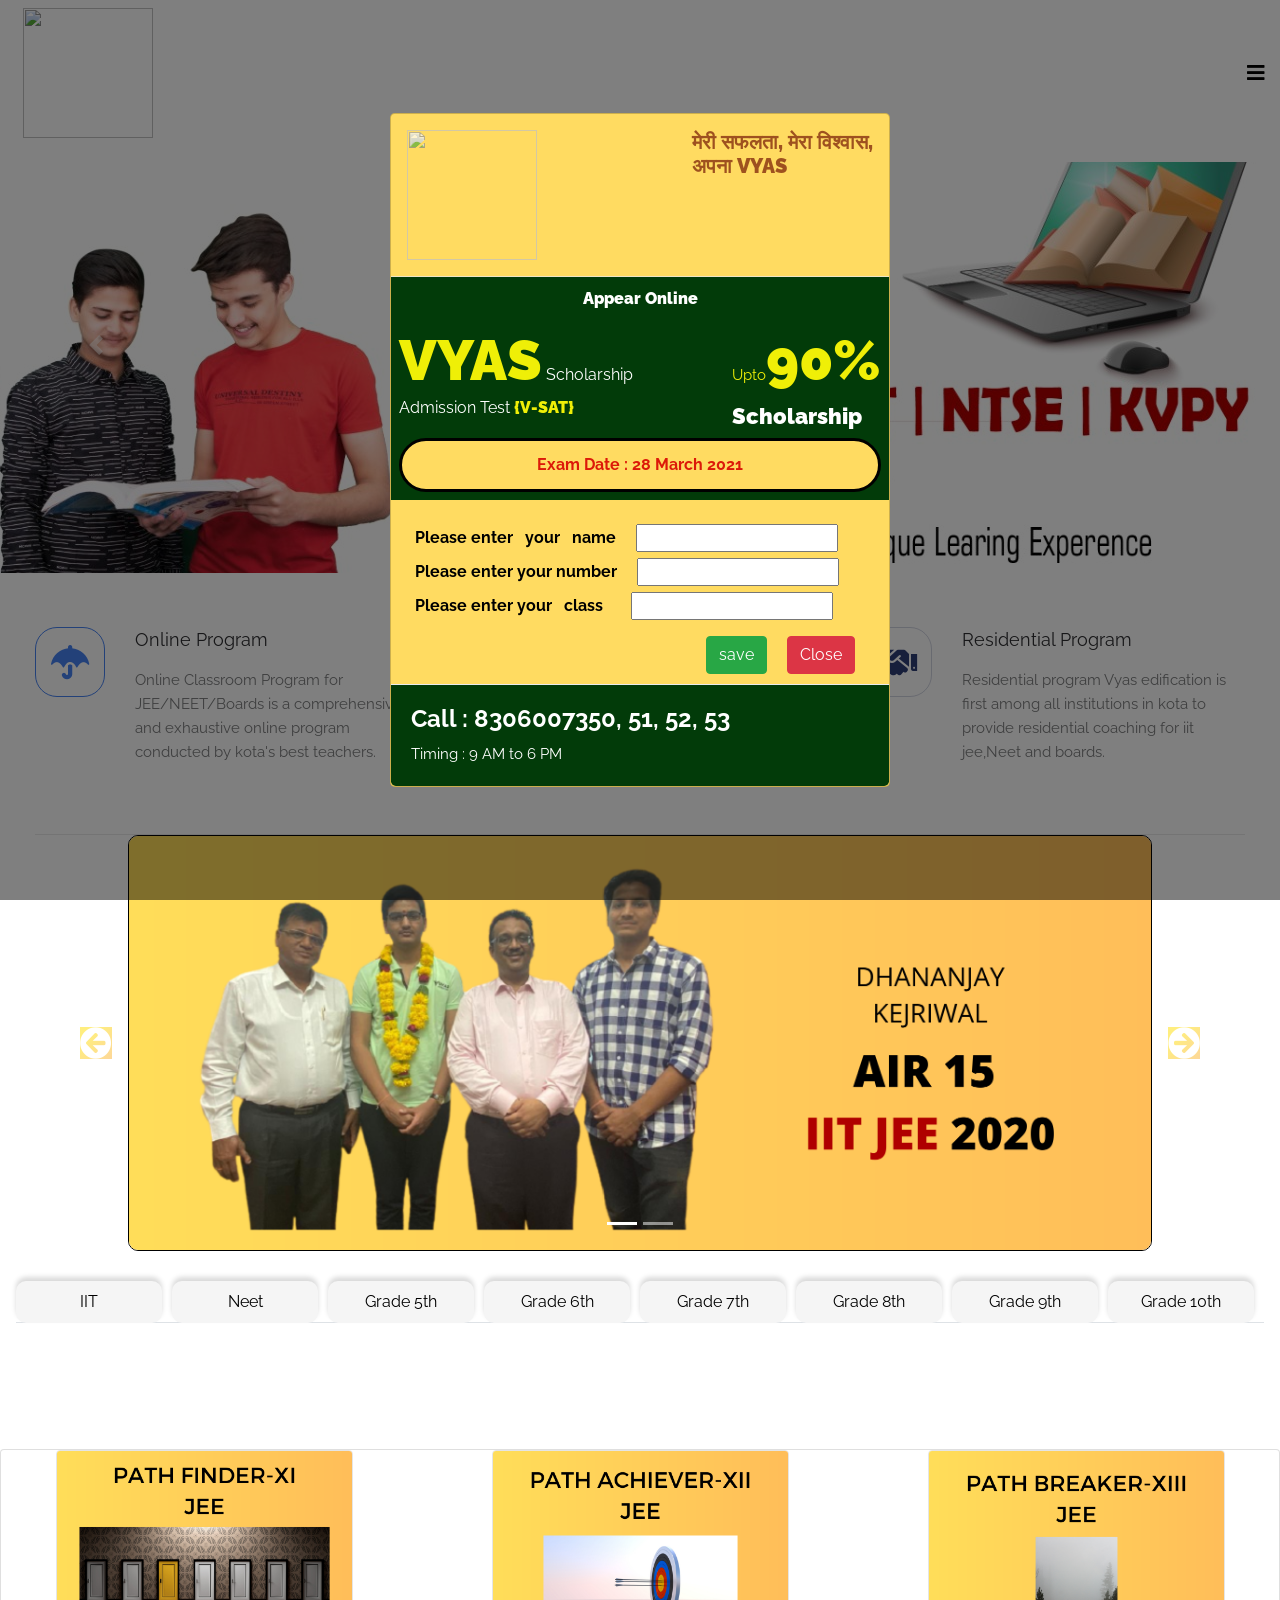
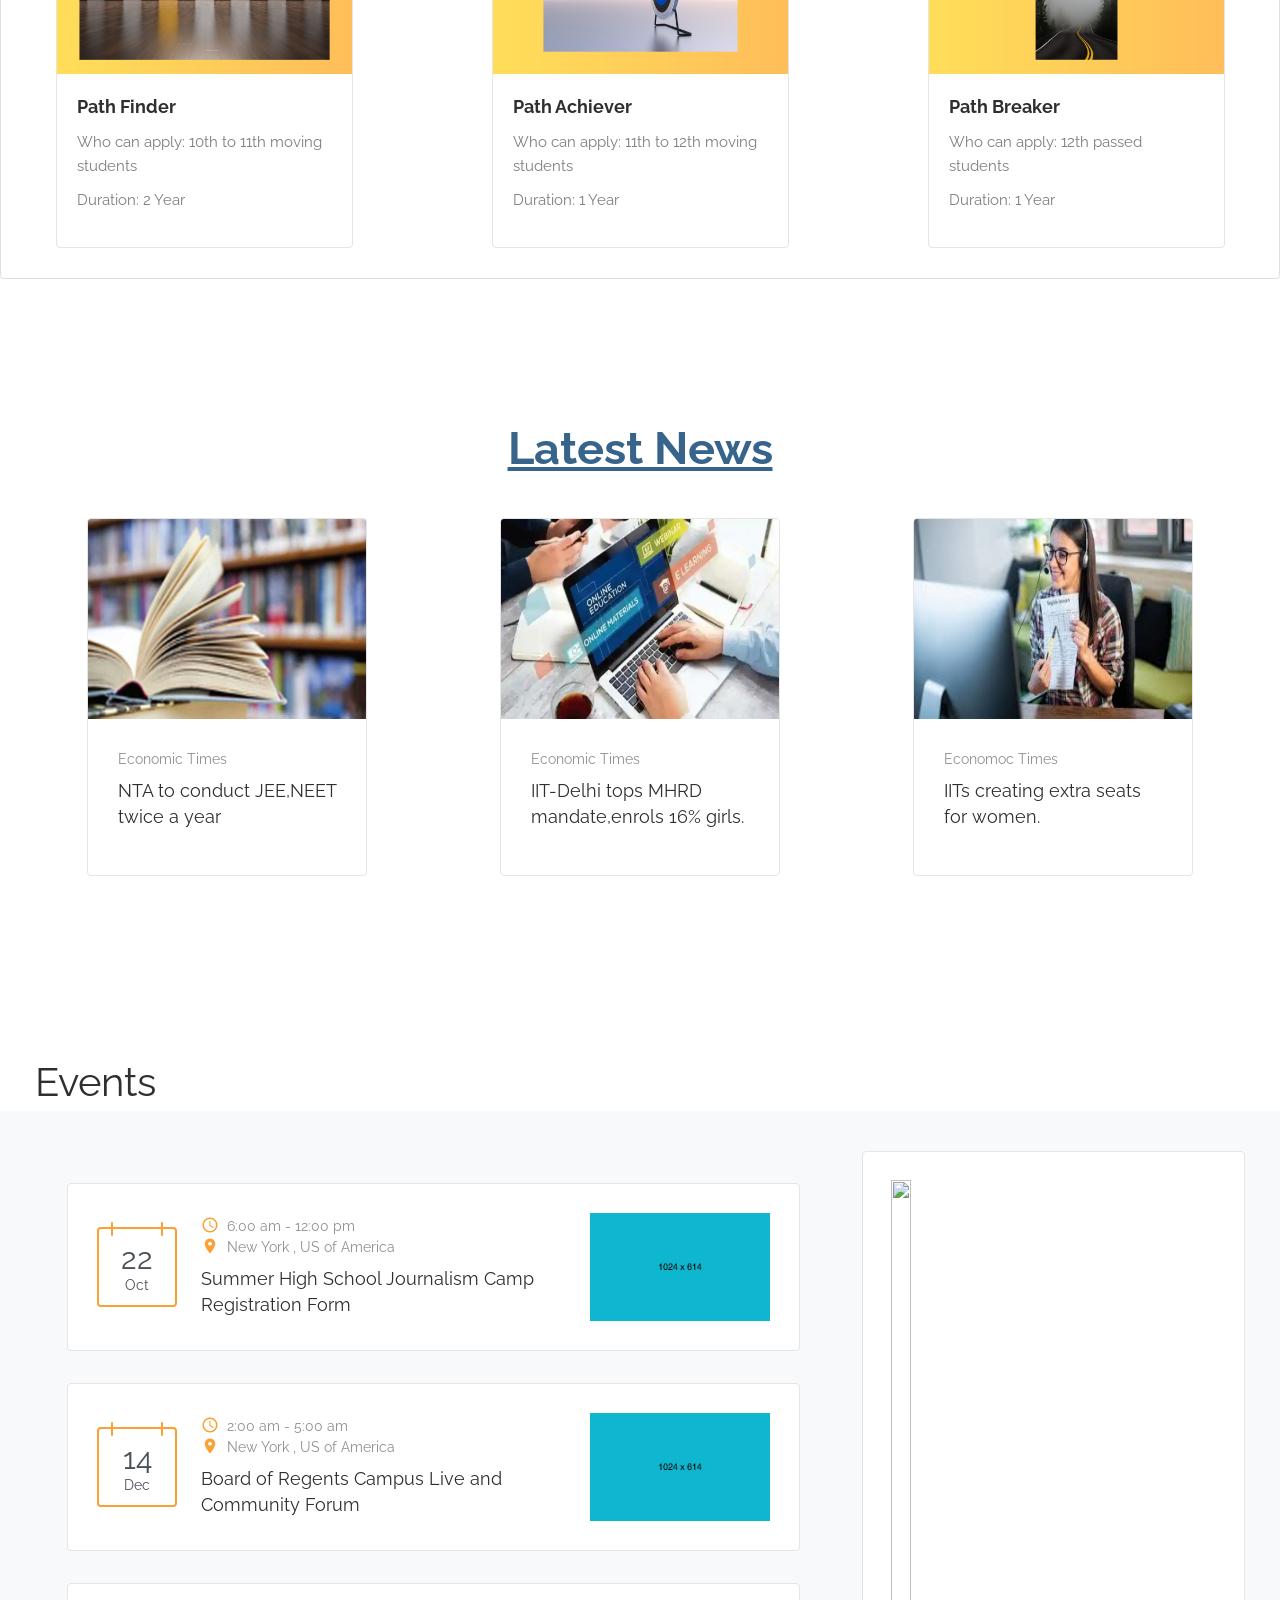
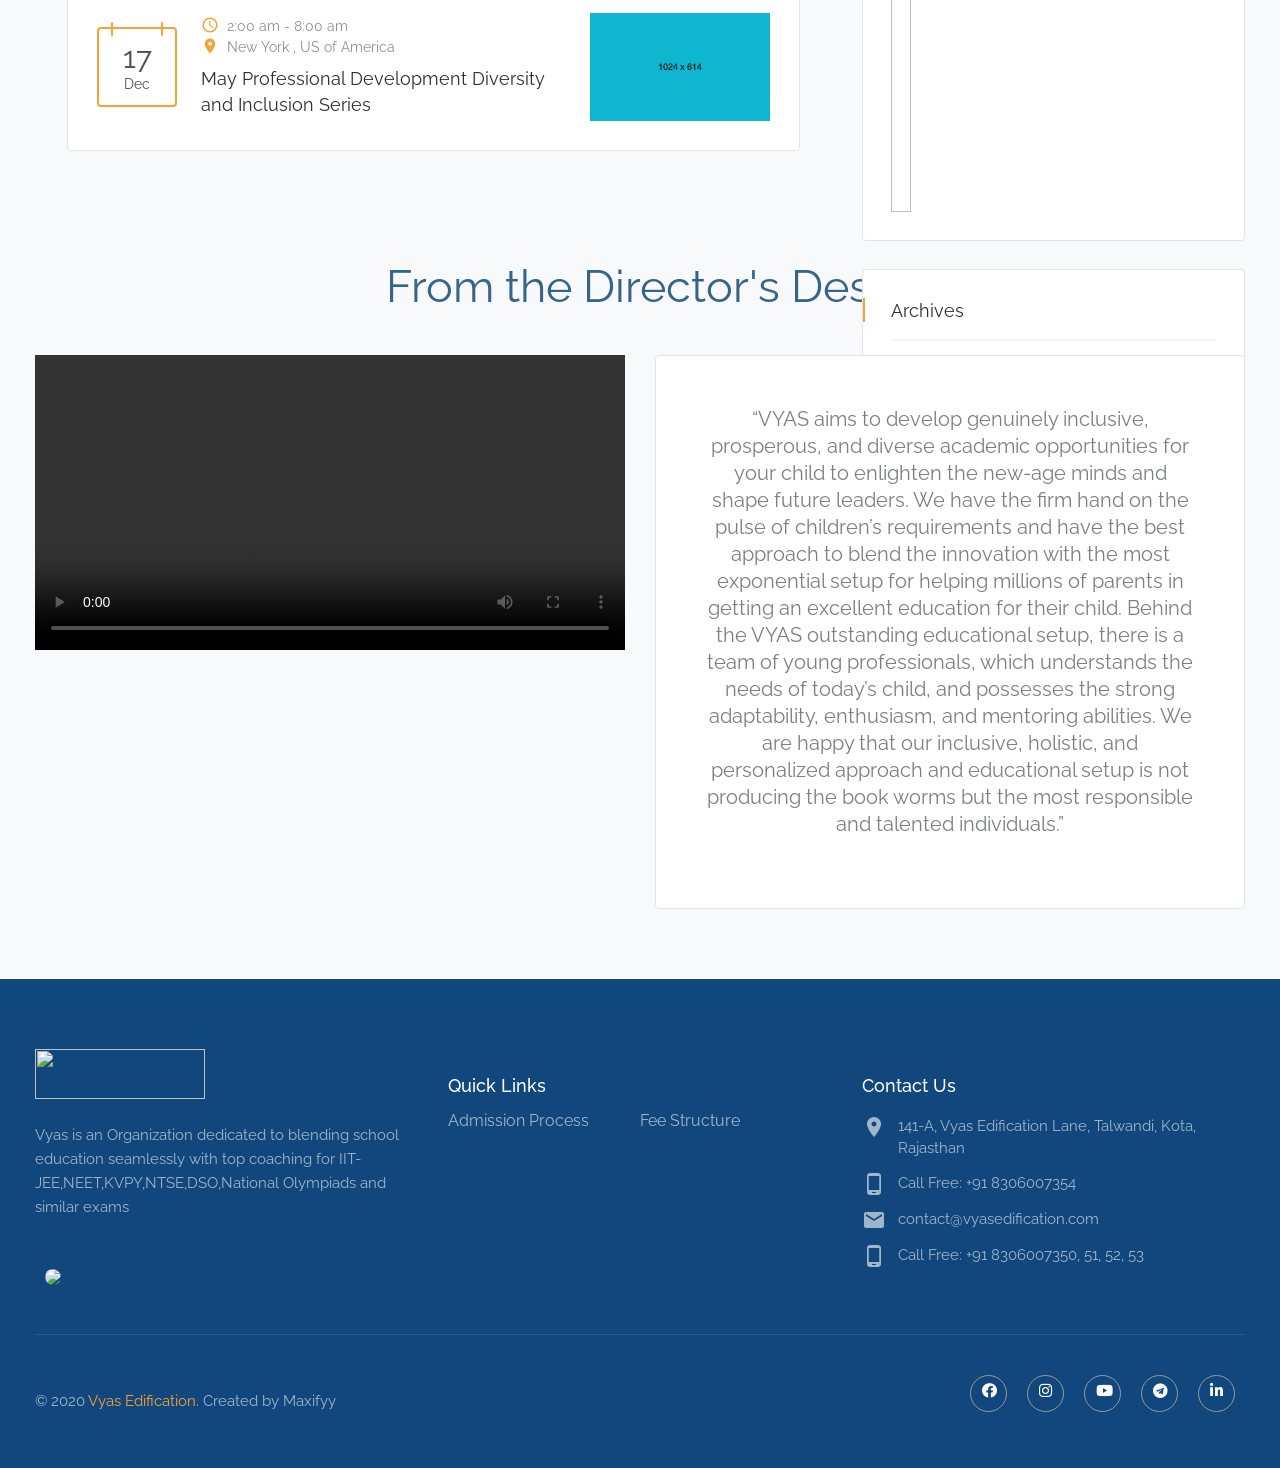
==== Vyas/index.html @ 94a443e4 "first commit" ====
<html>
<title>Vyas edification, Kota’s Best Coaching for IIT-JEE Main + Advanced, NEET-UG, , NTSE, Olympiad, KVPY, CLAT, Competitive Exams.</title>
<meta charset="utf-8">

<meta name="Keywords" content="IIT-JEE, NEET, JEE Main and Advanced Coaching in Kota, Best coaching for IITJEE|NEET in Kota, Vyas Edification Kota, Vyas Kota, Shishir Mittal, SM Sir, IIT,NEET, Chemistry, Physics, Maths, Biology, best medical coaching in India, best Engineering coaching in India, Kota IITJEE|NEET coaching centre, Best coaching institute in India
">
<meta name="description" content="Enrol Now Vyas Edification, Kota, India’s Top Coaching Institute for IIT-JEE (Main and Advanced), NEET, NEET-UG, KVPY, NTSE, IJSO, Olympiads, CLAT, Best and Trusted Faculty Members, Online, Classroom, Residential and Day Boarding Coaching">


<meta property="og:title" content=" Vyas Edification, Kota– Best Coaching for Pre medical NEET-UG,  JEE Main & Advanced, IIT JEE, NTSE, Olympiad & Other Competitive Exams Classroom Courses (Online + Offline), Residential and Day Boarding Coaching ">


<meta property="og:description" content=" Join Vyas Edification Kota, India's Top Most Coaching for, IIT-JEE, JEE Main + Advanced, NEET-UG, NTSE, Board, CLAT, KVPY, Olympiads & Other science and non-science subject exams. Competitive Exam Courses (Online + Classrooms + Residential and Day Boarding Coaching)
">

  <meta name="viewport" content="width=device-width, initial-scale=1">
  <link rel="stylesheet" href="https://maxcdn.bootstrapcdn.com/bootstrap/4.5.2/css/bootstrap.min.css">
  <script src="https://ajax.googleapis.com/ajax/libs/jquery/3.5.1/jquery.min.js"></script>
 
  <script src="https://cdnjs.cloudflare.com/ajax/libs/popper.js/1.16.0/umd/popper.min.js"></script>
  <script src="https://maxcdn.bootstrapcdn.com/bootstrap/4.5.2/js/bootstrap.min.js"></script>
  <script src="https://cdnjs.cloudflare.com/ajax/libs/waypoints/4.0.1/jquery.waypoints.min.js" integrity="sha512-CEiA+78TpP9KAIPzqBvxUv8hy41jyI3f2uHi7DGp/Y/Ka973qgSdybNegWFciqh6GrN2UePx2KkflnQUbUhNIA==" crossorigin="anonymous"></script>
  <script src="https://cdnjs.cloudflare.com/ajax/libs/Counter-Up/1.0.0/jquery.counterup.min.js" integrity="sha512-d8F1J2kyiRowBB/8/pAWsqUl0wSEOkG5KATkVV4slfblq9VRQ6MyDZVxWl2tWd+mPhuCbpTB4M7uU/x9FlgQ9Q==" crossorigin="anonymous"></script>
  <link href="https://fonts.googleapis.com/css?family=Raleway:300,400,400i,500,500i,600,700&display=swap" rel="stylesheet">
  <!-- Global site tag (gtag.js) - Google Analytics -->

  <link rel="stylesheet" href="css/studiare-assets.min.css">
  <link rel="stylesheet" type="text/css" href="css/fonts/font-awesome/font-awesome.min.css" media="screen">
  <link rel="stylesheet" type="text/css" href="css/fonts/elegant-icons/style.css" media="screen">
  <link rel="stylesheet" type="text/css" href="css/fonts/iconfont/material-icons.css" media="screen">
  <link rel="stylesheet" type="text/css" href="css/style.css">
  <link rel="stylesheet" href="https://use.fontawesome.com/releases/v5.7.0/css/all.css" integrity="sha384-lZN37f5QGtY3VHgisS14W3ExzMWZxybE1SJSEsQp9S+oqd12jhcu+A56Ebc1zFSJ" crossorigin="anonymous">
<link rel="stylesheet" href="https://fonts.googleapis.com/icon?family=Material+Icons">
<script async src="https://www.googletagmanager.com/gtag/js?id=UA-159651659-2"></script>
<script>
  window.dataLayer = window.dataLayer || [];
  function gtag(){dataLayer.push(arguments);}
  gtag('js', new Date());

  gtag('config', 'UA-159651659-2');
</script>
<link rel="stylesheet" href="css/studiare-assets.min.css">
  <link rel="stylesheet" type="text/css" href="css/fonts/font-awesome/font-awesome.min.css" media="screen">
  <link rel="stylesheet" type="text/css" href="css/fonts/elegant-icons/style.css" media="screen">
  <link rel="stylesheet" type="text/css" href="css/fonts/iconfont/material-icons.css" media="screen">
  <link rel="stylesheet" type="text/css" href="css/style.css">
  <link rel="stylesheet" href="https://use.fontawesome.com/releases/v5.7.0/css/all.css" integrity="sha384-lZN37f5QGtY3VHgisS14W3ExzMWZxybE1SJSEsQp9S+oqd12jhcu+A56Ebc1zFSJ" crossorigin="anonymous">
<link rel="stylesheet" href="https://fonts.googleapis.com/icon?family=Material+Icons">
<script>
  gtag('event', 'conversion', {'send_to': 'AW-627002268/zt03CK6yrPMBEJyX_aoC'});
</script>
<script async src="https://www.googletagmanager.com/gtag/js?id=AW-627002268"></script>
<script>
  window.dataLayer = window.dataLayer || [];
  function gtag(){dataLayer.push(arguments);}
  gtag('js', new Date());

  gtag('config', 'AW-627002268');
</script>
</head>


<script type="text/javascript">
var Tawk_API=Tawk_API||{}, Tawk_LoadStart=new Date();
(function(){
var s1=document.createElement("script"),s0=document.getElementsByTagName("script")[0];
s1.async=true;
s1.src='https://embed.tawk.to/5faabf480a68960861bda619/default';
s1.charset='UTF-8';
s1.setAttribute('crossorigin','*');
s0.parentNode.insertBefore(s1,s0);
})();
</script>

</head>
<style>
  *{
    box-sizing: border-box;
    margin:0px;
    padding:0px;
  }
  body{
    font-family: "Raleway", sans-serif;
    font-size: 16px;
  }
  .fa-times{
    color:black;
  }
.item{
    padding: 0.5rem;
}
 #imgg{
     cursor: pointer;
    }
    .fa-whatsapp  {

  background:
  linear-gradient(#25d366,#25d366)10px 84%/10px 15px no-repeat,
  radial-gradient(#25d366 60%,transparent 0);
}

/* li > a i{
  color:#ffffff !important;
}*/


/*#navtab li{
            margin-right:10px;
            background-color:#f5f5f5;
            border-radius:10px;
            width:20px;
            box-shadow:0px -4px 5px 0px rgba(0,0,0,0.15);
          }
          #navtab li a{
            color:black;

          }
          #navtab li a:hover{
            background-color:white;
            color: #ff6200;
            font-weight:bold;
          }
    nav{
    background: #fff;
    color:black;
    padding:0 15px;
  }
  nav a{
    text-decoration: none;
    color:white;
  }
 .menu, .submenu{
  list-style: none;
 }
.logo , .item, .item .button{
  padding:1rem;
}
.item:not(.button) a:hover,
.item a:hover::after{
  color:#d97e07;
  font-weight: 1000;
}
/* Mobile viwe*/
/**/
 body{
    font-family: "Raleway", sans-serif;
    font-size: 16px;
  }
#mnav
          {
          height:10vh;

        }
        #navmob{
          margin-top:10vh;
        }
          #navmob nav ul li{
                  height:60px;

            }
            #navmob nav ul li a{
              color:black;
            }
        .fa-whatsapp  {

  background:
  linear-gradient(#25d366,#25d366)10px 84%/10px 15px no-repeat,
  radial-gradient(#25d366 60%,transparent 0);
}
.navbar-nav > li > a i{
  color:#ffffff !important;
}
              
          #navtab li{
            margin-right:10px;
            background-color:#f5f5f5;
            border-radius:10px;
            width:20px;
            box-shadow:0px -4px 5px 0px rgba(0,0,0,0.15);
          }
          #navtab li a{
            color:black;

          }
          #navtab li a:hover{
            background-color:white;
            color: #ff6200;
            font-weight:bold;
          }
          
          
          @media (max-width:768px)

          {
            #mnav
            {
              height:12vh;

          }
          
            #home-section
            {
              margin-top:20px;
              margin-bottom: 50px;
            }
            .grade
            {
              width:100vw;
              overflow-x: scroll;
            }
                      .nav{
                            width:2000px;
                          white-space: nowrap;
                          overflow-x: auto;
                         }
                         .nav li{
                          background-color: #f5f5f5;
                          width:5px;
                          margin-right:10px;
                          box-shadow:0px -4px 5px 0px rgba(0,0,0,0.15);
                         }
                         #contact{
                          display:none;
                         }
                         #logo{
                          position: relative;
                          top:-10px;
                         }
                         #pp{
                          display: block;
                         }
          }
        
nav{
    background: #fff;
    color:black;
    padding:0 15px;
  }
  nav a{
    text-decoration: none;
    color:white;
  }
 .menu, .submenu{
  list-style: none;
 }
.logo , .item, .item .button{
  padding:1rem;
}
.item:not(.button) a:hover,
.item a:hover::after{
  color:#d97e07;
  font-weight: 1000;
}
/* Mobile viwe*/
.menu{
  display: flex;
  flex-wrap: wrap;
  justify-content: space-between;
  align-items: center;
}
.menu li a{
  display: contents;
  padding:  5px;
  color:black;
  font-weight: 400;

}
.menu li.subitem a{
  display: block;
  padding:5px;
}
.toggle{
  font-size: 20px;
  order:1;
}
.item.button{
  order:2;
}
.item{
  order:3;
  width:100%;
  text-align:center;
  display: none;

}
.active .item{

  display: block;
}
.button.secondary{
  border-bottom:2px solid #444;
}
/* Style Submenu */
.submenu{
  display: none;
}
.submenu-active .submenu{
  display: block;
  padding:10px;
}
.has-submenu > a::after{
  font-family: "font Awesome 5 Free";
  font-size: 14px;
  line-height: 6px;
  font-weight: 900;
  content:"\f078";
  padding:0.4rem;
  color:black !important;
  text-decoration: none !important;
}
.subitem a{
  padding:10px;
  
}
.submenu-active {
  background-color:#fff;
  border-radius:3px;
}
.events-post{
  margin:2em;
}
.submenu li:hover .submenu2{
  opacity: 1;
}
@media all and (min-width:1500px){
  
  .menu{
    justify-content: center;
    z-index: 99999;
  }
  .logo{
    flex: 1;
  }
  .item.button{
     width:auto;
     order:1;
    display: block;
   

  }
  .toggle{
    flex:1;
    text-align: right;
    order:2;
  }
  .menu li .button a{
    padding:10px 15px;
    margin:5px 0;
  }
 
  .button.secondary{
    border:0px;
  }
  .button.secondary a{
     background:transparent;
     
  }
  .button a:hover{
    text-decoration: none;
  }
  .button:not(.secondary)a:hover{
    background: royalblue;
    border:darkblue;
  }
   #secsub a:hover .submenu2{
    display: block;
  }

}
@media all and (min-width:1410px){
  #sub2{
    display:block; 
    position:absolute; 
    left:110%; 
    list-style: none;
     padding:20px; 
     background:#fff;
     display: none;
  }
  .item{
    order:1;
    position: relative;
    display: block;
    width: auto;
  }
  .button
  {
    order: 2;
  }
  .submenu-active .submenu{
    display: block;
    position: absolute;
    left: 0px;
    top:68px;
    background: #fff;
    color:black;
  }
  .toggle{
    display: none;
  }
  .submenu-active{
    border-radius:0px;

  }
  #secsub a:hover .submenu2{
    display: block;
  }
}
  .item{
    padding: 0.5rem;
  }     
  .logo{
    padding: 0.5rem;
  }

 
</style>
<body>
  <div class="modal fade" id="mymodal">
  <div class="modal-dialog modal-dialog-centered">
    <div class="modal-content" style="background:rgb(255, 219, 97);">
      <div class="modal-header" style="color:white; opacity:0.7;">
        <h5 class="modal-title"><img src="images/edifi.png.png" style="width:130px;"></h5>
        <h5 style="display:block; margin-left:auto; font-weight:1000; color:rgb(117, 24, 4 )">मेरी सफलता, मेरा विश्वास,<br> अपना VYAS</h5>
       
      </div>
      <div class="modal-body text-white"  style="font-weight:bold; margin:0px; padding:0px">
        <div class="top p-2" style="background-color:#023B09;">
                      <h3 style="text-align:center; color:white; font-weight:1000;">Appear Online</h3>
          <div class="to" style="display:flex; justify-content: space-between; box-sizing:border-box">
          <div class="left">

            <h3><span class="display-4" style="color:rgb(239, 239, 7 ); font-weight:1000">VYAS</span> <span style="color:white"> Scholarship <br>Admission Test<span style="color:rgb(239, 239, 7 ); font-weight:900"> {V-SAT}</span></h3>
          </div>
          <div class="right" style="margin-left:auto"><p style="color:rgb(239, 239, 7)">Upto<span class="display-4" style="font-weight:1000">90%</span></p><p style="color:white; font-weight:1000; font-size:22px">Scholarship</p></div>
          </div>
          <h3 id="date" style="border:3px solid black; border-radius:50px; padding:10px;  margin:auto; background-color:rgb(255, 219, 97); text-align:center; color:rgb(220, 25, 9); font-weight:bold">Exam Date : 28 March 2021</h3>
        </div>
        <form  action="form/rv.php" method="POST" class="p-4" style="color:black; font-weight:bold">
            <div class="formm">
            <label>Please enter &nbsp; your &nbsp; name</label> &nbsp; &nbsp;
            <input type="text" name="name">
              </div class="fonmm">
              <div>
              <label>Please enter your number</label> &nbsp; &nbsp;
              <input type="number" name="mobile">
              </div>
             <div class="formm">
              <label>Please enter your &nbsp; class</label> &nbsp; &nbsp; &nbsp;
              <input type="text" name="email">
             </div>    
           <button type="button" class="btn btn-danger" data-dismiss="modal" style="float:right; margin:10px">Close</button>
        <input type="submit" name="submit" value="save" class="btn btn-success"  style="float:right; margin:10px" onclick="validate()">
       
      </div>
      <div class="modal-footer" style="background-color:#023B09; color:white;">     
   
        <h4 style="color:white; font-weight:bold; margin-right:auto">Call : 8306007350, 51, 52, 53</h4>
        <p  style="color:white; margin-right:auto">Timing : 9 AM to 6 PM </p>
      </div>
  </form>
    </div>
  </div>
</div>


  <nav class="fixed-top">
    <ul class="menu">
      <li class="logo" style="margin-right: -20px;"><a href="index.html"><img src="images/edifi.png.png" style="width:130px"></a></li>
      <li class="item" ><a href="about.html">About</a></li>
      <li class="item has-submenu" ><a href="#">Why Vyas</a>
         <ul class="submenu">
            <li class="subitem"><a href="ideas.html">Idea Behind Vyas</a></li>
            <li class="subitem"><a href="edge.html">Vyas Edge</a></li>
        </ul>
      </li>
      <li class="item has-submenu" ><a href="#">Courses Fee</a>
        <ul class="submenu">
          <li class="subitem"><a href="blog-grid-rightsidebar.html">Fee Classroom Program</a></li>
          <li class="subitem"><a href="blog-list-rightsidebar.html">Web Scholarship</a></li>
        </ul>
      </li>
      <li class="item has-submenu"><a href="#">Courses</a>
        <ul class="submenu">
          <li class="subitem"><a href="courses.html">Classroom</a></li>

             <li class="item has-submenu"style="padding: 0.5rem"><a href="#">Marathan</a>
            <ul class="submenu">
         
              <li class="subitem"><a href="iit.html">IIT</a></li>
              <li class="subitem"><a href="neet.html">Neet</a></li>
            </ul>

          </li>
        </ul>
      </li>
      <li class="item has-submenu">
        <a href="#">Students & Parents</a>
        <ul class="submenu">
          <li class="subitem"><a href="blog.html">Message to students</a></li>
          <li class="subitem"><a href="messagetoparent.html">Message to parents</a></li>
          <li class="subitem"><a href="dayatvyas.html">A day At Vyas</a></li>
          <li class="subitem"><a href="vyas-vs-novyas.html">Vyas vs no Vyas</a></li>
        </ul>
      </li>
      <li class="item"><a href="contact.html">Contact</a></li>
      <li class="item"><a href="https://pages.razorpay.com/pl_GLVCwbhcyDeCrL/view">V-sat</a></li>
       <li class="item"><a href="https://online.vyasedification.com/">Vyas Online</a></li>
        <li class="item"><a href="https://forms.gle/yFkV6HrR3YQwnwPt5">Career Tab</a></li>
      <li class="item button btn btn-primary p-1 m-2" style="border-radius:10px"><a href="form/form.php">Apply Now</a></li>
      <li class="item button  btn btn-success p-1" style="border-radius:10px"><a href="https://rzp.io/l/WlTsUbi">Pay Fee</a></li>
      <li class="toggle"><a href="#"><i class="fas fa-bars" style="color:black !important"></i></a></li>
      <li class="item"><a href="https://wa.me/message/FLAQUTPF7353K1" target="_blank"><i class="fab fa-whatsapp fa-7x" style="font-size:32px; color:white"></i></a></li>
    </ul>
  </nav>
  <style type="text/css">
     @media (min-width:1301px) and (max-width: 1600px){
      #home-section{
       margin-top:12vh;height: 550px;
      }
    }
     @media (min-width:800px) and (max-width: 1300px){
      #home-section{
       margin-top:12vh;height: 465px;
      }
    }
    
    @media (min-width: 150px) and (max-width: 568px){
      #home-section{
       margin-top:12vh;height: 155px;
      }
    }
     @media (min-width: 569px) and(max-width: 799px){
      #home-section{
       margin-top:12vh;height: 598px;
      }
    }
  </style>

      <!-- END REVOLUTION SLIDER -->
      <section id="home-section">
      <div id="demo" class="carousel slide" data-ride="carousel">
  <ul class="carousel-indicators">
    <li data-target="#demo" data-slide-to="0" class="active"></li>
    <li data-target="#demo" data-slide-to="1"></li>
    <li data-target="#demo" data-slide-to="2"></li>
    <li data-target="#demo" data-slide-to="3"></li>
  </ul>
  <div class="carousel-inner coli" style="margin-bottom: 65px;">
    <div class="carousel-item active">
      <img src="images/slidea.jpeg" class="d-block"  style="width:100vw;">
       
    </div>
    <div class="carousel-item">
      <img src="images/slideb.jpeg" class="d-block"  style="width:100vw;">
        
    </div>
    <div class="carousel-item">
      <img src="images/slidec.jpeg" class="d-block"  style="width:100vw;">
      
    </div>
    <div class="carousel-item">
      <img src="slided.jpeg" class="d-block"  style="width:100vw;">
      
    </div>
  </div>
  <a class="carousel-control-prev" href="#demo" data-slide="prev">
    <span class="carousel-control-prev-icon"></span>
  </a>
  <a class="carousel-control-next" href="#demo" data-slide="next">
    <span class="carousel-control-next-icon"></span>
  </a>
</div>

       </section>
    <section class="feature-section" style="padding-top:6vh">
      <div class="container">
        <div class="feature-box">
          <div class="row">
            <div class="col-lg-4 col-md-6">
              <div class="feature-post">
                <div class="icon-holder">
                  <i class="fa fa-umbrella"></i>
                </div>
                <div class="feature-content">
                  <h2>
                    Online Program
                  </h2>
                  <p>Online Classroom Program for JEE/NEET/Boards is a comprehensive and exhaustive online program conducted by kota's best teachers.</p>
                </div>
              </div>
            </div>
            <div class="col-lg-4 col-md-6">
              <div class="feature-post">
                <div class="icon-holder color2">
                  <i class="fas fa-vr-cardboard"></i>
                </div>
                <div class="feature-content">
                  <h2>
                    Classroom Program
                  </h2>
                  <p>Year long classroom program for iit jee, neet and pre foundation</p>
                </div>
              </div>
            </div>
            <div class="col-lg-4 col-md-6">
              <div class="feature-post">
                <div class="icon-holder color3">
                  <i class="fa fa-handshake-o"></i>
                </div>
                <div class="feature-content">
                  <h2>
                    Residential Program
                  </h2>
                  <p>Residential program 
Vyas edification is first among all institutions in kota to provide residential coaching for iit jee,Neet and boards.</p>
                </div>
              </div>
            </div>
          </div>
        </div>
      </div>
    </section>

      
<div id="second" class="carousel slide" data-ride="carousel">
        <ol class="carousel-indicators">
              <li data-target="#second" data-slide-to="0" class="active"></li>
              <li data-target="#second" data-slide-to="1"></li>
            
           
        </ol>
        
        <div class="carousel-inner m-auto" style="width:80vw; height:auto; border:solid 1px black; border-radius:10px">
          <div class="carousel-item active" data-interval="2000">
            <img src="images/s1.png" class="d-block w-100" style="width:100%; height:auto">
          </div>
          <div class="carousel-item" data-interval="2000">
            <img src="images/v22.png" class="d-block w-100" style="width:100%; height:auto">
          </div>
          
        </div>
        <div>
        <a href="#second" class="carousel-control-prev" data-slide="prev">
          <i class="fas fa-arrow-circle-left" style="background-color: #fbb034; background-image: linear-gradient(315deg, #fbb034 0%, #ffdd00 74%); font-size:32px"></i>
           </a>
           <a href="#second" class="carousel-control-next" data-slide="next">
          <i class="fas fa-arrow-circle-right" style="background-color: #fbb034; background-image: linear-gradient(315deg, #fbb034 0%, #ffdd00 74%); font-size:32px"></i> 
           </a>
        </div>

      </div>
      
  
     <div class="grade" style="margin:30px 0px">
    <ul class="nav nav-tabs nav-justified mx-3" id="navtab">
        <li class="nav-item">
          <a class="nav-link" data-toggle="tab"  href="#iit">IIT </a>
        </li>
        <li class="nav-item">
          <a class="nav-link" data-toggle="tab" href="#neet">Neet </a>
        </li>
         <li class="nav-item">
          <a class="nav-link" data-toggle="tab" href="#fivethh">Grade 5th</a>
        </li>
        <li class="nav-item">
          <a class="nav-link" data-toggle="tab" href="#fiveth">Grade 6th  </a>
        </li>
         <li class="nav-item">
          <a class="nav-link" data-toggle="tab" href="#sevthh">Grade 7th  </a>
        </li>
        
        <li class="nav-item">
          <a class="nav-link" data-toggle="tab"  href="#sevth">Grade 8th</a>
        </li>
        <li class="nav-item">
          <a class="nav-link" data-toggle="tab" href="#expo"> Grade 9th</a>
        </li>
        <li class="nav-item">
          <a class="nav-link" data-toggle="tab" href="#expoo">Grade 10th</a>
        </li>    
    </ul>
         </div>


      
      <div class="tab-content py-3">  
        <div class="tab-pane fade show active" id="iit">
    <section class="popular-courses-section">

      
          <!----------------------------------------------IIT courses start-------------------------------------------------------------------->
          <div class="card" id="iit1" style="padding:none">
            <div class="row">
              <div class="col-12 col-lg-3 col-md-6 center">
                <div class="course-post">
                  <div class="course-thumbnail-holder">
                    <a href="pathfinder.html">
                      <img src="images/pathfinderj.png" alt="">
                    </a>
                  </div>
                  <div class="course-content-holder">
                    <div class="course-content-main">
                      <h2 class="course-title">
                        <a href="pathfinder.html"><b>Path Finder</b></a>
                        <p>Who can apply: 10th to 11th moving students</p>
                        <p>Duration:  2 Year</p>
                      </h2>
                      
                    </div>
                    
                  </div>
                </div>
              </div>
                       <!---------------------------------------------First column end---------------------------------------------------------------------->
              <div class="col-12 col-lg-3 col-md-6 center">
                <div class="course-post">
                  <div class="course-thumbnail-holder">
                    <a href="pathachiever.html">
                      <img src="images/pathachieverj.png" alt="">
                    </a>
                  </div>
                  <div class="course-content-holder">
                    <div class="course-content-main">
                      <h2 class="course-title">
                        <a href="single-course.html"><b>Path Achiever</b></a>
                        <p>Who can apply: 11th to 12th moving students</p>
                        <p>Duration:  1 Year</p>
                      
                      </h2>
                      
                    </div>
                    
                  </div>
                </div>
              </div>
                        <!--------------------------------------Second column end---------------------------------------------------------------------------->
              <div class="col-12 col-lg-3 col-md-6 center">
                <div class="course-post">
                  <div class="course-thumbnail-holder">
                    <a href="pathbreaker.html">
                      <img src="images/pathbreakerj.png" alt="">
                    </a>
                  </div>
                  <div class="course-content-holder">
                    <div class="course-content-main">
                      <h2 class="course-title">
                        <a href="pathbreaker.html"><b>Path Breaker</b></a>
                        <p>Who can apply: 12th passed students</p>
                        <p>Duration:  1 Year</p>
                      
                      </h2>
                      
                    </div>
                    
                  </div>
                </div>
              </div>        
               </div>
        <!------------------------------------------------------------------Row end------------------------------------------------------------------>
        <!---------------------------------------------------------------Row start----------------------------------------------------------------->
        <!-------------------------------------------------------------Col start--------------------------------------------------------------------->
            
          </div>
          <!-----------------------------------------------------Col end-------------------------------------------------------------------->
                    
    </section>
  </div>
  
    <!------------------------------------------------------------------IIT courses End------------------------------------------------------------------>
    <!---------------------------------------------------------------------Neet Section Start------------------------------------------------------------>
    <div class="tab-pane" id="neet">
    <section class="popular-courses-section">

      
          <!----------------------------------------------IIT courses start-------------------------------------------------------------------->
          <div class="card" id="neet1" style="padding:none">
            <div class="row">
              <div class="col-12 col-lg-3 col-md-6 center">
                <div class="course-post">
                  <div class="course-thumbnail-holder">
                    <a href="pathfinderr.html">
                      <img src="images/pathfindern.png" alt="">
                    </a>
                  </div>
                  <div class="course-content-holder">
                    <div class="course-content-main">
                      <h2 class="course-title">
                        <a href="pathfinder.html"><b>Path Finder</b></a>
                        
                        <p>Who can apply: 10th to 11th moving students</p>
                        <p>Duration:  2 Year</p>
                      </h2>
                      </h2>
                      
                    </div>
                    
                  </div>
                </div>
              </div>
                       <!---------------------------------------------First column end---------------------------------------------------------------------->
              <div class="col-12 col-lg-3 col-md-6 center">
                <div class="course-post">
                  <div class="course-thumbnail-holder">
                    <a href="pathachieverr.html">
                      <img src="images/pathachievern.png" alt="">
                    </a>
                  </div>
                  <div class="course-content-holder">
                    <div class="course-content-main">
                      <h2 class="course-title">
                        <a href="single-course.html"><b>Path Achiever</b></a>
                        <p>Who can apply: 11th to 12th moving students</p>
                        <p>Duration:  1 Year</p>
                      
                      </h2>
                      
                    </div>
                    
                  </div>
                </div>
              </div>
                        <!--------------------------------------Second column end---------------------------------------------------------------------------->
              <div class="col-12 col-lg-3 col-md-6 center">
                <div class="course-post">
                  <div class="course-thumbnail-holder">
                    <a href="pathbreakerr.html">
                      <img src="images/pathbreakern.png" alt="">
                    </a>
                  </div>
                  <div class="course-content-holder">
                    <div class="course-content-main">
                      <h2 class="course-title">
                        <a href="pathbreaker.html"><b>Path Breaker</b></a>
                        <p>Who can apply: 12th passed students</p><br>
                        <p>Duration:  1 Year</p>
                      
                      </h2>
                      
                    </div>
                    
                  </div>
                </div>
              </div>        
               </div>
        <!------------------------------------------------------------------Row end------------------------------------------------------------------>
        <!---------------------------------------------------------------Row start----------------------------------------------------------------->
        <!-------------------------------------------------------------Col start--------------------------------------------------------------------->
            
          </div>
          <!-----------------------------------------------------Col end-------------------------------------------------------------------->
                    
    </section>
      </div>
    <!------------------------------------------------------------------Neet Section over--------------------------------------------------------------->
    <!------------------------------------------------------------------Nature Section Start------------------------------------------------------------>
    <div class="tab-pane" id="nature">
          <section class="popular-courses-section">
                <div class="card" id="nature">
                <div class="row">
                  <div class="col-12 col-lg-3 col-md-6 center">
                    <div class="course-post">
                      <div class="course-thumbnail-holder">
                        <a href="pathbignner.html">
                          <img src="images/beginner.png" alt="">
                        </a>
                      </div>
                      <div class="course-content-holder">
                        <div class="course-content-main">
                          <h2 class="course-title">
                            <a href="pathbignner.html">Path bigenner</a>
                          </h2>
                          
                        </div>
                        
                      </div>
                    </div>
                  </div>
      
                  <div class="col-12 col-lg-3 col-md-6 center">
                    <div class="course-post">
                      <div class="course-thumbnail-holder">
                        <a href="pathachiever.html">
                          <img src="images/pivi.png" alt="">
                        </a>
                      </div>
                      <div class="course-content-holder">
                        <div class="course-content-main">
                          <h2 class="course-title">
                            <a href="single-course.html">Path Initator</a>
                          </h2>
                          <div class="course-rating-teacher">
                            <div class="star-rating has-ratings" title="Rated 5.00 out of 5">
                              <span style="width:100%">
                                <span class=""></span>
                                <span class="votes-number"></span>
                              </span>
                            </div>
                            <a href="#" class="course-loop-teacher"></a>
                          </div>
                        </div>
                        
                      </div>
                    </div>
                  </div>
      
                  <div class="col-12 col-lg-3 col-md-6 center">
                    <div class="course-post">
                      <div class="course-thumbnail-holder">
                        <a href="single-course.html">
                          <img src="images/explorer.png" alt="">
                        </a>
                      </div>
                      <div class="course-content-holder">
                        <div class="course-content-main">
                          <h2 class="course-title">
                            <a href="single-course.html">Path explorer</a>
                          </h2>
                          <div class="course-rating-teacher">
                            <div class="star-rating has-ratings" title="Rated 5.00 out of 5">
                              <span style="width:100%">
                                <span class=""></span>
                              </span>
                            </div>
                            <a href="#" class="course-loop-teacher"></a>
                          </div>
                        </div>
                        
                      </div>
                    </div>
                  </div>
                </div>
              </div>
      </section>
    </div>
    <div class="tab-pane" id="fiveth">
          <section class="popular-courses-section">
                <div class="card" id="fiveth">
                <div class="row">
                  <div class="col-12 col-lg-3 col-md-6 center">
                    <div class="course-post">
                      <div class="course-thumbnail-holder">
                        <a href="pathbignnerr.html">
                          <img src="images/pbvi.png" alt="">
                        </a>
                      </div>
                      <div class="course-content-holder">
                        <div class="course-content-main">
                          <h2 class="course-title">
                            <a href="pathbignnerr.html"><b>Path bigenner</b></a>
                              <p>Who can apply: 5th to 6th moving students</p>
                                   <p>Duration:1 Year</p>

                          </h2>
                          
                        </div>
                        
                      </div>
                    </div>
                  </div>
      
                  
                  
                </div>
              </div>
      </section>
    </div>
    <div class="tab-pane" id="fivethh">
          <section class="popular-courses-section">
                <div class="card" id="fivethh">
                <div class="row">
                  <div class="col-12 col-lg-3 col-md-6 center">
                    <div class="course-post">
                      <div class="course-thumbnail-holder">
                        <a href="pathbignner.html">
                          <img src="images/pbv.png" alt="">
                        </a>
                      </div>
                      <div class="course-content-holder">
                        <div class="course-content-main">
                          <h2 class="course-title">
                            <a href="pathbignner.html"><b>Path bigenner</b></a>
                            <p>Who can apply: 4th to 5th moving students</p>
                        <p>Duration: 1 Year</p>
                          </h2>
                          
                        </div>
                        
                      </div>
                    </div>
                  </div>
      
                  
                  
                </div>
              </div>
      </section>
    </div>
    <div class="tab-pane" id="sevth">
          <section class="popular-courses-section">
                <div class="card" id="sevth">
                <div class="row">
                    <div class="col-12 col-lg-3 col-md-6 center">
                    <div class="course-post">
                      <div class="course-thumbnail-holder">
                        <a href="pathintiatorr.html">
                          <img src="images/pivii.png" alt="">
                        </a>
                      </div>
                      <div class="course-content-holder">
                        <div class="course-content-main">
                          <h2 class="course-title">
                            <a href="pathintiatorr.html"><b>Path Initator</b></a>
                              <p>Who can apply: 7th to 8th moving students</p>
                        <p>Duration: 1 Year</p>
                          </h2>
                          
                        </div>
                        
                      </div>
                    </div>
                  
                  
                </div>
              </div>
      </section>
    </div>
    <div class="tab-pane" id="sevthh">
          <section class="popular-courses-section">
                <div class="card" id="sevthh">
                <div class="row">
                    <div class="col-12 col-lg-3 col-md-6 center">
                    <div class="course-post">
                      <div class="course-thumbnail-holder">
                        <a href="pathintiator.html">
                          <img src="images/pivi.png" alt="">
                        </a>
                      </div>
                      <div class="course-content-holder">
                        <div class="course-content-main">
                          <h2 class="course-title">
                            <a href="pathintiator.html"><b>Path Initator</b></a>
                              <p>Who can apply: 6th to 7th moving students</p>
                        <p>Duration: 1 Year</p>
                          </h2>
                          
                        </div>
                        
                      </div>
                    </div>
                  
                  
                </div>
              </div>
      </section>
    </div>
    <div class="tab-pane" id="expo">
          <section class="popular-courses-section">
                <div class="card" id="expo">
                <div class="row">
                    <div class="col-12 col-lg-3 col-md-6 center">
                    <div class="course-post">
                      <div class="course-thumbnail-holder">
                        <a href="pathexploro.html">
                          <img src="images/expoix.png" alt="">
                        </a>
                      </div>
                      <div class="course-content-holder">
                        <div class="course-content-main">
                          <h2 class="course-title">
                            <a href="pathexploro.html"><b>Path Exploror</b></a>
                              <p>Who can apply: 8th to 9th moving students</p>
                        <p>Duration:1 Year</p>
                          </h2>
                          
                        </div>
                        
                      </div>
                    </div>
                  
                  
                </div>
              </div>
      </section>
    </div>
    <div class="tab-pane" id="expoo">
          <section class="popular-courses-section">
                <div class="card" id="expoo">
                <div class="row">
                    <div class="col-12 col-lg-3 col-md-6 center">
                    <div class="course-post">
                      <div class="course-thumbnail-holder">
                        <a href="pathexploroo.html">
                          <img src="images/expox.png" alt="">
                        </a>
                      </div>
                      <div class="course-content-holder">
                        <div class="course-content-main">
                          <h2 class="course-title">
                            <a href="pathexploroo.html"><b>Path Exploror</b></a>
                              <p>Who can apply: 9th to 10th moving students</p>
                        <p>Duration: 1 Year</p>
                          </h2>
                          
                        </div>
                        
                      </div>
                    </div>
                  
                  
                </div>
              </div>
      </section>
    </div>
    <div class="tab-pane" id="nature">
          <section class="popular-courses-section">
                <div class="card" id="nature">
                <div class="row">
                  <div class="col-12 col-lg-3 col-md-6 center">
                    <div class="course-post">
                      <div class="course-thumbnail-holder">
                        <a href="single-course.html">
                          <img src="images/beginner.png" alt="">
                        </a>
                      </div>
                      <div class="course-content-holder">
                        <div class="course-content-main">
                          <h2 class="course-title">
                            <a href="pathfinder.html">Path bigenner</a>
                          </h2>
                          <div class="course-rating-teacher">
                            <div class="star-rating has-ratings" title="Rated 5.00 out of 5">
                              <span style="width:100%">
                                <span class=""></span>
                                <span class="votes-number"></span>
                              </span>
                            </div>
                            <a href="#" class="course-loop-teacher"></a>
                          </div>
                        </div>
                        <div class="course-content-bottom">
                          <div class="course-students">
                            <i class="material-icons"></i>
                            <span></span>
                          </div>
                          <div class="course-price">
                            <span></span>
                          </div>
                        </div>
                      </div>
                    </div>
                  </div>
      
                  <div class="col-12 col-lg-3 col-md-6 center">
                    <div class="course-post">
                      <div class="course-thumbnail-holder">
                        <a href="pathachiever.html">
                          <img src="images/pi1.png" alt="">
                        </a>
                      </div>
                      <div class="course-content-holder">
                        <div class="course-content-main">
                          <h2 class="course-title">
                            <a href="single-course.html">Path Initator</a>
                          </h2>
                          <div class="course-rating-teacher">
                            <div class="star-rating has-ratings" title="Rated 5.00 out of 5">
                              <span style="width:100%">
                                <span class=""></span>
                                <span class="votes-number"></span>
                              </span>
                            </div>
                            <a href="#" class="course-loop-teacher"></a>
                          </div>
                        </div>
                        <div class="course-content-bottom">
                          <div class="course-students">
                            <i class="material-icons"></i>
                            <span></span>
                          </div>
                          <div class="course-price">
                            <span></span>
                          </div>
                        </div>
                      </div>
                    </div>
                  </div>
      
                  <div class="col-12 col-lg-3 col-md-6 center">
                    <div class="course-post">
                      <div class="course-thumbnail-holder">
                        <a href="single-course.html">
                          <img src="images/explorer.png" alt="">
                        </a>
                      </div>
                      <div class="course-content-holder">
                        <div class="course-content-main">
                          <h2 class="course-title">
                            <a href="single-course.html">Path explorer</a>
                          </h2>
                          <div class="course-rating-teacher">
                            <div class="star-rating has-ratings" title="Rated 5.00 out of 5">
                              <span style="width:100%">
                                <span class=""></span>
                              </span>
                            </div>
                            <a href="#" class="course-loop-teacher"></a>
                          </div>
                        </div>
                        <div class="course-content-bottom">
                          <div class="course-students">
                            <i class="material-icons"></i>
                            <span></span>
                          </div>
                          <div class="course-price">
                            <span></span>
                          </div>
                        </div>
                      </div>
                    </div>
                  </div>
                </div>
              </div>
      </section>
    </div>
  </div>
       <section class="news-section">
      <div class="container">
        <h1 class="text-center"style="color:#36648B;font-size:45px"><b><u>Latest News</u></b></h1>
        <div class="title-section">
          <div class="left-part">
            
          </div>
          <div class="right-part">
            
          </div>
        </div>
        <div class="news-box">
          <div class="row">
            <div class="col-lg-3 col-md-6 center">
              <div class="blog-post">
                <img src="images/slide33.jpg" style="height:200px" alt="">
                <div class="post-content">
                  <a class="category" href="#">Economic Times</a>
                  <h2><a href="https://economictimes.indiatimes.com/industry/services/education/nta-to-conduct-net-neet-jee-mains-exams/articleshow/64896793.cms" target="_blank">NTA to conduct JEE,NEET twice a year</a></h2>
                  <div class="post-meta date">
                    <i class="material-icons"></i> 
                  </div>
                </div>
              </div>
            </div>
            <div class="col-lg-3 col-md-6 center">
              <div class="blog-post">
                <img src="images/slide4.jpg" style="height:200px" alt="">
                <div class="post-content">
                  <a class="category" href="#">Economic Times</a>
                  <h2><a href="https://economictimes.indiatimes.com/industry/services/education/iit-delhi-tops-mhrd-mandate-enrols-16-girls-in-all-its-courses/articleshow/64864166.cms?utm_source=contentofinterest&utm_medium=text&utm_campaign=cppst" target="_blank">IIT-Delhi tops MHRD mandate,enrols 16% girls.</a></h2>
                  <div class="post-meta date">
                    <i class="material-icons"></i> 
                  </div>
                </div>
              </div>
            </div>
            <div class="col-lg-3 col-md-6 center">
              <div class="blog-post">
                <img src="images/slide3.jpg" style="height:200px" alt="">
                <div class="post-content">
                  <a class="category" href="#">Economoc Times</a>
                  <h2><a href="https://economictimes.indiatimes.com/industry/services/education/page-1-iits-creating-seats-to-lift-gender-ratio-_-industry-welcomes-move-to-lift-gender-ratio/articleshow/62547957.cms?utm_source=contentofinterest&utm_medium=text&utm_campaign=cppst" target="_blank">IITs creating extra seats for women.</a></h2>
                  <div class="post-meta date">
                    <i class="material-icons"></i> 
                  </div>
                </div>
              </div>
            </div>
            
            
        </div>
      </div>
    </section>

<section class="page-banner-section">
      <div class="container">
        <h1 style="font-size:40px;margin-top: 0px;">Events</h1>
      </div>
    </section>
    <!-- End page-banner-section -->

    <!-- events-section 
      ================================================== -->
    <section class="events-section events-page">
      <div class="container">
        <div class="row">
          <div class="col-lg-8">
            <div class="events-box">

              <div class="events-post">
                <div class="event-inner-content">
                  <div class="top-part">
                    <div class="date-holder">
                      <div class="date">
                        <span class="date-day">22</span>
                        <span class="date-month">Oct</span>
                      </div>
                    </div>
                    <div class="content">
                      <div class="event-meta">
                        <span class="event-meta-piece start-time">
                          <i class="material-icons">access_time</i> 6:00 am - 12:00 pm
                        </span>
                        <span class="event-meta-piece location">
                          <i class="material-icons">location_on</i> New York , US of America
                        </span>
                      </div>
                      <h2 class="title"><a href="single-event.html">Summer High School Journalism Camp Registration Form</a></h2>
                    </div>
                    <a href="single-event.html" class="events-image"><img src="upload/events/events7.jpg" alt=""></a>
                  </div>
                </div>
              </div>

              <div class="events-post">
                <div class="event-inner-content">
                  <div class="top-part">
                    <div class="date-holder">
                      <div class="date">
                        <span class="date-day">14</span>
                        <span class="date-month">Dec</span>
                      </div>
                    </div>
                    <div class="content">
                      <div class="event-meta">
                        <span class="event-meta-piece start-time">
                          <i class="material-icons">access_time</i> 2:00 am - 5:00 am
                        </span>
                        <span class="event-meta-piece location">
                          <i class="material-icons">location_on</i> New York , US of America
                        </span>
                      </div>
                      <h2 class="title"><a href="single-event.html">Board of Regents Campus Live and Community Forum</a></h2>
                    </div>
                    <a href="single-event.html" class="events-image"><img src="upload/events/events6.jpg" alt=""></a>
                  </div>
                </div>
              </div>

              <div class="events-post">
                <div class="event-inner-content">
                  <div class="top-part">
                    <div class="date-holder">
                      <div class="date">
                        <span class="date-day">17</span>
                        <span class="date-month">Dec</span>
                      </div>
                    </div>
                    <div class="content">
                      <div class="event-meta">
                        <span class="event-meta-piece start-time">
                          <i class="material-icons">access_time</i> 2:00 am - 8:00 am
                        </span>
                        <span class="event-meta-piece location">
                          <i class="material-icons">location_on</i> New York , US of America
                        </span>
                      </div>
                      <h2 class="title"><a href="single-event.html">May Professional Development Diversity and Inclusion Series</a></h2>
                    </div>
                    <a href="single-event.html" class="events-image"><img src="upload/events/events5.jpg" alt=""></a>
                  </div>
                </div>
              </div>

              

            </div>
          </div>

          <div class="col-lg-4">
            <div class="sidebar">

              <div class="ads-widget widget">
                <a href="#">
                  <img src="upload/blog/ad-banner.jpg" alt="">
                </a>
              </div>

              <div class="archives-widget widget">
                <h2>Archives</h2>
                <ul class="archives-list">
                  <li><a href="#">September 2019</a></li>
                  <li><a href="#">October 2019</a></li>
                  <li><a href="#">November 2019</a></li>
                  <li><a href="#">December 2019</a></li>
                </ul>
              </div>

            </div>
          </div>

        </div>
            
      </div>
    </section>
      <section class="about-section">
      <div class="container">
        <h1 class="text-center"style="color:#36648B;font-size:45px">From the Director's Desk</h1>
        <br>
        <div class="about-article">
          <div class="row">
            <div class="col-lg-6">
              <video style="width:100%"  loop autoplay controls playsinline src="sir.mp4"></video>
            </div>
            <div class="col-lg-6">
              <div class="article-content" style="width:100%">
                
                
                              <p style="text-align:center; font-size:20px; line-height: 1.35em"> 
                  “VYAS aims to develop genuinely inclusive, prosperous, and diverse academic opportunities for your child to enlighten the new-age minds and shape future leaders. We have the firm hand on the pulse of children’s requirements and have the best approach to blend the innovation with the most exponential setup for helping millions of parents in getting an excellent education for their child. Behind the VYAS outstanding educational setup, there is a team of young professionals, which understands the needs of today’s child, and possesses the strong adaptability, enthusiasm, and mentoring abilities. We are happy that our inclusive, holistic, and personalized approach and educational setup is not producing the book worms but the most responsible and talented individuals.”</p>
                
              </div>
            </div>
          </div>
        </div>
      </div>
    </div>
        </section>

    <!-- footer 
      ================================================== -->
      <footer style="background-color: #11477c;">
        <div class="container">
  
          <div class="up-footer">
            <div class="row">
  
              <div class="col-lg-4 col-md-6">
                <div class="footer-widget text-widget">
                  <a href="index.php" class="footer-logo"> <img src="images/edifi.png.png" style="width:170px; height:50px" alt=""></a>
                  <br>
                  <br>
                  <p>Vyas is an Organization dedicated to blending school education seamlessly with top coaching for IIT-JEE,NEET,KVPY,NTSE,DSO,National Olympiads and similar exams</p>
                  
                  
                </div>
                <a href="https://play.google.com/store/apps/details?id=com.vyasedification.online"><img src="images/play3.svg" style="border-radius:10px; margin:10px"></a>
              </div>
  
              <div class="col-lg-4 col-md-6 mt-4">
                <div class="footer-widget quick-widget">
                  <h2 class="">Quick Links</h2>
                  <ul class="quick-list">
                    <li><a href="https://rzp.io/l/z43ppg1nV">Admission Process</a></li>
                
                    <li><a href="blog-grid-rightsidebar.html">Fee Structure</a></li>
                
                    
                  </ul>
                </div>
              </div>
              <div class="col-lg-4 col-md-6 mt-4">
                <div class="footer-widget text-widget">
                  <h2>Contact Us</h2>
                  
                  
                  <ul>
                    <li>
                      <div class="contact-info-icon">
                        <i class="material-icons">location_on</i>
                      </div>
                      <div class="contact-info-value">141-A, Vyas Edification Lane, Talwandi, Kota, Rajasthan</div>
                    </li>
                    <li>
                      <div class="contact-info-icon">
                        <i class="material-icons">phone_android</i>
                      </div>
                      <div class="contact-info-value">Call Free:  +91 8306007354</div>
                    </li>
                    <li>
                      <div class="contact-info-icon">
                        <i class="material-icons">email</i>
                      </div>
                      <div class="contact-info-value">contact@vyasedification.com</div>
                    </li>
                    <li>
                      <div class="contact-info-icon">
                        <i class="material-icons">phone_android</i>
                      </div>
                      <div class="contact-info-value">Call Free:  +91 8306007350, 51, 52,  53 </div>
                    </li>
                    
                    
                  </ul>
                </div>
              </div>
  
              
  
            </div>
          </div>
  
        </div>
  
        <div class="footer-copyright copyrights-layout-default">
          <div class="container">
            <div class="copyright-inner" >
              <div class="copyright-cell" style="display:inline-block"> &copy; 2020 <span class="highlight">Vyas Edification</span>. Created by Maxifyy</div>
              <div class="social-icon">
                <ul>
                  <li><a href="https://www.facebook.com/vyasedification" class="facebook"><i class="fab fa-facebook"></i></a></li>
              
                  <li><a href="https://www.instagram.com/vyas_edification/"><i class="fab fa-instagram"></i></a></li>
                  <li><a href="https://www.youtube.com/c/VyasEdification/videos"><i class="fab fa-youtube"></i></a></li>

                  <li><a href="https://t.me/vyased"><i class="fab fa-telegram"></i></a></li>
                  <li><a href="https://www.linkedin.com/company/vyas-edification"><i class="fab fa-linkedin-in" style="font-weight:32px"></i></a></li>

                  
                  
                </ul>
              </div>
            </div>
          </div>
        </div>
  
      </footer>
    <!-- End footer -->

  </div>
  <!-- End Container -->
 

 
  <script>

  function dis(){
    document.getElementById("sub2").style.display= "block";
  }
  function hid()
  {
    document.getElementById("sub2").style.dispaly= "none";
  }


    const toggle= document.querySelector('.toggle');
    const menu= document.querySelector('.menu');
    function toggleMenu(){
      if(menu.classList.contains("active"))
      {
        menu.classList.remove("active");
        toggle.querySelector("a").innerHTML = "<i class= 'fas fa-bars'></i>";
        
      }
      else
      {
        menu.classList.add("active");
        toggle.querySelector("a").innerHTML = "<i class = 'fas fa-times'></i>";
      }

    }
    toggle.addEventListener('click', toggleMenu, false);
//submenu
const items = document.querySelectorAll('.item');
function toggleItem()
{
  if(this.classList.contains("submenu-active"))

  {
    this.classList.remove("submenu-active");
  }
  else if(menu.querySelector(".submenu-active"))
  {
    menu.querySelector(".submenu-active").classList.remove(".submenu-active");
    this.classList.add("submenu-active");
  }
  else 
  {
    this.classList.add("submenu-active");
  }

}
for (let item of items)
{
  if(item.querySelector('.submenu'))
  {
    item.addEventListener('click', toggleItem, false);
    item.addEventListener('keypress', toggleItem, false);
  }
}
//close submenu form anywhere in the page
function closeSubmenu(e)
{
  let isClickInside = menu.contains(e.target);
  if(!isClickInside && menu.querySelector('.submenu-active'))
  {
    menu.querySelector('.submenu-active').classList.remove('submenu-active');
  }
}
document.addEventListener('click', closeSubmenu, false);
$(document).ready(function(){
    $("#imgg").click(function(){
      window.open("https://rzp.io/l/WlTsUbi");
    });
   });
 $(window).on('load', function(){
    $("#mymodal").modal('show');
  });
    $("#ff").submit(function(e) {
    e.preventDefault();
});
    if ( window.history.replaceState ) {
       document.getElementById("mymodal").style="none";
    }
  </script>
</body>
</html>
---- Vyas/css/fonts/elegant-icons/style.css ----
@font-face {
  font-family: 'eleganticons';
  src:  url('fonts/eleganticons.eot?xkqqe9');
  src:  url('fonts/eleganticons.eot?xkqqe9#iefix') format('embedded-opentype'),
    url('fonts/Elegant.ttf?xkqqe9') format('truetype'),
    url('fonts/eleganticons.woff?xkqqe9') format('woff'),
    url('fonts/eleganticons.svg?xkqqe9#eleganticons') format('svg');
  font-weight: normal;
  font-style: normal;
}

[class^="icon-"], [class*=" icon-"] {
  /* use !important to prevent issues with browser extensions that change fonts */
  font-family: 'eleganticons' !important;
  speak: none;
  font-style: normal;
  font-weight: normal;
  font-variant: normal;
  text-transform: none;
  line-height: 1;

  /* Better Font Rendering =========== */
  -webkit-font-smoothing: antialiased;
  -moz-osx-font-smoothing: grayscale;
}

.icon-x3-grid:before {
  content: "\e900";
}
.icon-access-denied:before {
  content: "\e901";
}
.icon-add-circular-mini-button:before {
  content: "\e902";
}
.icon-add-folder-silhouette:before {
  content: "\e903";
}
.icon-archive-box:before {
  content: "\e904";
}
.icon-arrow-in-circle-point-to-up:before {
  content: "\e905";
}
.icon-arrow-left-and-right:before {
  content: "\e906";
}
.icon-arrow-left-in-circle:before {
  content: "\e907";
}
.icon-arrow-pointing-to-up:before {
  content: "\e908";
}
.icon-arrow-right-circle:before {
  content: "\e909";
}
.icon-arrow-right-down:before {
  content: "\e90a";
}
.icon-arrow-up-1:before {
  content: "\e90b";
}
.icon-arrow-up:before {
  content: "\e90c";
}
.icon-arrows-inside-a-circle-pointing-up:before {
  content: "\e90d";
}
.icon-arrows-pointing-down:before {
  content: "\e90e";
}
.icon-atomic-symbol-outline:before {
  content: "\e90f";
}
.icon-attention-sign-outline:before {
  content: "\e910";
}
.icon-back-arrow-button:before {
  content: "\e911";
}
.icon-backward-arrow-1:before {
  content: "\e912";
}
.icon-backward-arrow:before {
  content: "\e913";
}
.icon-basket-ball-dribbble-logo:before {
  content: "\e914";
}
.icon-black-arrow:before {
  content: "\e915";
}
.icon-black-cart:before {
  content: "\e916";
}
.icon-black-gallon:before {
  content: "\e917";
}
.icon-blogger-botton:before {
  content: "\e918";
}
.icon-blogger-logo-silhouette:before {
  content: "\e919";
}
.icon-blogger-logo:before {
  content: "\e91a";
}
.icon-boat-lifesaver:before {
  content: "\e91b";
}
.icon-bolt-silhouette:before {
  content: "\e91c";
}
.icon-book-information:before {
  content: "\e91d";
}
.icon-box-outline:before {
  content: "\e91e";
}
.icon-calendar:before {
  content: "\e91f";
}
.icon-caution-sign:before {
  content: "\e920";
}
.icon-chat-conversation:before {
  content: "\e921";
}
.icon-check-button:before {
  content: "\e922";
}
.icon-check-sign-1:before {
  content: "\e923";
}
.icon-check-sign:before {
  content: "\e924";
}
.icon-checked-box:before {
  content: "\e925";
}
.icon-circle-with-a-down-arrow:before {
  content: "\e926";
}
.icon-circle:before {
  content: "\e927";
}
.icon-circular-clock:before {
  content: "\e928";
}
.icon-circular-light-bulb:before {
  content: "\e929";
}
.icon-circular-menu-button:before {
  content: "\e92a";
}
.icon-circular-pie-chart:before {
  content: "\e92b";
}
.icon-close-button-1:before {
  content: "\e92c";
}
.icon-close-button:before {
  content: "\e92d";
}
.icon-closed-lock:before {
  content: "\e92e";
}
.icon-cloud-arrow-donwload:before {
  content: "\e92f";
}
.icon-compass-east:before {
  content: "\e930";
}
.icon-computer-mouse-cursor:before {
  content: "\e931";
}
.icon-computer-screen:before {
  content: "\e932";
}
.icon-condense-button-arrows-in-a-square:before {
  content: "\e933";
}
.icon-condensing-arrows:before {
  content: "\e934";
}
.icon-contacts-agenda:before {
  content: "\e935";
}
.icon-dark-black-lightbulb:before {
  content: "\e936";
}
.icon-delicious-logo-button:before {
  content: "\e937";
}
.icon-delicious-logo-in-a-circle:before {
  content: "\e938";
}
.icon-delicious-social-button:before {
  content: "\e939";
}
.icon-deviantart-logo-square:before {
  content: "\e93a";
}
.icon-deviantart-logo:before {
  content: "\e93b";
}
.icon-deviantart-social-buttton:before {
  content: "\e93c";
}
.icon-document-page-with-text-lines:before {
  content: "\e93d";
}
.icon-documents-button:before {
  content: "\e93e";
}
.icon-double-arrow-left:before {
  content: "\e93f";
}
.icon-double-chat:before {
  content: "\e940";
}
.icon-down-arrow-1:before {
  content: "\e941";
}
.icon-down-arrow-button:before {
  content: "\e942";
}
.icon-down-arrow-directional:before {
  content: "\e943";
}
.icon-down-arrow-in-small-circle:before {
  content: "\e944";
}
.icon-down-arrow-outline-1:before {
  content: "\e945";
}
.icon-down-arrow-outline:before {
  content: "\e946";
}
.icon-down-arrow:before {
  content: "\e947";
}
.icon-download-archive-tray:before {
  content: "\e948";
}
.icon-download-folder:before {
  content: "\e949";
}
.icon-download-from-the-cloud:before {
  content: "\e94a";
}
.icon-downloading-drawer:before {
  content: "\e94b";
}
.icon-dribble-logo-1:before {
  content: "\e94c";
}
.icon-dribble-logo:before {
  content: "\e94d";
}
.icon-earphones:before {
  content: "\e94e";
}
.icon-edition-box:before {
  content: "\e94f";
}
.icon-edition-pencil:before {
  content: "\e950";
}
.icon-email-envelope:before {
  content: "\e951";
}
.icon-error-advice-sign:before {
  content: "\e952";
}
.icon-error-advise:before {
  content: "\e953";
}
.icon-error-triangle:before {
  content: "\e954";
}
.icon-exclamation-button:before {
  content: "\e955";
}
.icon-expand-arrows:before {
  content: "\e956";
}
.icon-expand-interface:before {
  content: "\e957";
}
.icon-expand:before {
  content: "\e958";
}
.icon-extent-option-arrows:before {
  content: "\e959";
}
.icon-facebook-logo-button:before {
  content: "\e95a";
}
.icon-facebook-logotype-button:before {
  content: "\e95b";
}
.icon-facebook-social-symbol:before {
  content: "\e95c";
}
.icon-fast-forward-button-1:before {
  content: "\e95d";
}
.icon-fast-forward-button-outline:before {
  content: "\e95e";
}
.icon-fast-forward-button:before {
  content: "\e95f";
}
.icon-film-strip-silhouette:before {
  content: "\e960";
}
.icon-flickr-circle-logo:before {
  content: "\e961";
}
.icon-flickr:before {
  content: "\e962";
}
.icon-folded-map:before {
  content: "\e963";
}
.icon-four-squares:before {
  content: "\e964";
}
.icon-gear-settings:before {
  content: "\e965";
}
.icon-gift-box:before {
  content: "\e966";
}
.icon-gift:before {
  content: "\e967";
}
.icon-go-back-arrow:before {
  content: "\e968";
}
.icon-go-to-back-track-button:before {
  content: "\e969";
}
.icon-google-drive-logo-1:before {
  content: "\e96a";
}
.icon-google-drive-logo:before {
  content: "\e96b";
}
.icon-google-plus-symbol:before {
  content: "\e96c";
}
.icon-googleplus-logo:before {
  content: "\e96d";
}
.icon-half-black-and-half-white-star-shape:before {
  content: "\e96e";
}
.icon-half-star:before {
  content: "\e96f";
}
.icon-hard-cover-book:before {
  content: "\e970";
}
.icon-high-volume-outline:before {
  content: "\e971";
}
.icon-high-volume:before {
  content: "\e972";
}
.icon-home-interface:before {
  content: "\e973";
}
.icon-house-outline:before {
  content: "\e974";
}
.icon-inbox:before {
  content: "\e975";
}
.icon-information-button:before {
  content: "\e976";
}
.icon-instagram-logo:before {
  content: "\e977";
}
.icon-key-outline:before {
  content: "\e978";
}
.icon-laptop-silhouette:before {
  content: "\e979";
}
.icon-left-arrow:before {
  content: "\e97a";
}
.icon-left-up-arrow-in-a-circle:before {
  content: "\e97b";
}
.icon-levels-adjust:before {
  content: "\e97c";
}
.icon-levels-adjustment:before {
  content: "\e97d";
}
.icon-line-button:before {
  content: "\e97e";
}
.icon-link-chain:before {
  content: "\e97f";
}
.icon-linkedin-button:before {
  content: "\e980";
}
.icon-linkedin-logotype-button:before {
  content: "\e981";
}
.icon-linkedin:before {
  content: "\e982";
}
.icon-links:before {
  content: "\e983";
}
.icon-list-button:before {
  content: "\e984";
}
.icon-list:before {
  content: "\e985";
}
.icon-little-black-folder:before {
  content: "\e986";
}
.icon-little-black-star:before {
  content: "\e987";
}
.icon-little-circular-button-with-up-arrow-triangle:before {
  content: "\e988";
}
.icon-little-down-triangular-arrow:before {
  content: "\e989";
}
.icon-little-envelope:before {
  content: "\e98a";
}
.icon-little-folder:before {
  content: "\e98b";
}
.icon-little-mobile:before {
  content: "\e98c";
}
.icon-little-pushpin:before {
  content: "\e98d";
}
.icon-little-table-grid:before {
  content: "\e98e";
}
.icon-little-thin-expand-arrows:before {
  content: "\e98f";
}
.icon-little-thin-left-arrow:before {
  content: "\e990";
}
.icon-little-toolbox:before {
  content: "\e991";
}
.icon-loud-shape:before {
  content: "\e992";
}
.icon-lovers-heart:before {
  content: "\e993";
}
.icon-loving-heart-shape:before {
  content: "\e994";
}
.icon-low-volume-1:before {
  content: "\e995";
}
.icon-low-volume:before {
  content: "\e996";
}
.icon-magnifying-glass-searcher:before {
  content: "\e997";
}
.icon-magnifying-glass-zoom-in:before {
  content: "\e998";
}
.icon-magnifying-glass-zoom-out:before {
  content: "\e999";
}
.icon-map-pin-silhouette:before {
  content: "\e99a";
}
.icon-mathematical-addition-sign:before {
  content: "\e99b";
}
.icon-menu-button:before {
  content: "\e99c";
}
.icon-menu-lines:before {
  content: "\e99d";
}
.icon-menu-square-button:before {
  content: "\e99e";
}
.icon-menu-square:before {
  content: "\e99f";
}
.icon-microphone-outline:before {
  content: "\e9a0";
}
.icon-mini-creditcard:before {
  content: "\e9a1";
}
.icon-minus-button:before {
  content: "\e9a2";
}
.icon-minus-key:before {
  content: "\e9a3";
}
.icon-minus-symbol:before {
  content: "\e9a4";
}
.icon-move-arrows:before {
  content: "\e9a5";
}
.icon-msn-user-profile:before {
  content: "\e9a6";
}
.icon-multimedia-down-arrow:before {
  content: "\e9a7";
}
.icon-multimedia-play-key:before {
  content: "\e9a8";
}
.icon-mute-volume-interface-symbol:before {
  content: "\e9a9";
}
.icon-mute-volume:before {
  content: "\e9aa";
}
.icon-myspace-logo-1:before {
  content: "\e9ab";
}
.icon-myspace-logo-silhouette:before {
  content: "\e9ac";
}
.icon-myspace-logo:before {
  content: "\e9ad";
}
.icon-new-add-folder:before {
  content: "\e9ae";
}
.icon-north-south-pointing-arrows:before {
  content: "\e9af";
}
.icon-old-camera:before {
  content: "\e9b0";
}
.icon-open-folder:before {
  content: "\e9b1";
}
.icon-open-lock:before {
  content: "\e9b2";
}
.icon-padlock:before {
  content: "\e9b3";
}
.icon-paper-bin:before {
  content: "\e9b4";
}
.icon-paperclip-document-outline:before {
  content: "\e9b5";
}
.icon-pause-button-1:before {
  content: "\e9b6";
}
.icon-pause-button-outline:before {
  content: "\e9b7";
}
.icon-pause-button:before {
  content: "\e9b8";
}
.icon-pencil-edit-square:before {
  content: "\e9b9";
}
.icon-pencil:before {
  content: "\e9ba";
}
.icon-picasa-logo-1:before {
  content: "\e9bb";
}
.icon-picasa-logo:before {
  content: "\e9bc";
}
.icon-picassa-symbol:before {
  content: "\e9bd";
}
.icon-pinterest-logo-button:before {
  content: "\e9be";
}
.icon-pinterest-logo:before {
  content: "\e9bf";
}
.icon-pinterest:before {
  content: "\e9c0";
}
.icon-play-button-silhouette-1:before {
  content: "\e9c1";
}
.icon-play-button-silhouette:before {
  content: "\e9c2";
}
.icon-play-button:before {
  content: "\e9c3";
}
.icon-plus-button-1:before {
  content: "\e9c4";
}
.icon-plus-button:before {
  content: "\e9c5";
}
.icon-previous-tracl:before {
  content: "\e9c6";
}
.icon-price-tag:before {
  content: "\e9c7";
}
.icon-prior-track:before {
  content: "\e9c8";
}
.icon-prohibited:before {
  content: "\e9c9";
}
.icon-push-pin-pointing-down:before {
  content: "\e9ca";
}
.icon-question-mark-button:before {
  content: "\e9cb";
}
.icon-quotations-button-1:before {
  content: "\e9cc";
}
.icon-quotations-button:before {
  content: "\e9cd";
}
.icon-quotations:before {
  content: "\e9ce";
}
.icon-refresh-circular-arrow:before {
  content: "\e9cf";
}
.icon-rewind-button:before {
  content: "\e9d0";
}
.icon-right-arrow-button:before {
  content: "\e9d1";
}
.icon-right-chevron:before {
  content: "\e9d2";
}
.icon-road-cone-silhoette:before {
  content: "\e9d3";
}
.icon-road-map:before {
  content: "\e9d4";
}
.icon-rss:before {
  content: "\e9d5";
}
.icon-screwdriver-and-wrench-crossed:before {
  content: "\e9d6";
}
.icon-selected-box:before {
  content: "\e9d7";
}
.icon-share-button:before {
  content: "\e9d8";
}
.icon-share-circle:before {
  content: "\e9d9";
}
.icon-shopping-paper-bag:before {
  content: "\e9da";
}
.icon-shopping-store-price-tag:before {
  content: "\e9db";
}
.icon-single-folder:before {
  content: "\e9dc";
}
.icon-skype-logo-square:before {
  content: "\e9dd";
}
.icon-skype-logo:before {
  content: "\e9de";
}
.icon-small-ascending-thin-arrow:before {
  content: "\e9df";
}
.icon-small-black-cloud:before {
  content: "\e9e0";
}
.icon-small-black-key:before {
  content: "\e9e1";
}
.icon-small-circular-compass:before {
  content: "\e9e2";
}
.icon-small-circular-dark-button-with-down-thinny-arrow:before {
  content: "\e9e3";
}
.icon-small-cloud-upload-symbol:before {
  content: "\e9e4";
}
.icon-small-document-button:before {
  content: "\e9e5";
}
.icon-small-google-drive-social-button:before {
  content: "\e9e6";
}
.icon-small-pin-shape:before {
  content: "\e9e7";
}
.icon-small-ribbon:before {
  content: "\e9e8";
}
.icon-small-up-arrows-in-a-circle:before {
  content: "\e9e9";
}
.icon-small-upload-button-with-an-arrow:before {
  content: "\e9ea";
}
.icon-social-buttons-skype:before {
  content: "\e9eb";
}
.icon-social-google-plus-square-button:before {
  content: "\e9ec";
}
.icon-social-instagram-circle:before {
  content: "\e9ed";
}
.icon-social-network-group:before {
  content: "\e9ee";
}
.icon-social-rss-circle-internet:before {
  content: "\e9ef";
}
.icon-social-rss:before {
  content: "\e9f0";
}
.icon-social-share-symbol:before {
  content: "\e9f1";
}
.icon-social-vimeo-in-a-circle-logo:before {
  content: "\e9f2";
}
.icon-speech-balloon-note:before {
  content: "\e9f3";
}
.icon-speech-bubble-outline:before {
  content: "\e9f4";
}
.icon-spotify-logo-button-1:before {
  content: "\e9f5";
}
.icon-spotify-logo-button:before {
  content: "\e9f6";
}
.icon-spotify-logo:before {
  content: "\e9f7";
}
.icon-star-sign:before {
  content: "\e9f8";
}
.icon-stop-button-1:before {
  content: "\e9f9";
}
.icon-stop-button-2:before {
  content: "\e9fa";
}
.icon-stop-button:before {
  content: "\e9fb";
}
.icon-stumbleupon-logo-button:before {
  content: "\e9fc";
}
.icon-stumbleupon-logo:before {
  content: "\e9fd";
}
.icon-stumbleupon:before {
  content: "\e9fe";
}
.icon-tablet-outline:before {
  content: "\e9ff";
}
.icon-tags-outline-1:before {
  content: "\ea00";
}
.icon-tags-outline:before {
  content: "\ea01";
}
.icon-telephone-handset:before {
  content: "\ea02";
}
.icon-text-lines-file:before {
  content: "\ea03";
}
.icon-thin-left-down-arrow:before {
  content: "\ea04";
}
.icon-thin-left-up-arrow:before {
  content: "\ea05";
}
.icon-thin-little-up-arrow-in-a-circle:before {
  content: "\ea06";
}
.icon-thin-right-arrow:before {
  content: "\ea07";
}
.icon-time-watch:before {
  content: "\ea08";
}
.icon-toolbox:before {
  content: "\ea09";
}
.icon-trash-container:before {
  content: "\ea0a";
}
.icon-tumblr-logo:before {
  content: "\ea0b";
}
.icon-tumblr-quadrate:before {
  content: "\ea0c";
}
.icon-tumblr-symbol:before {
  content: "\ea0d";
}
.icon-twitter-logo-silhouette:before {
  content: "\ea0e";
}
.icon-twitter-logo:before {
  content: "\ea0f";
}
.icon-twitter:before {
  content: "\ea10";
}
.icon-two-down-chevron:before {
  content: "\ea11";
}
.icon-two-small-arrows-to-right-in-a-little-circle:before {
  content: "\ea12";
}
.icon-unlocked-lock:before {
  content: "\ea13";
}
.icon-up-and-down-arrow:before {
  content: "\ea14";
}
.icon-up-and-right-arrow-button:before {
  content: "\ea15";
}
.icon-up-arrow-1:before {
  content: "\ea16";
}
.icon-up-arrow:before {
  content: "\ea17";
}
.icon-up-sign:before {
  content: "\ea18";
}
.icon-upload-folder:before {
  content: "\ea19";
}
.icon-upload-to-the-cloud:before {
  content: "\ea1a";
}
.icon-video-play-button:before {
  content: "\ea1b";
}
.icon-vimeo-logo-square:before {
  content: "\ea1c";
}
.icon-vimeo:before {
  content: "\ea1d";
}
.icon-voice-mic:before {
  content: "\ea1e";
}
.icon-wordpress-logo:before {
  content: "\ea1f";
}
.icon-wordpress-square-logo:before {
  content: "\ea20";
}
.icon-working-cone:before {
  content: "\ea21";
}
.icon-wrench-tool:before {
  content: "\ea22";
}
.icon-youtube-logo:before {
  content: "\ea23";
}
.icon-zoom-interface:before {
  content: "\ea24";
}
.icon-zoom-out-symbol:before {
  content: "\ea25";
}
---- Vyas/css/style.css ----
/*-------------------------------------------------
 =  Table of Css

 1.Some default basic style of template
 2.Header
 3.Isotope filtering
 4.General
 5.Slider
 6.feature section
 7.Collection section
 8.Countdown section
 9.popular courses section
 10.course-post
 11.Events
 12.events-posts
 13.video-post
 14.News sections
 15.blog post
 16.testimonial section
 17.Sidebar
 18.single post
 19.teachers section
 20.about section
 21.portfolio section
 22.pricing section
 23.single event section
 24.single course section
 25.cart section
 26.Contact
 27.Footer
-------------------------------------------------*/
body {
  font-family: "Raleway", sans-serif; }

.reset-elem, .top-line .right-top-line ul, .dropdown, .mobile-menu nav.mobile-nav ul, section.page-banner-section ul.page-depth, section.blog-section ul.page-pagination, .sidebar .category-widget ul.category-list,
.sidebar .category-widget ul.archives-list,
.sidebar .category-widget ul.filter,
.sidebar .archives-widget ul.category-list,
.sidebar .archives-widget ul.archives-list,
.sidebar .archives-widget ul.filter,
.sidebar .filter-widget ul.category-list,
.sidebar .filter-widget ul.archives-list,
.sidebar .filter-widget ul.filter, .sidebar .tags-widget ul.tags-list, .sidebar .products-widget ul.products-list, .sidebar div.course-widget ul.share-list, .blog-post.single-post .tags-share-box ul, .comments-holder .comment-list, .comments-holder .comment-list li ul.depth-comment, section.clients-section ul.clients-list, section.pricing-section .pricing-table .pricing-content ul.pricing-list, section.single-event-section .single-event-box .event-content ul, section.single-event-section .single-event-box .event-content ul.share-list, section.single-course-section .single-course-content ul.list, section.single-course-section .course-reviews .course-reviews-inner .ratings-box .detailed-box ul.detailed-lines, section.single-course-section .course-reviews .course-reviews-inner ul.comments, footer .up-footer .footer-widget.text-widget ul, footer .up-footer .footer-widget ul.quick-list, footer .copyright-inner ul.studiare-social-links {
  margin: 0;
  padding: 0; }

p, .paragraph, .blog-post.single-post ul.text-list li {
  font-size: 15px;
  color: #7d7e7f;
  font-weight: 400;
  line-height: 24px;
  margin: 0 0 10px; }

h1, .heading1 {
  color: #2f2f32;
  font-size: 28px;
  font-weight: 400;
  line-height: 48px;
  margin: 0 0 20px; }

h2, .heading2 {
  color: #2f2f32;
  font-size: 18px;
  font-weight: 400;
  margin: 0 0 15px;
  line-height: 26px; }

h3, .heading3 {
  color: #2f2f32;
  font-size: 16px;
  font-weight: 400;
  margin: 0 0 14px;
  line-height: 28px; }

.back-cover {
  background-size: cover !important;
  -webkit-background-size: cover !important;
  -moz-background-size: cover !important;
  -o-background-size: cover !important; }

a, .anchor {
  display: inline-block;
  text-decoration: none !important;
  transition: all 0.2s ease-in-out;
  -moz-transition: all 0.2s ease-in-out;
  -webkit-transition: all 0.2s ease-in-out;
  -o-transition: all 0.2s ease-in-out; }

/*------------------------------------------------- */
/* =  Header
 *------------------------------------------------- */
header {
  position: sticky;
  position: -webkit-sticky;
  top: 0;
  background: #fff;
  box-shadow: 0 0.125rem 0.25rem rgba(0, 0, 0, 0.075);
  -webkit-box-shadow: 0 0.125rem 0.25rem rgba(0, 0, 0, 0.075);
  -moz-box-shadow: 0 0.125rem 0.25rem rgba(0, 0, 0, 0.075);
  -o-box-shadow: 0 0.125rem 0.25rem rgba(0, 0, 0, 0.075);
  z-index: 999998; }

.top-line {
  background-color: #2e3e77; }
  .top-line p {
    display: inline-block;
    margin-right: 25px;
    font-size: 14px;
    color: rgba(255, 255, 255, 0.75);
    padding: 18px 0;
    margin-bottom: 0; }
    .top-line p i {
      font-size: 18px;
      float: left;
      margin-right: 7px;
      line-height: 24px; }
  .top-line .right-top-line {
    display: flex;
    width: 100%;
    justify-content: flex-end;
    align-items: center; }
    .top-line .right-top-line ul {
      display: inline-block; }
      .top-line .right-top-line ul li {
        display: inline-block;
        margin-right: 15px; }
        .top-line .right-top-line ul li a {
          font-size: 14px;
          font-weight: 400;
          color: rgba(255, 255, 255, 0.75); }
    .top-line .right-top-line button {
      display: inline-block;
      width: 56px;
      heght: 56px;
      text-align: center;
      color: rgba(255, 255, 255, 0.75);
      background-color: rgba(0, 0, 0, 0.15);
      border: none;
      outline: none;
      cursor: pointer;
      margin: 0;
      position: relative; }
      .top-line .right-top-line button i {
        line-height: 60px; }
        .top-line .right-top-line button i.close-search {
          display: none; }
      .top-line .right-top-line button.shop-icon {
        background-color: rgba(0, 0, 0, 0.3); }
      .top-line .right-top-line button span.studiare-cart-number {
        position: absolute;
        font-size: 10px;
        top: 10px;
        right: 10px;
        width: 16px;
        line-height: 16px;
        height: 16px;
        border-radius: 50%;
        background-color: #4783f3;
        color: #fff; }

.search_bar {
  position: absolute;
  top: 63px;
  bottom: 0;
  width: 100%;
  z-index: 9999999;
  background-color: #fff;
  display: none; }
  .search_bar .container {
    position: relative; }
  .search_bar input[type='search'] {
    width: 100%;
    padding: 33px 45px 32px 0;
    font-size: 26px;
    border: 0;
    background-color: transparent;
    outline: 0;
    box-shadow: none !important;
    font-weight: 300; }
  .search_bar button {
    position: absolute;
    top: 42px;
    right: 15px;
    background-color: transparent;
    border: none;
    outline: none;
    color: #2f2f32;
    cursor: pointer; }

.navbar {
  padding: 0;
  transition: all 0.2s ease-in-out;
  -moz-transition: all 0.2s ease-in-out;
  -webkit-transition: all 0.2s ease-in-out;
  -o-transition: all 0.2s ease-in-out;
  border-bottom: none;
  width: 100%;
  z-index: 999999;
  background-color: #fff !important;
  border-bottom: 1px solid rgba(204, 204, 204, 0.3); }
  .navbar a.navbar-brand {
    float: none;
    margin-right: 30px; }
    .navbar a.navbar-brand img {
      margin-bottom: 5px; }
  .navbar .login-button {
    color: #fff;
    text-align: center;
    border: 0;
    padding: 11px 22px;
    vertical-align: bottom;
    font-weight: 400;
    font-size: 16px;
    text-shadow: none;
    display: inline-block;
    background-color: #f9a134;
    -webkit-border-radius: 50px;
    -moz-border-radius: 50px;
    -ms-border-radius: 50px;
    border-radius: 50px;
    transition: all 0.2s ease-in-out;
    -moz-transition: all 0.2s ease-in-out;
    -webkit-transition: all 0.2s ease-in-out;
    -o-transition: all 0.2s ease-in-out; }
    .navbar .login-button i {
      font-size: 22px;
      float: left;
      margin-right: 5px; }

.navbar-nav {
  transition: all 0.2s ease-in-out;
  -moz-transition: all 0.2s ease-in-out;
  -webkit-transition: all 0.2s ease-in-out;
  -o-transition: all 0.2s ease-in-out;
  margin-right: -15px; }
  .navbar-nav > li > a {
    color: #2f2f32 !important;
    font-size: 16px;
    font-weight: 400 !important;
    transition: all 0.2s ease-in-out;
    -moz-transition: all 0.2s ease-in-out;
    -webkit-transition: all 0.2s ease-in-out;
    -o-transition: all 0.2s ease-in-out;
    padding: 40px 10px 40px !important;
    margin: 0 7px -1px;
    position: relative; }
    .navbar-nav > li > a i {
      color: #454545 !important;
      font-size: 16px;
      margin-left: 6px; }
  .navbar-nav > li:last-child > a {
    padding-right: 0 !important;
    margin-right: 0; }
  .navbar-nav > li > a.active,
  .navbar-nav > li > a:hover {
    color: #4783f3 !important; }
  .navbar-nav li.drop-link {
    position: relative; }

.navbar-nav.active > li > a {
  opacity: 0;
  visibility: hidden; }

.navbar-collapse {
  position: relative; }

.dropdown {
  position: absolute;
  top: 100%;
  left: 0;
  background: #fff;
  width: 240px;
  -webkit-box-shadow: 0 0 10px 0 rgba(0, 0, 0, 0.12);
  box-shadow: 0 0 10px 0 rgba(0, 0, 0, 0.12);
  background-color: #fff;
  border-radius: 4px;
  visibility: hidden;
  opacity: 0;
  z-index: 2;
  transition: all 0.15s ease-in-out;
  -moz-transition: all 0.15s ease-in-out;
  -webkit-transition: all 0.15s ease-in-out;
  -o-transition: all 0.15s ease-in-out; }
  .dropdown li {
    position: relative;
    display: block;
    padding: 0px 20px;
    border: none; }
    .dropdown li a {
      position: relative;
      display: block;
      padding: 12px 0;
      color: #464749;
      font-size: 14px;
      font-weight: 400;
      line-height: 20px;
      border-bottom: 1px solid #e9ecef; }
    .dropdown li a:hover {
      color: #4783f3; }
    .dropdown li .dropdown.level2 {
      top: 0px;
      margin-top: 0;
      left: 100%;
      margin-left: 10px; }
    .dropdown li:hover .dropdown.level2 {
      margin-left: 0; }
    .dropdown li:last-child a {
      border-bottom: none; }
    .dropdown li.drop-link > a:after {
      content: '';
      display: block;
      position: absolute;
      right: 0px;
      top: 50%;
      margin-top: -4px;
      width: 0;
      height: 0;
      border-style: solid;
      border-width: 4px 0 4px 6px;
      border-color: transparent transparent transparent #dee2e6; }

li:hover > .dropdown {
  visibility: visible;
  opacity: 1;
  margin-top: -20px; }

a.mobile-nav-toggle {
  position: relative;
  padding: 10px;
  display: none;
  margin-right: 15px; }
  a.mobile-nav-toggle span {
    vertical-align: middle;
    position: relative;
    margin-top: 6px;
    margin-bottom: 6px;
    display: inline-block;
    width: 18px;
    height: 2px;
    background-color: #343a40;
    -webkit-transition: all .5s;
    transition: all .5s; }
    a.mobile-nav-toggle span:before, a.mobile-nav-toggle span:after {
      position: absolute;
      content: "";
      left: 0;
      display: inline-block;
      width: 18px;
      height: 2px;
      background-color: #343a40;
      -webkit-transition: all .5s;
      transition: all .5s; }
    a.mobile-nav-toggle span:before {
      top: -6px; }
    a.mobile-nav-toggle span:after {
      top: 6px; }
  a.mobile-nav-toggle.opened span {
    background-color: transparent; }
    a.mobile-nav-toggle.opened span:before {
      -webkit-transform: translateY(6px) rotateZ(-45deg);
      transform: translateY(6px) rotateZ(-45deg); }
    a.mobile-nav-toggle.opened span:after {
      -webkit-transform: translateY(-6px) rotateZ(45deg);
      transform: translateY(-6px) rotateZ(45deg); }

.mobile-menu {
  position: fixed;
  top: 0;
  right: -300px;
  width: 300px;
  background-color: #212529;
  height: 100%;
  z-index: 999999;
  overflow-y: scroll;
  transition: all 0.5s ease-in-out;
  -moz-transition: all 0.5s ease-in-out;
  -webkit-transition: all 0.5s ease-in-out;
  -o-transition: all 0.5s ease-in-out; }
  .mobile-menu.open {
    right: 0; }
  .mobile-menu .search-form-box {
    padding: 24px 20px; }
    .mobile-menu .search-form-box form {
      position: relative; }
      .mobile-menu .search-form-box form input {
        width: 100%;
        background-color: rgba(0, 0, 0, 0.3);
        border-color: transparent;
        color: #6c757d;
        padding: 8px 12px;
        font-size: 14px;
        outline: none; }
      .mobile-menu .search-form-box form button {
        position: absolute;
        background-color: transparent;
        border: none;
        outline: none;
        color: #6c757d;
        top: 7px;
        right: 4px; }
  .mobile-menu .shopping-cart-box {
    padding: 0 20px 24px;
    border-bottom: 1px solid #2c3237; }
    .mobile-menu .shopping-cart-box a {
      color: #fff;
      display: flex;
      align-items: center;
      font-size: 15px;
      text-transform: uppercase; }
      .mobile-menu .shopping-cart-box a i {
        margin-right: 6px; }
      .mobile-menu .shopping-cart-box a span {
        margin-left: 10px;
        background-color: #4783f3;
        min-width: 15px;
        height: 15px;
        line-height: 15px;
        font-size: 11px;
        border-radius: 3px;
        margin-top: -20px;
        margin-left: 8px;
        text-align: center; }
      .mobile-menu .shopping-cart-box a:hover {
        color: #fff; }
  .mobile-menu nav.mobile-nav {
    padding: 24px 20px; }
    .mobile-menu nav.mobile-nav ul li {
      display: block; }
      .mobile-menu nav.mobile-nav ul li a {
        
        font-size: 18px;
        padding: 6px 0; }
        .mobile-menu nav.mobile-nav ul li a:hover {
          color: #4783f3 !important; }
    .mobile-menu nav.mobile-nav ul.drop-level {
      padding-left: 16px;
      border-left: 1px solid #333940; }
      .mobile-menu nav.mobile-nav ul.drop-level li a {
        font-size: 14px;
        color: #adb5bd; }

@media (max-width: 991px) {
  .right-top-line {
    display: none !important; }
  .top-line {
    text-align: center; }
    .top-line p {
      padding: 10px 0; }
  header .search_bar {
    display: none; }
  header .navbar-brand {
    padding: 25px; }
  a.mobile-nav-toggle {
    display: flex;
    justify-content: flex-end; } }
    
    

/**
 * Allows you to use retina images at various pixel densities.
 * Examples:
 *
 *   @include retina(/images/mypic.jpg, 2);
 *   @include retina(/images/mypic.jpg, 3, 100px 100px, left top no-repeat transparent);
 *
 * @param  {Value}  $path               The path to the file name minus extension.
 * @param  {Number} $cap:    2          The highest pixel density level images exist for.
 * @param  {Value}  $size:   auto auto  The intended width of the rendered image.
 * @param  {Value}  $extras: null       Any other `background` values to be added.
 */
/*-------------------------------------------------- */
/* Isotope filtering */
/*------------------------------------------------- */
.isotope-item {
  z-index: 2; }

.isotope-hidden.isotope-item {
  pointer-events: none;
  z-index: 1; }

.isotope, .isotope .isotope-item {
  -webkit-transition-duration: 0.8s;
  -moz-transition-duration: 0.8s;
  transition-duration: 0.8s; }

.isotope {
  -webkit-transition-property: height, width;
  -moz-transition-property: height, width;
  transition-property: height, width; }

.isotope .isotope-item {
  -webkit-transition-property: -webkit-transform, opacity;
  -moz-transition-property: -moz-transform, opacity;
  transition-property: transform, opacity; }

/*------------------------------------------------- */
/* =  General */
/*------------------------------------------------- */
.blog{
  margin-top:7vh;
  background-image:url("../images/blog.jpg");
  background-size:cover;

 
}
.jumbotron{
  background-color:#55ad06;
  opacity: 0.4;
  width:100vw;
  height: 80vh;
  display: flex;
  flex-direction: column;
  justify-content: center;
  align-items: center;
  color:white;
}
.Analysis{
  margin-top:11vh;
}

#container {
  opacity: 0;
  transition: all 0.5s ease-in-out;
  -moz-transition: all 0.5s ease-in-out;
  -webkit-transition: all 0.5s ease-in-out;
  -o-transition: all 0.5s ease-in-out; }
  #container.move {
    margin-left: -300px;
    margin-right: 300px; }
  #container.active {
    opacity: 1; }

.container {
  max-width: 1240px; }

.title-section {
  display: flex;
  justify-content: space-between;
  margin-bottom: 10px; }
  .title-section p {
    font-size: 18px;
    color: #7d7e7f; }
  .title-section span {
    display: inline-block;
    color: #4783f3;
    font-size: 15px;
    margin: 0; }
  .title-section .right-part {
    padding-top: 15px; }

.title-section.white-style h1 {
  color: #ffffff; }

a.button-one {
  color: #4783f3;
  font-size: 15px;
  padding: 10px 25px;
  border: 1px solid #4783f3;
  font-weight: 400;
  -webkit-border-radius: 24px;
  -moz-border-radius: 24px;
  -ms-border-radius: 24px;
  border-radius: 24px;
  transition: all 0.2s ease-in-out;
  -moz-transition: all 0.2s ease-in-out;
  -webkit-transition: all 0.2s ease-in-out;
  -o-transition: all 0.2s ease-in-out;
  margin: 0; }
  a.button-one:hover {
    background: #4783f3;
    color: #fff;
    box-shadow: 0 10px 16px rgba(0, 0, 0, 0.1);
    -webkit-box-shadow: 0 10px 16px rgba(0, 0, 0, 0.1);
    -moz-box-shadow: 0 10px 16px rgba(0, 0, 0, 0.1);
    -o-box-shadow: 0 10px 16px rgba(0, 0, 0, 0.1); }

a.button-two {
  color: #ffffff;
  font-size: 15px;
  padding: 10px 25px;
  border: 1px solid #f9a134;
  background: #f9a134;
  font-weight: 400;
  -webkit-border-radius: 24px;
  -moz-border-radius: 24px;
  -ms-border-radius: 24px;
  border-radius: 24px;
  transition: all 0.2s ease-in-out;
  -moz-transition: all 0.2s ease-in-out;
  -webkit-transition: all 0.2s ease-in-out;
  -o-transition: all 0.2s ease-in-out;
  margin: 0; }
  a.button-two:hover {
    opacity: 0.95;
    box-shadow: 0 5px 10px rgba(0, 0, 0, 0.1);
    -webkit-box-shadow: 0 5px 10px rgba(0, 0, 0, 0.1);
    -moz-box-shadow: 0 5px 10px rgba(0, 0, 0, 0.1);
    -o-box-shadow: 0 5px 10px rgba(0, 0, 0, 0.1); }

a.text-link {
  color: #4783f3;
  font-size: 15px;
  padding: 0 0 5px 0;
  line-height: 26px;
  border-bottom: 1px solid #e5e5e5; }
  a.text-link:hover {
    color: #2f2f32; }

.center-button {
  text-align: center; }

button.mfp-close, button.mfp-arrow, a.zoom {
  outline: none; }

section.page-banner-section {
 margin-top:8vh; }
  section.page-banner-section h1 {
    margin-bottom: 5px; }
  section.page-banner-section ul.page-depth li {
    display: inline-block;
    margin-right: 5px; }
    section.page-banner-section ul.page-depth li a {
      color: #36648B;
      font-size: 45px; }
      section.page-banner-section ul.page-depth li a:hover {
        color: #4783f3; }
    section.page-banner-section ul.page-depth li:before {
      content: "\f105";
      font-family: 'FontAwesome';
      color: #8f8f8f;
      font-size: 14px;
      margin-right: 8px; }
    section.page-banner-section ul.page-depth li:first-child:before {
      display: none; }
      section.page-banner-section ul.page-depth p  {
        color: #36648B;
        font-size: 25px; }

/*------------------------------------------------- */
/* =  Slider */
/*------------------------------------------------- */
.boxedcontainer {
  max-width: 1170px;
  margin: auto;
  padding: 0px 30px; }

.tp-banner-container {
  width: 100%;
  position: relative;
  padding: 0; }

.tp-banner {
  width: 100%;
  position: relative; }

.tp-banner-fullscreen-container {
  width: 100%;
  position: relative;
  padding: 0; }

#home-section {
  height: 600px;
 /* background-image: url('upload/slider/slider-image-n.png');*/
  overflow: hidden;
  background: ; }
  #home-section .tp-shapewrapper {
    -webkit-border-radius: 6px;
    -moz-border-radius: 6px;
    -ms-border-radius: 6px;
    border-radius: 6px; }
  #home-section .tp-line-shape {
    background-color: #f9a134; }
  #home-section .Woo-PriceLarge {
    padding: 10px 0;
    text-align: center;
    color: #fff;
    background-color: #f9a134;
    font-size: 24px;
    line-height: 24px;
    font-family: "Raleway", sans-serif;
    font-weight: 400;
    transform: rotate(-45deg) !important; }
  #home-section .tp-caption.Woo-TitleLarge {
    font-size: 41px;
    line-height: 48px;
    font-family: "Raleway", sans-serif;
    font-weight: 300 !important;
    color: #2f2f32; }
  #home-section .tp-caption.Woo-Rating {
    font-family: "Raleway", sans-serif;
    font-style: normal !important;
    font-size: 17px !important;
    font-weight: 400 !important;
    color: #7d7e7f; }
  #home-section .persephone .tp-bullet {
    width: 30px;
    height: 3px;
    background: rgba(255, 255, 255, 0.5);
    border: none; }
  #home-section .persephone .tp-bullet:hover, #home-section .persephone .tp-bullet.selected {
    background: #fff; }
  #home-section a.rev-btn {
    z-index: 9;
    white-space: nowrap;
    font-size: 16px;
    line-height: 20px;
    font-weight: 400;
    color: white;
    letter-spacing: 0px;
    font-family: Raleway;
    background-color: #4783f3;
    -webkit-border-radius: 3px;
    -moz-border-radius: 3px;
    -ms-border-radius: 3px;
    border-radius: 3px;
    outline: none;
    box-sizing: border-box;
    cursor: pointer;
    box-shadow: rgba(0, 0, 0, 0.098) 0px -3px 0px 0px inset;
    -webkit-box-shadow: rgba(0, 0, 0, 0.098) 0px -3px 0px 0px inset;
    -moz-box-shadow: rgba(0, 0, 0, 0.098) 0px -3px 0px 0px inset;
    -o-box-shadow: rgba(0, 0, 0, 0.098) 0px -3px 0px 0px inset;
    visibility: inherit;
    transition: none 0s ease 0s;
    text-align: inherit;
    margin: 0px;
    padding: 12px 25px 13px;
    min-height: 0px;
    min-width: 0px;
    max-height: none;
    max-width: none;
    border: none;
    opacity: 1;
    transform-origin: 50% 50% 0px;
    transform: matrix3d(1, 0, 0, 0, 0, 1, 0, 0, 0, 0, 1, 0, 0, 0, 0, 1); }
    #home-section a.rev-btn:hover {
      background-color: #4783f3 !important;
      color: #fff !important;
      opacity: 0.7 !important; }
  #home-section .tparrows {
    background-color: #2e3e77;
    color: #fff;
    -webkit-border-radius: 3px;
    -moz-border-radius: 3px;
    -ms-border-radius: 3px;
    border-radius: 3px; }
    .center {
      display: block;
      margin-left: auto;
      margin-right: auto;
      width: 50%;
    }

@media (max-width: 991px) {
  #home-section {
    height: auto; }
  .tp-caption {
    display: none !important; } }

/*------------------------------------------------- */
/* =  feature section */
/*------------------------------------------------- */
section.feature-section {
  padding: 80px 0 0; }
  section.feature-section .feature-box {
    padding-bottom: 30px;
    border-bottom: 1px solid #e9e9e9; }
    section.feature-section .feature-box .feature-post {
      margin-bottom: 40px;
      display: flex; }
      section.feature-section .feature-box .feature-post div.icon-holder {
        margin-right: 30px; }
        section.feature-section .feature-box .feature-post div.icon-holder i {
          width: 70px !important;
          height: 70px !important;
          line-height: 68px;
          text-align: center;
          color: #4783f3;
          font-size: 34px;
          -webkit-border-radius: 22px;
          -moz-border-radius: 22px;
          -ms-border-radius: 22px;
          border-radius: 22px;
          position: relative;
          border: 1px solid #4783f3; }
        section.feature-section .feature-box .feature-post div.icon-holder.color2 i {
          color: #f9a134;
          border-color: #f9a134; }
        section.feature-section .feature-box .feature-post div.icon-holder.color3 i {
          color: #2e3e77;
          border-color: rgba(46, 62, 119, 0.22); }
      section.feature-section .feature-box .feature-post .feature-content p {
        margin-bottom: 0px; }

/*------------------------------------------------- */
/* =  Collection section */
/*------------------------------------------------- */
section.collection-section {
  padding: 80px 0; }
  section.collection-section .collection-box .collection-post {
    margin-bottom: 30px;
    -webkit-border-radius: 5px;
    -moz-border-radius: 5px;
    -ms-border-radius: 5px;
    border-radius: 5px;
    overflow: hidden;
    position: relative; }
    section.collection-section .collection-box .collection-post .inner-collection {
      position: relative; }
    section.collection-section .collection-box .collection-post img {
      -webkit-border-radius: 5px;
      -moz-border-radius: 5px;
      -ms-border-radius: 5px;
      border-radius: 5px;
      margin-top: -7px;
      width: 105%;
      height: auto;
      margin-left: -5%;
      transition: all 0.2s ease-in-out;
      -moz-transition: all 0.2s ease-in-out;
      -webkit-transition: all 0.2s ease-in-out;
      -o-transition: all 0.2s ease-in-out; }
    section.collection-section .collection-box .collection-post:first-child img {
      margin-top: 0; }
    section.collection-section .collection-box .collection-post a.hover-post {
      position: absolute;
      left: 0;
      bottom: 0;
      right: 0;
      color: #fff;
      text-align: center;
      padding: 20px 10px 20px;
      transition: all 0.2s ease-in-out;
      -moz-transition: all 0.2s ease-in-out;
      -webkit-transition: all 0.2s ease-in-out;
      -o-transition: all 0.2s ease-in-out;
      background: -webkit-gradient(linear, left bottom, left top, from(rgba(0, 0, 0, 0.8)), to(transparent));
      background: linear-gradient(0deg, rgba(0, 0, 0, 0.8) 0, transparent 100%);
      z-index: 2; }
      section.collection-section .collection-box .collection-post a.hover-post span {
        display: block;
        transition: all 0.2s ease-in-out;
        -moz-transition: all 0.2s ease-in-out;
        -webkit-transition: all 0.2s ease-in-out;
        -o-transition: all 0.2s ease-in-out; }
        section.collection-section .collection-box .collection-post a.hover-post span.title {
          font-size: 18px;
          font-weight: 500;
          margin-bottom: 40px; }
        section.collection-section .collection-box .collection-post a.hover-post span.numb-courses {
          margin-bottom: -60px; }
    section.collection-section .collection-box .collection-post:after {
      content: '';
      position: absolute;
      top: 0;
      left: 0;
      bottom: 0;
      right: 0;
      background-color: transparent;
      transition: all 0.2s ease-in-out;
      -moz-transition: all 0.2s ease-in-out;
      -webkit-transition: all 0.2s ease-in-out;
      -o-transition: all 0.2s ease-in-out; }
    section.collection-section .collection-box .collection-post:hover:after {
      background-color: rgba(0, 0, 0, 0.2); }
    section.collection-section .collection-box .collection-post:hover img {
      margin-left: 0; }
    section.collection-section .collection-box .collection-post:hover a.hover-post span.title {
      margin-bottom: 4px; }
    section.collection-section .collection-box .collection-post:hover a.hover-post span.numb-courses {
      margin-bottom: 0; }

/*------------------------------------------------- */
/* =  Countdown section */
/*------------------------------------------------- */
section.countdown-section {
  padding: 80px 0;
  background-color: #f8f9fa;
  text-align: center; }
  section.countdown-section h1 {
    margin-bottom: 5px; }
  section.countdown-section .countdown-box {
    max-width: 800px;
    margin: 0 auto; }
  section.countdown-section .countdown-item {
    display: flex;
    justify-content: center;
    align-items: center;
    margin: 35px 0; }
    section.countdown-section .countdown-item .countdown-unit {
      min-width: 100px;
      background-color: #fff;
      border: 1px solid #e5e5e5;
      border-radius: 4px;
      display: block;
      margin-right: 10px;
      margin-left: 10px;
      text-align: center; }
      section.countdown-section .countdown-item .countdown-unit .number {
        display: block;
        color: #f9a134;
        padding: 25px 15px;
        border-bottom: 1px solid #efefef;
        font-size: 38px;
        font-weight: 300;
        letter-spacing: -2px;
        line-height: 1; }
      section.countdown-section .countdown-item .countdown-unit .text {
        color: #7d7e7f;
        font-size: 13px;
        display: block;
        line-height: 1;
        padding: 8px 15px; }
  section.countdown-section a.button-two {
    margin-top: 20px; }

@media (max-width: 767px) {
  .countdown-item {
    flex-wrap: wrap;
    margin-bottom: 10px !important; }
  .countdown-col {
    flex: 2;
    margin-bottom: 20px; } }

/*------------------------------------------------- */
/* =  popular courses section */
/*------------------------------------------------- */
section.popular-courses-section {
  padding: 80px 0 50px; }

section.courses-section {
  padding: 40px 0;
  background-color: #f8f9fa; }
  section.courses-section .courses-top-bar {
    background-color: #fff;
    border: 1px solid #e5e5e5;
    border-radius: 4px;
    margin-bottom: 1.875rem;
    padding: 1rem 1.25rem;
    display: flex;
    align-items: center;
    justify-content: space-between; }
    section.courses-section .courses-top-bar .courses-view a {
      display: inline-flex;
      justify-content: center;
      align-items: center;
      border: 1px solid #e5e5e5;
      border-radius: 2px;
      padding: 10px 12px;
      margin-right: 6px;
      color: #2f2f32;
      font-size: 15px; }
      section.courses-section .courses-top-bar .courses-view a.active, section.courses-section .courses-top-bar .courses-view a:hover {
        border-color: transparent;
        background-color: #4783f3;
        color: #fff; }
    section.courses-section .courses-top-bar .courses-view span {
      color: #7d7e7f;
      margin-left: 15px; }
    section.courses-section .courses-top-bar form {
      position: relative; }
      section.courses-section .courses-top-bar form input {
        width: 100%;
        min-width: 224px;
        padding-right: 42px;
        line-height: 1.6;
        outline: 0;
        padding: 8px 10px;
        border: 1px solid #dcdcdc;
        box-shadow: 0 1px 3px 0 rgba(0, 0, 0, 0.06);
        border-radius: 2px;
        transition: all .2s; }
      section.courses-section .courses-top-bar form button {
        position: absolute;
        top: 0;
        right: 0;
        width: 42px;
        height: 42px;
        display: flex;
        align-items: center;
        justify-content: center;
        background-color: transparent;
        border: 0;
        outline: 0;
        color: #7d7e7f;
        font-size: 15px; }

@media (max-width: 767px) {
  section.courses-section .courses-top-bar .courses-view span {
    display: none; } }

/*------------------------------------------------- */
/* =  course-post */
/*------------------------------------------------- */
.course-post {
  background-color: #fff;
  border: 1px solid #e5e5e5;
  -webkit-border-radius: 4px;
  -moz-border-radius: 4px;
  -ms-border-radius: 4px;
  border-radius: 4px;
  transition: all 0.2s ease-in-out;
  -moz-transition: all 0.2s ease-in-out;
  -webkit-transition: all 0.2s ease-in-out;
  -o-transition: all 0.2s ease-in-out;
  overflow: hidden;
  margin-bottom: 30px; }
  .course-post:hover {
    box-shadow: 0 5px 20px rgba(0, 0, 0, 0.06);
    -webkit-box-shadow: 0 5px 20px rgba(0, 0, 0, 0.06);
    -moz-box-shadow: 0 5px 20px rgba(0, 0, 0, 0.06);
    -o-box-shadow: 0 5px 20px rgba(0, 0, 0, 0.06); }
  .course-post .course-thumbnail-holder img {
    width: 100%;
    height: auto; }
  .course-post .course-content-main {
    padding: 20px;
    overflow: hidden; }
    .course-post .course-content-main h2 a {
      color: #2f2f32; }
      .course-post .course-content-main h2 a:hover {
        color: #f9a134; }
    .course-post .course-content-main .course-rating-teacher {
      display: flex;
      align-items: center;
      font-size: .8125rem; }
      .course-post .course-content-main .course-rating-teacher .star-rating .rating {
        background-color: #8bca48;
        color: #fff;
        padding: 3px 6px;
        margin-right: 2px;
        border-radius: 4px; }
      .course-post .course-content-main .course-rating-teacher .star-rating .votes-number {
        color: #adb5bd;
        margin-right: 8px; }
      .course-post .course-content-main .course-rating-teacher a.course-loop-teacher {
        color: #4783f3;
        display: inline-flex;
        font-size: 14px; }
        .course-post .course-content-main .course-rating-teacher a.course-loop-teacher:before {
          content: '';
          display: inline-flex;
          align-self: center;
          margin-right: 10px;
          width: 1px;
          height: 18px;
          background-color: #e9ecef; }
    .course-post .course-content-main p {
      margin-bottom: 0;
      margin-top: 10px; }
      
  .course-post .course-content-bottom {
    border-top: 1px solid #e5e5e5;
    padding: 10px 20px;
    font-size: .9375rem;
    margin-top: 5px;
    display: flex;
    align-items: center;
    justify-content: space-between; }
    .course-post .course-content-bottom .course-students {
      color: #7d7e7f; }
      .course-post .course-content-bottom .course-students i {
        margin-right: 8px;
        float: left; }
      .course-post .course-content-bottom .course-students span {
        font-size: 15px; }
    .course-post .course-content-bottom .course-price {
      font-size: 15px;
      color: #f9a134; }
  .course-post.list-style {
    display: flex; }
    .course-post.list-style .course-thumbnail-holder {
      width: 43%; }
    .course-post.list-style .course-content-holder {
      width: 57%; }

/*------------------------------------------------- */
/* =  Events */
/*------------------------------------------------- */
section.events-section {
  padding: 80px 0;
  background-color: #f8f9fa; }
  section.events-section.events-page {
    padding: 40px 0; }

/*------------------------------------------------- */
/* =  events-posts */
/*------------------------------------------------- */
.events-post {
  background-color: #fff;
  border: 1px solid #e5e5e5;
  padding: 29px;
  overflow: hidden;
  -webkit-border-radius: 4px;
  -moz-border-radius: 4px;
  -ms-border-radius: 4px;
  border-radius: 4px;
  transition: all 0.2s ease-in-out;
  -moz-transition: all 0.2s ease-in-out;
  -webkit-transition: all 0.2s ease-in-out;
  -o-transition: all 0.2s ease-in-out;
  margin-bottom: 30px; }
  .events-post:hover {
    box-shadow: 0 5px 20px rgba(0, 0, 0, 0.06);
    -webkit-box-shadow: 0 5px 20px rgba(0, 0, 0, 0.06);
    -moz-box-shadow: 0 5px 20px rgba(0, 0, 0, 0.06);
    -o-box-shadow: 0 5px 20px rgba(0, 0, 0, 0.06); }
  .events-post .event-inner-content {
    display: flex;
    align-items: center; }
    .events-post .event-inner-content .top-part {
      display: flex;
      flex-grow: 1;
      align-items: center; }
      .events-post .event-inner-content .top-part .date-holder {
        margin-right: 24px; }
        .events-post .event-inner-content .top-part .date-holder .date {
          position: relative;
          width: 80px;
          height: 80px;
          border: 2px solid #f9a134;
          -webkit-border-radius: 4px;
          -moz-border-radius: 4px;
          -ms-border-radius: 4px;
          border-radius: 4px;
          color: #495057;
          line-height: 1.2;
          display: flex;
          flex-direction: column;
          align-items: center;
          justify-content: center; }
          .events-post .event-inner-content .top-part .date-holder .date:before, .events-post .event-inner-content .top-part .date-holder .date:after {
            content: "";
            position: absolute;
            top: -7px;
            width: 2px;
            height: 14px;
            border-radius: 2px;
            left: 12px;
            background-color: #f9a134; }
          .events-post .event-inner-content .top-part .date-holder .date:after {
            right: 12px;
            left: initial; }
          .events-post .event-inner-content .top-part .date-holder .date .date-day {
            font-size: 30px; }
          .events-post .event-inner-content .top-part .date-holder .date .date-month {
            font-size: 14px; }
      .events-post .event-inner-content .top-part .event-meta {
        margin-bottom: 8px; }
        .events-post .event-inner-content .top-part .event-meta .event-meta-piece {
          display: inline-block;
          font-size: 14px;
          padding-right: 15px;
          color: #8f8f8f; }
          .events-post .event-inner-content .top-part .event-meta .event-meta-piece i {
            font-size: 18px;
            margin-right: 8px;
            color: #f9a134;
            float: left; }
      .events-post .event-inner-content .top-part h2 {
        margin-bottom: 0; }
        .events-post .event-inner-content .top-part h2 a {
          color: #2f2f32; }
          .events-post .event-inner-content .top-part h2 a:hover {
            color: #4783f3; }
      .events-post .event-inner-content .top-part .events-image {
        margin-left: 30px; }
        .events-post .event-inner-content .top-part .events-image img {
          max-width: 180px;
          height: auto; }

@media (max-width: 767px) {
  .events-post .event-inner-content .top-part .events-image {
    display: none; } }

/*------------------------------------------------- */
/* =  video-post */
/*------------------------------------------------- */
.video-post {
  position: relative;
  margin-bottom: 30px;
  overflow: hidden;
  -webkit-border-radius: 4px;
  -moz-border-radius: 4px;
  -ms-border-radius: 4px;
  border-radius: 4px; }
  .video-post img {
    width: 100%;
    height: auto;
    -webkit-border-radius: 4px;
    -moz-border-radius: 4px;
    -ms-border-radius: 4px;
    border-radius: 4px; }
  .video-post .hover-post {
    position: absolute;
    left: 0;
    bottom: 0;
    right: 0;
    color: #fff;
    padding: 20px;
    transition: all 0.2s ease-in-out;
    -moz-transition: all 0.2s ease-in-out;
    -webkit-transition: all 0.2s ease-in-out;
    -o-transition: all 0.2s ease-in-out;
    background: -webkit-gradient(linear, left bottom, left top, from(rgba(0, 0, 0, 0.8)), to(transparent));
    background: linear-gradient(0deg, rgba(0, 0, 0, 0.8) 0, transparent 100%); }
    .video-post .hover-post h2 {
      color: #fff;
      font-weight: 500;
      margin-bottom: 0; }
    .video-post .hover-post p {
      color: #fff;
      margin-bottom: 0px;
      margin-top: 5px; }
  .video-post a.video-link {
    position: absolute;
    top: 50%;
    left: 50%;
    margin-left: -27px;
    margin-top: -27px;
    width: 54px;
    height: 54px;
    border: 1px solid #fff;
    -webkit-border-radius: 50%;
    -moz-border-radius: 50%;
    -ms-border-radius: 50%;
    border-radius: 50%;
    text-align: center;
    line-height: 54px;
    color: #fff;
    padding-left: 3px; }
    .video-post a.video-link:hover {
      background-color: #fff;
      color: #2f2f32; }
  .video-post.small-post a.video-link {
    width: 40px;
    height: 40px;
   }

/*------------------------------------------------- */
/* =  News sections */
/*------------------------------------------------- */
section.news-section {
  padding: 80px 0; }

section.blog-section {
  padding: 40px 0;
  background-color: #f8f9fa; }
  section.blog-section ul.page-pagination {
    margin-bottom: 40px; }
    section.blog-section ul.page-pagination li {
      display: inline-block;
      margin-right: 8px; }
      section.blog-section ul.page-pagination li a {
        color: #464749;
        width: 40px;
        height: 40px;
        text-align: center;
        line-height: 40px;
        background-color: #f0f0f1;
        -webkit-border-radius: 50%;
        -moz-border-radius: 50%;
        -ms-border-radius: 50%;
        border-radius: 50%; }
        section.blog-section ul.page-pagination li a:hover, section.blog-section ul.page-pagination li a.active {
          color: #fff;
          background-color: #f9a134; }

/*------------------------------------------------- */
/* =  blog post */
/*------------------------------------------------- */
.blog-post {
  background-color: #fff;
  border: 1px solid #e5e5e5;
  -webkit-border-radius: 4px;
  -moz-border-radius: 4px;
  -ms-border-radius: 4px;
  border-radius: 4px;
  overflow: hidden;
  margin-bottom: 30px; }
  .blog-post img {
    width: 100%;
    height: auto; }
  .blog-post .post-content {
    padding: 30px; }
    .blog-post .post-content a.category {
      font-size: 14px;
      padding-right: 24px;
      color: #8f8f8f;
      margin-bottom: 8px; }
      .blog-post .post-content a.category:hover {
        color: #f9a134; }
    .blog-post .post-content h1 {
      margin-bottom: 5px; }
    .blog-post .post-content h2 a {
      color: #2f2f32; }
      .blog-post .post-content h2 a:hover {
        color: #4783f3; }
    .blog-post .post-content .post-meta {
      display: inline-block;
      font-size: 14px;
      padding-right: 24px;
      line-height: 22px;
      color: #8f8f8f; }
      .blog-post .post-content .post-meta i {
        color: #f9a134;
        margin-right: 8px;
        float: left;
        font-size: 22px; }
      .blog-post .post-content .post-meta a {
        color: #8f8f8f; }
        .blog-post .post-content .post-meta a:hover {
          color: #4783f3; }
  .blog-post.list-style {
    display: flex; }
    .blog-post.list-style > a {
      width: 40%; }
    .blog-post.list-style div.post-content {
      width: 60%; }
  .blog-post.single-post p {
    margin-bottom: 24px;
    line-height: 26px; }
    .blog-post.single-post p span {
      font-weight: 600; }
  .blog-post.single-post blockquote {
    margin: 0 0 25px;
    font-size: 20px;
    color: #464749;
    font-style: normal;
    padding-left: 1em;
    border-left: 3px solid #e5e5e5; }
  .blog-post.single-post ul.text-list {
    margin: 0 0 25px;
    padding-left: 20px; }
    .blog-post.single-post ul.text-list li {
      line-height: 26px; }

@media (max-width: 767px) {
  .blog-post.list-style {
    flex-direction: column; }
    .blog-post.list-style > a {
      width: 100%; }
    .blog-post.list-style div.post-content {
      width: 100%; } }

/*------------------------------------------------- */
/* =  testimonial section
/*------------------------------------------------- */
section.testimonial-section {
  background: #f8f9fa;
  padding: 80px 0; }
  section.testimonial-section .testimonial-box .testimonial-post {
    margin-bottom: 0px;
    display: flex;
    align-items: center;
    margin-bottom: 20px; }
    section.testimonial-section .testimonial-box .testimonial-post .profile-test {
      display: flex;
      align-items: center;
      min-width: 320px;
      margin-left: 20px; }
      section.testimonial-section .testimonial-box .testimonial-post .profile-test h2 {
        font-size: 20px;
        font-weight: 500;
        margin-bottom: 0px; }
      section.testimonial-section .testimonial-box .testimonial-post .profile-test p {
        margin-bottom: 0; }
    section.testimonial-section .testimonial-box .testimonial-post img {
      -webkit-border-radius: 50%;
      -moz-border-radius: 50%;
      -ms-border-radius: 50%;
      border-radius: 50%;
      border: 6px solid rgba(73, 80, 87, 0.1);
      max-width: 90px;
      height: auto;
      margin-right: 20px; }
    section.testimonial-section .testimonial-box .testimonial-post > p {
      font-size: 19px;
      color: #464749;
      margin: 0;
      line-height: 30px; }
  section.testimonial-section .owl-theme .owl-controls .owl-page.active span,
  section.testimonial-section .owl-theme .owl-controls.clickable .owl-page:hover span {
    background: #f9a134; }
  section.testimonial-section .owl-buttons {
    display: none; }

@media (max-width: 767px) {
  section.testimonial-section .testimonial-box .testimonial-post {
    flex-direction: column;
    text-align: center; }
    section.testimonial-section .testimonial-box .testimonial-post p {
      margin-bottom: 30px;
      padding: 0 15px; } }

/*------------------------------------------------- */
/* =  Sidebar */
/*------------------------------------------------- */
.sidebar .widget {
  background-color: #fff;
  border: 1px solid #e5e5e5;
  border-radius: 4px;
  padding: 1.75rem;
  margin-bottom: 1.75rem; }
  .sidebar .widget h2 {
    margin-bottom: 15px;
    padding-bottom: 15px;
    border-bottom: 2px solid #f4f4f4;
    position: relative; }
    .sidebar .widget h2:before {
      content: '';
      display: block;
      position: absolute;
      left: -1.75rem;
      top: 0;
      width: 2px;
      height: 24px;
      background-color: #f9a134; }

.sidebar .search-widget form.search-form {
  position: relative; }

.sidebar .search-widget input[type="search"] {
  width: 100%;
  padding-right: 42px;
  line-height: 1.6;
  outline: 0;
  padding: 8px 10px;
  border: 1px solid #dcdcdc;
  box-shadow: 0 1px 3px 0 rgba(0, 0, 0, 0.06);
  -webkit-border-radius: 2px;
  -moz-border-radius: 2px;
  -ms-border-radius: 2px;
  border-radius: 2px;
  transition: all 0.2s ease-in-out;
  -moz-transition: all 0.2s ease-in-out;
  -webkit-transition: all 0.2s ease-in-out;
  -o-transition: all 0.2s ease-in-out; }

.sidebar .search-widget button {
  position: absolute;
  top: 0;
  right: 0;
  width: 42px;
  height: 42px;
  display: flex;
  align-items: center;
  justify-content: center;
  background-color: transparent;
  border: 0;
  outline: 0;
  color: #7d7e7f;
  font-size: 18px; }

.sidebar .ads-widget img {
  width: 100%;
  height: auto; }

.sidebar .category-widget ul.category-list li,
.sidebar .category-widget ul.archives-list li,
.sidebar .category-widget ul.filter li,
.sidebar .archives-widget ul.category-list li,
.sidebar .archives-widget ul.archives-list li,
.sidebar .archives-widget ul.filter li,
.sidebar .filter-widget ul.category-list li,
.sidebar .filter-widget ul.archives-list li,
.sidebar .filter-widget ul.filter li {
  display: block;
  border-bottom: 1px solid #eeeeee;
  padding: 10px 0; }
  .sidebar .category-widget ul.category-list li a,
  .sidebar .category-widget ul.archives-list li a,
  .sidebar .category-widget ul.filter li a,
  .sidebar .archives-widget ul.category-list li a,
  .sidebar .archives-widget ul.archives-list li a,
  .sidebar .archives-widget ul.filter li a,
  .sidebar .filter-widget ul.category-list li a,
  .sidebar .filter-widget ul.archives-list li a,
  .sidebar .filter-widget ul.filter li a {
    display: block;
    color: #464749;
    font-size: 15px;
    line-height: 24px; }
    .sidebar .category-widget ul.category-list li a:hover, .sidebar .category-widget ul.category-list li a.active,
    .sidebar .category-widget ul.archives-list li a:hover,
    .sidebar .category-widget ul.archives-list li a.active,
    .sidebar .category-widget ul.filter li a:hover,
    .sidebar .category-widget ul.filter li a.active,
    .sidebar .archives-widget ul.category-list li a:hover,
    .sidebar .archives-widget ul.category-list li a.active,
    .sidebar .archives-widget ul.archives-list li a:hover,
    .sidebar .archives-widget ul.archives-list li a.active,
    .sidebar .archives-widget ul.filter li a:hover,
    .sidebar .archives-widget ul.filter li a.active,
    .sidebar .filter-widget ul.category-list li a:hover,
    .sidebar .filter-widget ul.category-list li a.active,
    .sidebar .filter-widget ul.archives-list li a:hover,
    .sidebar .filter-widget ul.archives-list li a.active,
    .sidebar .filter-widget ul.filter li a:hover,
    .sidebar .filter-widget ul.filter li a.active {
      color: #4783f3; }
  .sidebar .category-widget ul.category-list li:last-child,
  .sidebar .category-widget ul.archives-list li:last-child,
  .sidebar .category-widget ul.filter li:last-child,
  .sidebar .archives-widget ul.category-list li:last-child,
  .sidebar .archives-widget ul.archives-list li:last-child,
  .sidebar .archives-widget ul.filter li:last-child,
  .sidebar .filter-widget ul.category-list li:last-child,
  .sidebar .filter-widget ul.archives-list li:last-child,
  .sidebar .filter-widget ul.filter li:last-child {
    border-bottom: none;
    padding-bottom: 0; }

.sidebar .tags-widget ul.tags-list li {
  display: inline-block;
  margin-right: 5px;
  margin-bottom: 8px; }
  .sidebar .tags-widget ul.tags-list li a {
    background-color: #4783f3;
    -webkit-border-radius: 4px;
    -moz-border-radius: 4px;
    -ms-border-radius: 4px;
    border-radius: 4px;
    color: #fff;
    line-height: 1;
    font-size: 14px;
    padding: 6px 10px; }
    .sidebar .tags-widget ul.tags-list li a:hover {
      opacity: 0.85; }

.sidebar .products-widget ul.products-list li {
  display: flex;
  align-items: center;
  padding-bottom: 15px;
  margin-bottom: 15px;
  border-bottom: 1px solid #eeeeee; }
  .sidebar .products-widget ul.products-list li:last-child {
    padding-bottom: 0;
    margin-bottom: 0;
    border-bottom: none; }
  .sidebar .products-widget ul.products-list li > a {
    margin-right: 10px; }
  .sidebar .products-widget ul.products-list li img {
    width: 65px;
    height: 65px; }
  .sidebar .products-widget ul.products-list li h3 {
    font-size: 15px;
    line-height: 22px;
    margin-bottom: 0px; }
    .sidebar .products-widget ul.products-list li h3 a {
      color: #2f2f32; }
      .sidebar .products-widget ul.products-list li h3 a:hover {
        color: #4783f3; }
  .sidebar .products-widget ul.products-list li span {
    font-size: 13px;
    color: #f9a134;
    margin: 0; }

.sidebar .buy-widget table {
  border-collapse: collapse;
  width: 100%;
  margin-bottom: 40px;
  border-radius: 0; }
  .sidebar .buy-widget table tr th {
    padding: 15px 0;
    text-align: left;
    line-height: 1.4;
    font-weight: 400;
    color: #495057;
    font-size: 14px;
    vertical-align: middle;
    border: 0;
    border-bottom: 1px solid #efefef; }
  .sidebar .buy-widget table tr td {
    padding: 9px 0 8px;
    font-size: 15px;
    font-weight: 500;
    color: #888;
    border-bottom: 1px solid #efefef; }
    .sidebar .buy-widget table tr td span {
      color: #f9a134; }
    .sidebar .buy-widget table tr td input {
      width: 60px;
      outline: none;
      border: 1px solid #dfdfdf;
      -webkit-border-radius: 3px;
      -moz-border-radius: 3px;
      -ms-border-radius: 3px;
      border-radius: 3px;
      padding: 8px 10px; }

.sidebar .buy-widget > a {
  width: 100%;
  text-align: center; }

.sidebar div.course-widget p.price {
  margin-bottom: 24px; }
  .sidebar div.course-widget p.price span.price-label {
    display: block;
    color: #adb5bd; }
  .sidebar div.course-widget p.price span.amount {
    color: #464749;
    font-size: 26px;
    line-height: 30px; }
    .sidebar div.course-widget p.price span.amount del {
      font-size: 15px;
      margin-right: 6px; }

.sidebar div.course-widget a.button-one {
  margin-bottom: 26px;
  width: 100%;
  text-align: center; }

.sidebar div.course-widget h3 {
  font-weight: 500;
  margin-bottom: 4px; }

.sidebar div.course-widget .product-meta-info-list .meta-info-unit {
  display: flex;
  align-items: center;
  border-bottom: 1px solid #e9ecef;
  padding-top: 12px;
  padding-bottom: 12px; }
  .sidebar div.course-widget .product-meta-info-list .meta-info-unit .icon {
    color: #f9a134;
    font-size: 16px;
    margin-right: 15px;
    line-height: 10px; }
  .sidebar div.course-widget .product-meta-info-list .meta-info-unit .value {
    color: #7d7e7f;
    font-size: 15px;
    line-height: 26px; }

.sidebar div.course-widget ul.share-list {
  margin-top: 30px;
  text-align: center; }
  .sidebar div.course-widget ul.share-list li {
    display: inline-block;
    margin: 0 2px; }
    .sidebar div.course-widget ul.share-list li a {
      width: 36px;
      height: 36px;
      display: flex;
      color: rgba(0, 0, 0, 0.6);
      align-items: center;
      justify-content: center;
      border: 1px solid #e5e5e5;
      -webkit-border-radius: 50%;
      -moz-border-radius: 50%;
      -ms-border-radius: 50%;
      border-radius: 50%; }
      .sidebar div.course-widget ul.share-list li a :hover {
        border-color: transparent;
        color: #fff; }
     
      .sidebar div.course-widget ul.share-list li a.google:hover {
        background: #e6545f; }
      .sidebar div.course-widget ul.share-list li a.linkedin:hover {
        background: #0077b5; }
      .sidebar div.course-widget ul.share-list li a.twitter:hover {
        background: #63bde3; }

.sidebar .profile-widget .top-part {
  display: flex;
  align-items: center;
  margin-bottom: 10px; }
  .sidebar .profile-widget .top-part img {
    max-width: 100%;
    width: 80px;
    height: auto;
    -webkit-border-radius: 50%;
    -moz-border-radius: 50%;
    -ms-border-radius: 50%;
    border-radius: 50%; }
  .sidebar .profile-widget .top-part .name {
    line-height: normal;
    flex-grow: 1;
    padding-left: 20px; }
    .sidebar .profile-widget .top-part .name h3 {
      margin-bottom: 4px; }
    .sidebar .profile-widget .top-part .name span {
      color: #adb5bd; }

.sidebar .profile-widget p {
  line-height: 28px; }

.sidebar .cart-widget table {
  border-collapse: collapse;
  width: 100%;
  margin-bottom: 30px; }
  .sidebar .cart-widget table tr {
    border-bottom: 1px solid #eaeaea; }
    .sidebar .cart-widget table tr th {
      padding: 15px 0;
      vertical-align: baseline;
      padding-right: 50px;
      width: 60px;
      font-size: 15px;
      color: #2f2f32;
      font-weight: 400; }
    .sidebar .cart-widget table tr td {
      padding: 15px;
      font-size: 15px;
      color: #7d7e7f; }
      .sidebar .cart-widget table tr td.name-pro {
        min-width: 240px; }
      .sidebar .cart-widget table tr td.total-price {
        color: #2f2f32;
        font-size: 22px; }

.sidebar .cart-widget a {
  color: #fff;
  text-align: center;
  border: 0;
  padding: 10px 22px;
  width: 100%;
  vertical-align: bottom;
  font-weight: 400;
  font-size: 16px;
  text-shadow: none;
  display: inline-block;
  background-color: #f9a134;
  -webkit-border-radius: 50px;
  -moz-border-radius: 50px;
  -ms-border-radius: 50px;
  border-radius: 50px;
  transition: all 0.2s ease-in-out;
  -moz-transition: all 0.2s ease-in-out;
  -webkit-transition: all 0.2s ease-in-out;
  -o-transition: all 0.2s ease-in-out;
  cursor: pointer; }
  .sidebar .cart-widget a:hover {
    opacity: 0.86; }

/*------------------------------------------------- */
/* =  single post */
/*------------------------------------------------- */
.blog-post.single-post p {
  margin-bottom: 24px;
  line-height: 26px; }
  .blog-post.single-post p span {
    font-weight: 600; }

.blog-post.single-post blockquote {
  margin: 0 0 25px;
  font-size: 20px;
  color: #464749;
  font-style: normal;
  padding-left: 1em;
  border-left: 3px solid #e5e5e5; }

.blog-post.single-post ul.text-list {
  margin: 0 0 25px;
  padding-left: 20px; }
  .blog-post.single-post ul.text-list li {
    line-height: 26px; }

.blog-post.single-post .tags-share-box {
  display: flex;
  justify-content: space-between;
  border-bottom: 1px solid #e5e5e5;
  padding-top: 10px; }
  .blog-post.single-post .tags-share-box ul {
    margin-bottom: 30px; }
    .blog-post.single-post .tags-share-box ul li {
      display: inline-block;
      color: #7d7e7f;
      font-size: 15px; }
      .blog-post.single-post .tags-share-box ul li:first-child {
        margin-left: 0; }
      .blog-post.single-post .tags-share-box ul li:last-child {
        margin-right: 0; }
      .blog-post.single-post .tags-share-box ul li span {
        margin-right: 4px; }
    .blog-post.single-post .tags-share-box ul.tags-list li a {
      color: #464749;
      padding: 4px 8px;
      line-height: 1.2;
      display: inline-block;
      background-color: #e9ecef;
      -webkit-border-radius: 2px;
      -moz-border-radius: 2px;
      -ms-border-radius: 2px;
      border-radius: 2px;
      margin-left: 4px; }
      .blog-post.single-post .tags-share-box ul.tags-list li a:hover {
        color: #4783f3; }
    .blog-post.single-post .tags-share-box ul.share-list li a {
      width: 36px;
      height: 36px;
      display: flex;
      color: rgba(0, 0, 0, 0.6);
      align-items: center;
      justify-content: center;
      border: 1px solid #e5e5e5;
      -webkit-border-radius: 50%;
      -moz-border-radius: 50%;
      -ms-border-radius: 50%;
      border-radius: 50%; }
      .blog-post.single-post .tags-share-box ul.share-list li a:hover {
        border-color: transparent;
        color: #fff; }
     

.blog-post.single-post .about-author {
  padding-top: 30px;
  display: flex; }
  .blog-post.single-post .about-author .image-holder {
    margin-right: 30px; }
    .blog-post.single-post .about-author .image-holder img {
      width: 110px;
      -webkit-border-radius: 50%;
      -moz-border-radius: 50%;
      -ms-border-radius: 50%;
      border-radius: 50%; }

.post-nav {
  display: flex;
  align-items: center;
  justify-content: space-between;
  margin-bottom: 1.75rem; }
  .post-nav .post-nav-btn {
    max-width: 50%; }
    .post-nav .post-nav-btn .post-nav-link {
      color: #464749;
      display: block;
      position: relative;
      line-height: 1.5;
      padding-top: 10px;
      font-size: 15px;
      padding-bottom: 10px; }
      .post-nav .post-nav-btn .post-nav-link.prev {
        padding-left: 36px; }
      .post-nav .post-nav-btn .post-nav-link.next {
        padding-right: 36px; }
        .post-nav .post-nav-btn .post-nav-link.next i {
          left: initial;
          right: 0; }
      .post-nav .post-nav-btn .post-nav-link i {
        position: absolute;
        top: 50%;
        left: 0;
        margin-top: -10px;
        color: #adb5bd; }
      .post-nav .post-nav-btn .post-nav-link span {
        display: block;
        color: #adb5bd; }

.comments-holder {
  background-color: #fff;
  -webkit-border-radius: 4px;
  -moz-border-radius: 4px;
  -ms-border-radius: 4px;
  border-radius: 4px;
  border: 1px solid #e5e5e5;
  padding: 30px;
  margin-bottom: 30px; }
  .comments-holder > h2 {
    font-size: 24px;
    margin-bottom: 10px; }
  .comments-holder .comment-list {
    margin-top: 30px; }
    .comments-holder .comment-list li {
      display: block;
      border-top: 1px solid #f2f2f2;
      padding-top: 30px;
      overflow: hidden; }
      .comments-holder .comment-list li div.image-holder {
        margin-right: 30px;
        float: left; }
        .comments-holder .comment-list li div.image-holder img {
          width: 75px;
          height: auto;
          -webkit-border-radius: 50%;
          -moz-border-radius: 50%;
          -ms-border-radius: 50%;
          border-radius: 50%; }
      .comments-holder .comment-list li div.comment-content {
        padding-top: 4px; }
        .comments-holder .comment-list li div.comment-content h2 {
          margin-bottom: 10px; }
          .comments-holder .comment-list li div.comment-content h2 span {
            display: inline-block;
            color: #adb5bd;
            font-size: 14px;
            margin: 0 10px; }
          .comments-holder .comment-list li div.comment-content h2 a {
            padding: 5px 10px;
            font-size: 13px;
            background-color: #f8f9fa;
            border-radius: 2px;
            line-height: 1.5;
            font-size: 14px;
            color: #464749; }
            .comments-holder .comment-list li div.comment-content h2 a i {
              color: #adb5bd;
              margin-right: 6px; }
            .comments-holder .comment-list li div.comment-content h2 a:hover {
              color: #4783f3; }
        .comments-holder .comment-list li div.comment-content p {
          margin-bottom: 30px; }
      .comments-holder .comment-list li ul.depth-comment {
        margin-left: 105px; }

.comment-form {
  margin-bottom: 30px; }
  .comment-form h2 {
    font-size: 22px; }
  .comment-form p {
    margin-bottom: 20px; }
  .comment-form label {
    display: block;
    color: #6c757d;
    margin-bottom: 3px; }
  .comment-form textarea {
    display: block;
    width: 100%;
    height: 140px;
    padding: 8px 10px;
    border: 1px solid #dcdcdc;
    box-shadow: 0 1px 3px 0 rgba(0, 0, 0, 0.06);
    outline: none;
    border-radius: 2px;
    margin-bottom: 15px; }
  .comment-form button {
    color: #fff;
    text-align: center;
    border: 0;
    padding: 11px 22px;
    vertical-align: bottom;
    font-weight: 400;
    font-size: 16px;
    text-shadow: none;
    display: inline-block;
    background-color: #f9a134;
    -webkit-border-radius: 50px;
    -moz-border-radius: 50px;
    -ms-border-radius: 50px;
    border-radius: 50px;
    transition: all 0.2s ease-in-out;
    -moz-transition: all 0.2s ease-in-out;
    -webkit-transition: all 0.2s ease-in-out;
    -o-transition: all 0.2s ease-in-out;
    cursor: pointer; }
    .comment-form button:hover {
      opacity: 0.86; }

@media (max-width: 640px) {
  .comments-holder .comment-list li ul.depth-comment {
    margin-left: 0; } }

/*------------------------------------------------- */
/* =  teachers section */
/*------------------------------------------------- */
section.teachers-section {
  padding: 40px 0;
  background-color: #f8f9fa; }
  section.teachers-section .profile-image {
    -webkit-border-radius: 4px;
    -moz-border-radius: 4px;
    -ms-border-radius: 4px;
    border-radius: 4px;
    margin-bottom: 40px;
    overflow: hidden; }
    section.teachers-section .profile-image .image-holder {
      max-height: 490px;
      overflow: hidden; }
      section.teachers-section .profile-image .image-holder img {
        width: 100%;
        height: auto; }
    section.teachers-section .profile-image ul.social-links {
      background-color: #fff;
      padding: 15px 20px;
      text-align: center;
      border: 1px solid #e5e5e5;
      border-bottom-right-radius: 4px;
      border-bottom-left-radius: 4px;
      margin: 0; }
      section.teachers-section .profile-image ul.social-links li {
        display: inline-block;
        margin: 0 2px; }
        section.teachers-section .profile-image ul.social-links li a {
          width: 36px;
          height: 36px;
          display: flex;
          color: rgba(0, 0, 0, 0.6);
          align-items: center;
          justify-content: center;
          border: 1px solid #e5e5e5;
          -webkit-border-radius: 50%;
          -moz-border-radius: 50%;
          -ms-border-radius: 50%;
          border-radius: 50%; }
          section.teachers-section .profile-image ul.social-links li a:hover {
            border-color: transparent;
            color: #fff; }
         

  section.teachers-section .profile-details {
    background-color: #fff;
    padding: 30px;
    border: 1px solid #e5e5e5;
    -webkit-border-radius: 4px;
    -moz-border-radius: 4px;
    -ms-border-radius: 4px;
    border-radius: 4px; }
    section.teachers-section .profile-details p {
      margin-bottom: 30px; }
    section.teachers-section .profile-details .line-details {
      padding: 30px 0;
      border-top: 1px solid #ebebeb; }
    section.teachers-section .profile-details .detail-item {
      display: flex; }
      section.teachers-section .profile-details .detail-item i {
        width: 56px;
        height: 56px;
        font-size: 24px;
        text-align: center;
        line-height: 54px;
        color: #4783f3;
        -webkit-border-radius: 50%;
        -moz-border-radius: 50%;
        -ms-border-radius: 50%;
        border-radius: 50%;
        border: 1px solid #e6e6e6;
        margin-right: 24px; }
      section.teachers-section .profile-details .detail-item h2 {
        font-size: 16px;
        font-weight: 500;
        margin-bottom: 0; }
      section.teachers-section .profile-details .detail-item span, section.teachers-section .profile-details .detail-item a {
        font-size: 14px;
        color: #464749; }
      section.teachers-section .profile-details .detail-item a:hover {
        color: #4783f3; }
  section.teachers-section .teacher-content {
    background-color: #fff;
    padding: 30px;
    border: 1px solid #e5e5e5;
    -webkit-border-radius: 4px;
    -moz-border-radius: 4px;
    -ms-border-radius: 4px;
    border-radius: 4px; }
    section.teachers-section .teacher-content p {
      margin-bottom: 30px; }
    section.teachers-section .teacher-content .skills-box .skill-line {
      background: #f7f7f7;
      position: relative;
      box-shadow: 0 1px 2px rgba(0, 0, 0, 0.1) inset;
      -webkit-border-radius: 3px;
      -moz-border-radius: 3px;
      -ms-border-radius: 3px;
      border-radius: 3px;
      margin-bottom: 15px;
      overflow: hidden; }
      section.teachers-section .teacher-content .skills-box .skill-line span.fill-text {
        display: inline-block;
        color: #fff;
        padding: .5em 1em;
        text-shadow: 0 -1px 0 rgba(0, 0, 0, 0.25);
        font-size: 14px;
        position: relative;
        line-height: 26px;
        z-index: 2; }
      section.teachers-section .teacher-content .skills-box .skill-line span.fill-box {
        background-color: #4cadc9;
        position: absolute;
        top: 0;
        left: 0;
        bottom: 0; }
    section.teachers-section .teacher-content form.contact-form input, section.teachers-section .teacher-content form.contact-form textarea {
      display: block;
      width: 100%;
      margin-bottom: 20px;
      border: 1px solid #dcdcdc;
      line-height: 1.6;
      outline: 0;
      padding: 8px 10px;
      box-shadow: 0 1px 3px 0 rgba(0, 0, 0, 0.06);
      -webkit-border-radius: 2px;
      -moz-border-radius: 2px;
      -ms-border-radius: 2px;
      border-radius: 2px;
      transition: all 0.2s ease-in-out;
      -moz-transition: all 0.2s ease-in-out;
      -webkit-transition: all 0.2s ease-in-out;
      -o-transition: all 0.2s ease-in-out;
      font-size: 14px; }
    section.teachers-section .teacher-content form.contact-form textarea {
      height: 100px; }
    section.teachers-section .teacher-content form.contact-form button {
      color: #fff;
      text-align: center;
      border: 0;
      padding: 11px 22px;
      vertical-align: bottom;
      font-weight: 400;
      font-size: 16px;
      text-shadow: none;
      display: inline-block;
      background-color: #f9a134;
      -webkit-border-radius: 50px;
      -moz-border-radius: 50px;
      -ms-border-radius: 50px;
      border-radius: 50px;
      transition: all 0.2s ease-in-out;
      -moz-transition: all 0.2s ease-in-out;
      -webkit-transition: all 0.2s ease-in-out;
      -o-transition: all 0.2s ease-in-out;
      cursor: pointer; }
      section.teachers-section .teacher-content form.contact-form button:hover {
        opacity: 0.86; }

.teacher-post {
  position: relative;
  -webkit-border-radius: 4px;
  -moz-border-radius: 4px;
  -ms-border-radius: 4px;
  border-radius: 4px;
  overflow: hidden;
  margin-bottom: 30px;
  transition: all 0.2s ease-in-out;
  -moz-transition: all 0.2s ease-in-out;
  -webkit-transition: all 0.2s ease-in-out;
  -o-transition: all 0.2s ease-in-out; }
  .teacher-post:hover {
    box-shadow: 0 15px 20px #cacaca;
    -webkit-box-shadow: 0 15px 20px #cacaca;
    -moz-box-shadow: 0 15px 20px #cacaca;
    -o-box-shadow: 0 15px 20px #cacaca; }
  .teacher-post a {
    position: relative;
    display: block; }
    .teacher-post a:before {
      content: '';
      position: absolute;
      top: 0;
      left: 0;
      bottom: 0;
      right: 0;
      background-color: transparent;
      transition: all 0.2s ease-in-out;
      -moz-transition: all 0.2s ease-in-out;
      -webkit-transition: all 0.2s ease-in-out;
      -o-transition: all 0.2s ease-in-out; }
    .teacher-post a:hover:before {
      background-color: rgba(0, 0, 0, 0.3); }
  .teacher-post img {
    width: 100%;
    height: auto;
    -webkit-border-radius: 4px;
    -moz-border-radius: 4px;
    -ms-border-radius: 4px;
    border-radius: 4px; }
  .teacher-post .hover-post {
    position: absolute;
    left: 0;
    bottom: 0;
    right: 0;
    color: #fff;
    padding: 20px;
    transition: all 0.2s ease-in-out;
    -moz-transition: all 0.2s ease-in-out;
    -webkit-transition: all 0.2s ease-in-out;
    -o-transition: all 0.2s ease-in-out;
    background: -webkit-gradient(linear, left bottom, left top, from(rgba(0, 0, 0, 0.8)), to(transparent));
    background: linear-gradient(0deg, rgba(0, 0, 0, 0.8) 0, transparent 100%);
    z-index: 2; }
    .teacher-post .hover-post h2 {
      color: #fff;
      font-weight: 500;
      margin-bottom: 0; }
    .teacher-post .hover-post span {
      color: #fff;
      margin-bottom: 0px;
      margin-top: 7px; }

@media (max-width: 767px) {
  section.teachers-section .profile-details .detail-item {
    margin-bottom: 10px; } }

/*------------------------------------------------- */
/* =  about section */
/*------------------------------------------------- */
section.about-section {
  padding: 40px 0;
  background-color: #f8f9fa; }

.about-article img {
  width: 100%;
  height: auto;
  margin-bottom: 30px;
  -webkit-border-radius: 4px;
  -moz-border-radius: 4px;
  -ms-border-radius: 4px;
  border-radius: 4px; }

.about-article .article-content {
  margin-bottom: 30px;
  -webkit-border-radius: 4px;
  -moz-border-radius: 4px;
  -ms-border-radius: 4px;
  border-radius: 4px;
  background-color: #fff;
  padding: 50px;
  border: 1px solid #e5e5e5; }
  .about-article .article-content.right-align {
    text-align: right; }
  .about-article .article-content i {
    font-size: 30px;
    color: #f9a134;
    margin-bottom: 30px; }
  .about-article .article-content h2 {
    font-size: 22px;
    margin-bottom: 20px; }
  .about-article .article-content p {
    margin-bottom: 20px;
    line-height: 26px; }

section.statistic-section {
  padding: 50px 0;
  background-color: #4783f3; }
  section.statistic-section .statistic-post {
    display: flex; }
    section.statistic-section .statistic-post span {
      color: #fff;
      font-size: 48px;
      font-weight: 300;
      margin-right: 15px;
      line-height: 48px; }
    section.statistic-section .statistic-post p {
      color: #fff; }

section.clients-section {
  padding: 40px 0;
  background-color: #f8f9fa; }
  section.clients-section h1 {
    font-size: 24px;
    margin-bottom: 0px; }
  section.clients-section p {
    margin-bottom: 30px; }
  section.clients-section ul.clients-list {
    overflow: hidden;
    margin-bottom: 20px; }
    section.clients-section ul.clients-list li {
      width: 20%;
      float: left;
      list-style: none;
      position: relative;
      border: 1px solid #e5e5e5;
      margin-right: -1px; }
      section.clients-section ul.clients-list li img {
        width: 100%;
        height: auto; }
      section.clients-section ul.clients-list li a {
        position: absolute;
        top: 0;
        left: 0;
        right: 0;
        bottom: 0;
        display: flex;
        align-items: center;
        justify-content: center;
        opacity: 0; }
        section.clients-section ul.clients-list li a:hover {
          opacity: 1; }
        section.clients-section ul.clients-list li a:after {
          content: '';
          position: absolute;
          top: 0;
          left: 0;
          right: 0;
          bottom: 0;
          background-color: #4783f3;
          opacity: 0.86; }
        section.clients-section ul.clients-list li a span {
          position: relative;
          color: #fff;
          z-index: 2;
          font-size: 16px; }

@media (max-width: 640px) {
  section.statistic-section {
    padding-bottom: 20px; }
  section.statistic-section .statistic-post {
    justify-content: center;
    margin-bottom: 30px; }
  section.clients-section ul.clients-list li {
    width: 50%;
    margin-bottom: -1px; } }

/*------------------------------------------------- */
/* =  portfolio section */
/*------------------------------------------------- */
section.portfolio-section {
  padding: 40px 0;
  background-color: #f8f9fa; }
  section.portfolio-section .portfolio-box {
    margin: -15px; }
  section.portfolio-section .project-post {
    width: 33.33333%;
    padding: 15px; }
    section.portfolio-section .project-post .inner-project {
      background-color: #fff;
      -webkit-border-radius: 4px;
      -moz-border-radius: 4px;
      -ms-border-radius: 4px;
      border-radius: 4px;
      border: 1px solid #e5e5e5;
      overflow: hidden; }
      section.portfolio-section .project-post .inner-project .image-holder {
        position: relative; }
        section.portfolio-section .project-post .inner-project .image-holder img {
          width: 100%;
          height: auto; }
        section.portfolio-section .project-post .inner-project .image-holder a {
          position: absolute;
          top: 0;
          left: 0;
          bottom: 0;
          right: 0;
          opacity: 0;
          display: flex;
          align-items: center;
          justify-content: center;
          color: #fff; }
          
          section.portfolio-section .project-post .inner-project .image-holder a:after {
            content: '';
            position: absolute;
            top: 0;
            left: 0;
            bottom: 0;
            right: 0;
            background-color: #4783f3;
            opacity: 0.85; }
          section.portfolio-section .project-post .inner-project .image-holder a i {
            position: relative;
            z-index: 2; }
        section.portfolio-section .project-post .inner-project .image-holder:hover a {
          opacity: 1; }
      section.portfolio-section .project-post .inner-project .content-holder {
        padding: 24px; }
        section.portfolio-section .project-post .inner-project .content-holder h2 {
          margin-bottom: 2px;
          font-weight: 500; }
          section.portfolio-section .project-post .inner-project .content-holder h2 a {
            color: #2f2f32; }
            section.portfolio-section .project-post .inner-project .content-holder h2 a:hover {
              color: #4783f3; }
        section.portfolio-section .project-post .inner-project .content-holder span {
          display: inline-block;
          margin: 0;
          font-size: 14px;
          color: #7d7e7f; }
  section.portfolio-section .project-image {
    margin-bottom: 30px; }
    section.portfolio-section .project-image img {
      width: 100%;
      height: auto;
      -webkit-border-radius: 4px;
      -moz-border-radius: 4px;
      -ms-border-radius: 4px;
      border-radius: 4px; }
  section.portfolio-section .project-details {
    background-color: #fff;
    padding: 30px;
    border: 1px solid #e5e5e5;
    -webkit-border-radius: 4px;
    -moz-border-radius: 4px;
    -ms-border-radius: 4px;
    border-radius: 4px;
    margin-bottom: 40px; }
    section.portfolio-section .project-details h1 {
      margin-bottom: 20px; }
    section.portfolio-section .project-details p {
      line-height: 28px;
      margin-bottom: 30px; }
    section.portfolio-section .project-details table {
      border-collapse: collapse;
      width: 100%;
      margin-bottom: 40px;
      border-radius: 0; }
      section.portfolio-section .project-details table tr th {
        padding: 15px 0;
        text-align: left;
        line-height: 1.4;
        font-weight: 500;
        color: #495057;
        vertical-align: middle;
        border: 0;
        border-bottom: 1px solid #efefef; }
      section.portfolio-section .project-details table tr td {
        padding: 9px 0 8px;
        font-size: 12px;
        color: #888;
        border-bottom: 1px solid #efefef; }
    section.portfolio-section .project-details a {
      color: #fff;
      font-size: 15px;
      padding: 10px 25px;
      border: 1px solid #222222;
      background-color: #222222;
      font-weight: 400;
      -webkit-border-radius: 24px;
      -moz-border-radius: 24px;
      -ms-border-radius: 24px;
      border-radius: 24px;
      transition: all 0.2s ease-in-out;
      -moz-transition: all 0.2s ease-in-out;
      -webkit-transition: all 0.2s ease-in-out;
      -o-transition: all 0.2s ease-in-out;
      margin: 0; }
      section.portfolio-section .project-details a:hover {
        opacity: 0.9; }

@media (max-width: 1199px) {
  section.portfolio-section .project-post {
    width: 50%; } }

@media (max-width: 640px) {
  section.portfolio-section .project-post {
    width: 100%; } }

/*------------------------------------------------- */
/* =  pricing section */
/*------------------------------------------------- */
section.pricing-section {
  padding: 40px 0;
  background-color: #f8f9fa; }
  section.pricing-section .pricing-table {
    margin-bottom: 30px;
    background-color: #fff;
    border: 1px solid #e5e5e5;
    -webkit-border-radius: 4px;
    -moz-border-radius: 4px;
    -ms-border-radius: 4px;
    border-radius: 4px;
    text-align: center;
    transition: all 0.2s ease-in-out;
    -moz-transition: all 0.2s ease-in-out;
    -webkit-transition: all 0.2s ease-in-out;
    -o-transition: all 0.2s ease-in-out; }
    section.pricing-section .pricing-table:hover {
      box-shadow: 0 5px 20px rgba(0, 0, 0, 0.06);
      transform: translateY(-4px); }
    section.pricing-section .pricing-table .pricing-head {
      padding: 30px; }
      section.pricing-section .pricing-table .pricing-head h2 {
        margin-bottom: 8px;
        font-weight: 500; }
      section.pricing-section .pricing-table .pricing-head p {
        margin-bottom: 20px; }
      section.pricing-section .pricing-table .pricing-head span {
        font-weight: 300;
        font-size: 48px;
        line-height: 38px;
        color: #f9a134; }
    section.pricing-section .pricing-table .pricing-content {
      padding: 30px;
      border-top: 1px solid #efefef; }
      section.pricing-section .pricing-table .pricing-content ul.pricing-list {
        margin-bottom: 20px; }
        section.pricing-section .pricing-table .pricing-content ul.pricing-list li {
          padding: 10px 0;
          display: block;
          color: #7d7e7f;
          font-size: 15px; }
      section.pricing-section .pricing-table .pricing-content a.button-one {
        margin-bottom: 10px; }

section.question-section {
  padding: 60px 0 30px; }
  section.question-section h3 {
    position: relative;
    text-align: center;
    font-weight: 500;
    font-size: 17px;
    margin-bottom: 50px; }
    section.question-section h3:after {
      content: '';
      position: absolute;
      left: 0;
      right: 0;
      height: 1px;
      top: 50%;
      background-color: #efefef; }
    section.question-section h3 span {
      position: relative;
      z-index: 2;
      padding: 0 20px;
      background-color: #fff; }
  section.question-section .block-content {
    display: flex;
    margin-bottom: 30px; }
    section.question-section .block-content .icon {
      margin-right: 30px; }
      section.question-section .block-content .icon i {
        color: #d1d1d1;
        font-size: 24px; }
    section.question-section .block-content h2 {
      font-weight: 500; }
    section.question-section .block-content p {
      line-height: 26px; }

/*------------------------------------------------- */
/* =  single event section */
/*------------------------------------------------- */
section.single-event-section {
  padding: 40px 0;
  background-color: #f8f9fa; }
  section.single-event-section .single-event-box img {
    width: 100%;
    height: auto; }
  section.single-event-section .single-event-box .event-meta-info {
    background-color: #343a40;
    color: #fff;
    display: flex;
    flex-wrap: wrap;
    margin-bottom: 30px; }
    section.single-event-section .single-event-box .event-meta-info .box-content {
      position: relative;
      width: 100%;
      min-height: 1px;
      display: flex;
      padding-left: 0;
      padding-right: 0;
      flex: 0 0 33.33333%;
      max-width: 33.33333%; }
    section.single-event-section .single-event-box .event-meta-info .inner {
      position: relative;
      display: flex;
      flex: 1;
      justify-content: space-between;
      padding: 1.75rem;
      font-size: .875rem;
      align-items: center;
      z-index: 3; }
      section.single-event-section .single-event-box .event-meta-info .inner span {
        display: block;
        margin-bottom: 4px;
        color: rgba(255, 255, 255, 0.6); }
      section.single-event-section .single-event-box .event-meta-info .inner p {
        margin-bottom: 0;
        color: #fff;
        line-height: 26px; }
      section.single-event-section .single-event-box .event-meta-info .inner .icon {
        margin-left: 20px;
        color: #f9a134;
        font-size: 34px; }
      section.single-event-section .single-event-box .event-meta-info .inner:before {
        content: '';
        background-color: transparent;
        position: absolute;
        top: 0;
        right: 0;
        bottom: 0;
        left: 0;
        z-index: -1; }
    section.single-event-section .single-event-box .event-meta-info div.end-time .inner:before {
      background-color: rgba(0, 0, 0, 0.1); }
    section.single-event-section .single-event-box .event-meta-info div.address .inner:before {
      background-color: rgba(0, 0, 0, 0.2); }
  section.single-event-section .single-event-box .event-content {
    background-color: #fff;
    padding: 30px;
    border: 1px solid #e5e5e5;
    -webkit-border-radius: 4px;
    -moz-border-radius: 4px;
    -ms-border-radius: 4px;
    border-radius: 4px; }
    section.single-event-section .single-event-box .event-content h1 {
      font-size: 22px;
      margin-bottom: 20px;
      line-height: 32px; }
    section.single-event-section .single-event-box .event-content p {
      line-height: 28px;
      margin-bottom: 30px; }
    section.single-event-section .single-event-box .event-content ul {
      padding-left: 20px;
      margin-bottom: 30px; }
      section.single-event-section .single-event-box .event-content ul li {
        color: #7d7e7f;
        line-height: 28px;
        font-size: 15px; }
    section.single-event-section .single-event-box .event-content ul.share-list {
      margin-top: 30px;
      padding-top: 30px;
      border-top: 1px solid #e5e5e5;
      text-align: center; }
      section.single-event-section .single-event-box .event-content ul.share-list li {
        display: inline-block;
        margin: 0 2px; }
        section.single-event-section .single-event-box .event-content ul.share-list li a {
          width: 36px;
          height: 36px;
          display: flex;
          color: rgba(0, 0, 0, 0.6);
          align-items: center;
          justify-content: center;
          border: 1px solid #e5e5e5;
          -webkit-border-radius: 50%;
          -moz-border-radius: 50%;
          -ms-border-radius: 50%;
          border-radius: 50%; }
          section.single-event-section .single-event-box .event-content ul.share-list li a:hover {
            border-color: transparent;
            color: #fff; }
        
  section.single-event-section .single-event-box #map {
    height: 280px; }

/*------------------------------------------------- */
/* =  single course section */
/*------------------------------------------------- */
section.single-course-section {
  padding: 40px 0;
  background-color: #f8f9fa; }
  section.single-course-section .product-single-top-part {
    background-color: #fff;
    border: 1px solid #e5e5e5;
    border-radius: 4px;
    overflow: hidden;
    margin-bottom: 30px; }
    section.single-course-section .product-single-top-part .product-info-before-gallery {
      display: flex;
      align-items: center;
      padding: 30px; }
      section.single-course-section .product-single-top-part .product-info-before-gallery .before-gallery-unit {
        display: flex;
        align-items: center;
        border-right: 1px solid #e5e5e5;
        padding-right: 20px;
        margin-right: 20px;
        font-size: 15px; }
        section.single-course-section .product-single-top-part .product-info-before-gallery .before-gallery-unit:last-child {
          padding-right: 0;
          border-right: 0; }
        section.single-course-section .product-single-top-part .product-info-before-gallery .before-gallery-unit .icon {
          margin-right: 15px;
          font-size: 24px;
          color: #1e83f0; }
        section.single-course-section .product-single-top-part .product-info-before-gallery .before-gallery-unit .info span.label {
          color: #ced4da; }
        section.single-course-section .product-single-top-part .product-info-before-gallery .before-gallery-unit .info div.value a {
          color: #2f2f32; }
          section.single-course-section .product-single-top-part .product-info-before-gallery .before-gallery-unit .info div.value a:hover {
            color: #4783f3; }
        section.single-course-section .product-single-top-part .product-info-before-gallery .before-gallery-unit span.rating {
          background-color: #8bca48;
          color: #fff;
          padding: 3px 6px;
          margin-right: 8px;
          border-radius: 4px; }
        section.single-course-section .product-single-top-part .product-info-before-gallery .before-gallery-unit span.votes-number {
          color: #7d7e7f; }
    section.single-course-section .product-single-top-part .course-single-gallery img {
      width: 100%;
      height: auto; }
  section.single-course-section .single-course-content {
    background-color: #fff;
    padding: 1.75rem;
    padding-bottom: 0;
    border: 1px solid #e5e5e5;
    -webkit-border-radius: 4px;
    -moz-border-radius: 4px;
    -ms-border-radius: 4px;
    border-radius: 4px;
    overflow: hidden;
    margin-bottom: 30px; }
    section.single-course-section .single-course-content h2 {
      font-weight: 500; }
    section.single-course-section .single-course-content p {
      line-height: 28px;
      margin-bottom: 20px; }
    section.single-course-section .single-course-content ul.list {
      padding-left: 20px;
      margin-bottom: 30px; }
      section.single-course-section .single-course-content ul.list li {
        color: #7d7e7f;
        line-height: 28px;
        font-size: 15px; }
  section.single-course-section .course-section {
    margin-bottom: 30px; }
    section.single-course-section .course-section h3 {
      font-weight: 500;
      font-size: 18px;
      margin-bottom: 10px; }
    section.single-course-section .course-section .course-panel-heading {
      border-top: 1px solid #e9ecef;
      display: flex;
      align-items: center;
      padding: 15px;
      cursor: pointer;
      transition: all 0.2s ease-in-out;
      -moz-transition: all 0.2s ease-in-out;
      -webkit-transition: all 0.2s ease-in-out;
      -o-transition: all 0.2s ease-in-out; }
      section.single-course-section .course-section .course-panel-heading .panel-heading-left {
        display: flex;
        align-items: center;
        flex-grow: 1; }
        section.single-course-section .course-section .course-panel-heading .panel-heading-left .course-lesson-icon {
          line-height: 1;
          margin-right: 15px; }
          section.single-course-section .course-section .course-panel-heading .panel-heading-left .course-lesson-icon i {
            color: #d4d9dd;
            font-size: 20px;
            transition: all 0.2s ease-in-out;
            -moz-transition: all 0.2s ease-in-out;
            -webkit-transition: all 0.2s ease-in-out;
            -o-transition: all 0.2s ease-in-out; }
        section.single-course-section .course-section .course-panel-heading .panel-heading-left .title h4 {
          font-size: 16px;
          font-weight: 500;
          margin: 0 0 8px; }
          section.single-course-section .course-section .course-panel-heading .panel-heading-left .title h4 .badge-item {
            background-color: #e9ecef;
            padding: 2px 6px;
            display: inline-block;
            font-size: 12px;
            border-radius: 2px;
            margin-left: 6px;
            line-height: 1.2;
            text-transform: capitalize;
            color: #fff; }
            section.single-course-section .course-section .course-panel-heading .panel-heading-left .title h4 .badge-item.video {
              background-color: #65bded; }
            section.single-course-section .course-section .course-panel-heading .panel-heading-left .title h4 .badge-item.practice {
              background-color: #eada68; }
            section.single-course-section .course-section .course-panel-heading .panel-heading-left .title h4 .badge-item.free {
              background-color: #8be669; }
            section.single-course-section .course-section .course-panel-heading .panel-heading-left .title h4 .badge-item.lecture {
              background-color: #68e8b7; }
            section.single-course-section .course-section .course-panel-heading .panel-heading-left .title h4 .badge-item.quiz {
              background-color: #bd83ef; }
        section.single-course-section .course-section .course-panel-heading .panel-heading-left .title p {
          font-size: 14px;
          color: #adb5bd;
          margin: 0;
          line-height: 1; }
      section.single-course-section .course-section .course-panel-heading .panel-heading-right {
        display: flex;
        justify-content: flex-end; }
        section.single-course-section .course-section .course-panel-heading .panel-heading-right .preview-button {
          font-size: 14px;
          line-height: 1.4;
          padding: 6px 10px;
          background-color: #4783f3;
          color: #fff;
          border-radius: 30px; }
          section.single-course-section .course-section .course-panel-heading .panel-heading-right .preview-button i {
            margin-right: 5px; }
        section.single-course-section .course-section .course-panel-heading .panel-heading-right .private-lesson {
          font-size: 14px;
          line-height: 1.4;
          padding: 6px 10px; }
          section.single-course-section .course-section .course-panel-heading .panel-heading-right .private-lesson i {
            margin-right: 5px; }
    section.single-course-section .course-section .course-panel-heading:hover .panel-heading-left .course-lesson-icon i {
      color: #f9a134; }
    section.single-course-section .course-section .course-panel-heading:hover,
    section.single-course-section .course-section .course-panel-heading.active {
      background-color: #f8f9fa; }
    section.single-course-section .course-section .panel-content {
      max-height: 0;
      overflow: hidden;
      background-color: #f8f9fa;
      transition: all 0.3s ease-in-out;
      -moz-transition: all 0.3s ease-in-out;
      -webkit-transition: all 0.3s ease-in-out;
      -o-transition: all 0.3s ease-in-out; }
      section.single-course-section .course-section .panel-content .panel-content-inner {
        padding: 0 15px 20px 15px;
        font-size: 15px;
        color: #7d7e7f;
        line-height: 26px; }
    section.single-course-section .course-section .course-panel-heading.active + .panel-content {
      max-height: 106px; }
  section.single-course-section .course-reviews {
    background-color: #fff;
    padding-bottom: 0;
    border: 1px solid #e5e5e5;
    -webkit-border-radius: 4px;
    -moz-border-radius: 4px;
    -ms-border-radius: 4px;
    border-radius: 4px;
    overflow: hidden;
    margin-bottom: 30px; }
    section.single-course-section .course-reviews .course-review-title {
      padding: 20px 30px;
      border-bottom: 1px solid #e5e5e5; }
      section.single-course-section .course-reviews .course-review-title h3 {
        margin-bottom: 0;
        position: relative;
        display: inline-block; }
        section.single-course-section .course-reviews .course-review-title h3:after {
          content: '';
          display: block;
          position: absolute;
          bottom: -21px;
          left: 0;
          width: 100%;
          height: 1px;
          background-color: #f9a134; }
        section.single-course-section .course-reviews .course-review-title h3 i {
          margin-right: 10px;
          float: left; }
    section.single-course-section .course-reviews .course-reviews-inner {
      padding: 30px; }
      section.single-course-section .course-reviews .course-reviews-inner .ratings-box {
        display: flex;
        margin-bottom: 20px; }
        section.single-course-section .course-reviews .course-reviews-inner .ratings-box .rating-average,
        section.single-course-section .course-reviews .course-reviews-inner .ratings-box .detailed-rating {
          margin-bottom: 30px; }
          section.single-course-section .course-reviews .course-reviews-inner .ratings-box .rating-average .average-box,
          section.single-course-section .course-reviews .course-reviews-inner .ratings-box .rating-average .detailed-box,
          section.single-course-section .course-reviews .course-reviews-inner .ratings-box .detailed-rating .average-box,
          section.single-course-section .course-reviews .course-reviews-inner .ratings-box .detailed-rating .detailed-box {
            padding: 30px;
            border: 1px solid #e5e5e5;
            border-radius: 4px; }
        section.single-course-section .course-reviews .course-reviews-inner .ratings-box .average-box {
          margin-right: 30px;
          display: flex;
          flex-direction: column;
          text-align: center;
          align-items: center;
          justify-content: center;
          min-width: 180px;
          padding: 40px 30px 50px !important; }
          section.single-course-section .course-reviews .course-reviews-inner .ratings-box .average-box span.num {
            font-size: 65px;
            line-height: 65px;
            color: #464749;
            margin-bottom: 6px; }
          section.single-course-section .course-reviews .course-reviews-inner .ratings-box .average-box span.ratings {
            margin-bottom: 10px;
            color: #f9a134; }
          section.single-course-section .course-reviews .course-reviews-inner .ratings-box .average-box span.txt {
            color: #adb5bd;
            font-size: 15px; }
        section.single-course-section .course-reviews .course-reviews-inner .ratings-box .detailed-box ul.detailed-lines li {
          list-style: none;
          display: flex;
          font-size: 15px;
          color: #7d7e7f;
          margin-bottom: 12px;
          align-items: center; }
          section.single-course-section .course-reviews .course-reviews-inner .ratings-box .detailed-box ul.detailed-lines li:last-child {
            margin-bottom: 0; }
          section.single-course-section .course-reviews .course-reviews-inner .ratings-box .detailed-box ul.detailed-lines li div.outer {
            margin: 0 15px;
            width: 290px;
            position: relative;
            background-color: #e9ecef;
            height: 12px;
            border-radius: 8px; }
            section.single-course-section .course-reviews .course-reviews-inner .ratings-box .detailed-box ul.detailed-lines li div.outer span.inner-fill {
              position: absolute;
              top: 0;
              left: 0;
              display: block;
              height: 100%;
              border-radius: 8px;
              background-color: #f9a134; }
      section.single-course-section .course-reviews .course-reviews-inner ul.comments {
        border-bottom: 1px solid #f2f2f2;
        margin-bottom: 40px; }
        section.single-course-section .course-reviews .course-reviews-inner ul.comments li {
          display: flex;
          list-style: none;
          padding: 30px 0;
          border-top: 1px solid #f2f2f2;
          align-items: center; }
          section.single-course-section .course-reviews .course-reviews-inner ul.comments li .image-holder {
            margin-right: 25px; }
            section.single-course-section .course-reviews .course-reviews-inner ul.comments li .image-holder img {
              max-width: 75px;
              height: auto;
              -webkit-border-radius: 50%;
              -moz-border-radius: 50%;
              -ms-border-radius: 50%;
              border-radius: 50%; }
          section.single-course-section .course-reviews .course-reviews-inner ul.comments li h2 {
            font-weight: 500;
            margin-bottom: 6px; }
            section.single-course-section .course-reviews .course-reviews-inner ul.comments li h2 span {
              margin-left: 10px;
              color: #f9a134; }
      section.single-course-section .course-reviews .course-reviews-inner form.add-review h1 {
        font-size: 22px;
        line-height: 30px;
        margin-bottom: 15px; }
      section.single-course-section .course-reviews .course-reviews-inner form.add-review label {
        display: block;
        color: #7d7e7f;
        font-size: 15px;
        margin-bottom: 3px; }
      section.single-course-section .course-reviews .course-reviews-inner form.add-review select {
        display: block;
        width: 100%;
        height: 50px;
        padding: 10px 20px;
        border: 1px solid #dcdcdc;
        -webkit-box-shadow: 0 1px 3px 0 rgba(0, 0, 0, 0.06);
        box-shadow: 0 1px 3px 0 rgba(0, 0, 0, 0.06);
        border-radius: 2px;
        color: #7d7e7f;
        font-size: 15px;
        margin-bottom: 20px;
        outline: none;
        background-color: #fff; }
      section.single-course-section .course-reviews .course-reviews-inner form.add-review textarea {
        width: 100%;
        padding: 10px 20px;
        height: 120px;
        border: 1px solid #dcdcdc;
        -webkit-box-shadow: 0 1px 3px 0 rgba(0, 0, 0, 0.06);
        box-shadow: 0 1px 3px 0 rgba(0, 0, 0, 0.06);
        border-radius: 2px;
        color: #7d7e7f;
        font-size: 15px;
        margin-bottom: 10px;
        outline: none; }
      section.single-course-section .course-reviews .course-reviews-inner form.add-review button {
        color: #fff;
        text-align: center;
        border: 0;
        padding: 10px 22px;
        vertical-align: bottom;
        font-weight: 400;
        font-size: 16px;
        text-shadow: none;
        display: inline-block;
        background-color: #f9a134;
        -webkit-border-radius: 50px;
        -moz-border-radius: 50px;
        -ms-border-radius: 50px;
        border-radius: 50px;
        transition: all 0.2s ease-in-out;
        -moz-transition: all 0.2s ease-in-out;
        -webkit-transition: all 0.2s ease-in-out;
        -o-transition: all 0.2s ease-in-out;
        cursor: pointer; }
        section.single-course-section .course-reviews .course-reviews-inner form.add-review button:hover {
          opacity: 0.86; }

@media (max-width: 767px) {
  section.single-course-section .course-reviews .course-reviews-inner .ratings-box .detailed-box ul.detailed-lines li div.outer {
    width: 120px; } }

@media (max-width: 560px) {
  section.single-course-section .course-reviews .course-reviews-inner .ratings-box {
    flex-direction: column; }
  section.single-course-section .course-reviews .course-reviews-inner .ratings-box .average-box {
    margin-right: 0; }
  section.single-course-section .course-reviews .course-reviews-inner .ratings-box .detailed-box ul.detailed-lines li div.outer {
    width: 100%; } }

/*------------------------------------------------- */
/* =  cart section */
.table{
  
  border-collapse:collapse:
}
.table td,.table th{
  
  border:1px solid black;
}
.tableyt{
  
  border-collapse:collapse:
}

/*------------------------------------------------- */
section.cart-section {
  padding: 40px 0;
  background-color: #f8f9fa; }
  section.cart-section .cart-box {
    background-color: #fff;
    border: 1px solid #e5e5e5;
    border-radius: 4px;
    padding: 30px;
    margin-bottom: 30px; }
    section.cart-section .cart-box table {
      width: 100%; }
      section.cart-section .cart-box table tr {
        border-bottom: 1px solid #eaeaea; }
        section.cart-section .cart-box table tr th {
          padding: 0 13px 10px;
          color: #7f7e83;
          font-weight: 400;
          font-size: 15px; }
        section.cart-section .cart-box table tr td {
          padding: 30px 13px;
          font-size: 15px;
          color: #7d7e7f; }
          section.cart-section .cart-box table tr td img {
            max-width: 80px;
            height: auto; }
          section.cart-section .cart-box table tr td a {
            font-size: 16px;
            color: #2f2f32; }
            section.cart-section .cart-box table tr td a:hover {
              color: #4783f3; }
          section.cart-section .cart-box table tr td input[type="number"] {
            max-width: 60px;
            border: 0;
            padding: 10px 12px;
            border-bottom: 2px solid #e5e5e5;
            outline: none; }
          section.cart-section .cart-box table tr td input[type="text"] {
            width: 200px;
            padding: 12px 20px;
            border: 1px solid #dcdcdc;
            -webkit-box-shadow: 0 1px 3px 0 rgba(0, 0, 0, 0.06);
            box-shadow: 0 1px 3px 0 rgba(0, 0, 0, 0.06);
            border-radius: 2px;
            outline: none; }
        section.cart-section .cart-box table tr.coupon-line {
          border-bottom: none; }
          section.cart-section .cart-box table tr.coupon-line td {
            padding: 30px 0; }
          section.cart-section .cart-box table tr.coupon-line button {
            float: right;
            color: #4783f3;
            font-size: 15px;
            padding: 10px 25px;
            border: 1px solid #4783f3;
            font-weight: 400;
            -webkit-border-radius: 24px;
            -moz-border-radius: 24px;
            -ms-border-radius: 24px;
            border-radius: 24px;
            transition: all 0.2s ease-in-out;
            -moz-transition: all 0.2s ease-in-out;
            -webkit-transition: all 0.2s ease-in-out;
            -o-transition: all 0.2s ease-in-out;
            margin: 0;
            outline: none; }
            section.cart-section .cart-box table tr.coupon-line button:hover {
              background: #4783f3;
              color: #fff;
              box-shadow: 0 10px 16px rgba(0, 0, 0, 0.1);
              -webkit-box-shadow: 0 10px 16px rgba(0, 0, 0, 0.1);
              -moz-box-shadow: 0 10px 16px rgba(0, 0, 0, 0.1);
              -o-box-shadow: 0 10px 16px rgba(0, 0, 0, 0.1); }
    section.cart-section .cart-box h2 {
      font-size: 22px;
      margin-bottom: 20px; }
    section.cart-section .cart-box form.billing-details label {
      display: block;
      color: #7d7e7f;
      font-size: 15px;
      margin-bottom: 6px; }
    section.cart-section .cart-box form.billing-details input[type="text"], section.cart-section .cart-box form.billing-details select, section.cart-section .cart-box form.billing-details textarea {
      border: 1px solid #dcdcdc;
      outline: none;
      width: 100%;
      font-size: 15px;
      color: #7d7e7f;
      padding: 12px 20px;
      -webkit-box-shadow: 0 1px 3px 0 rgba(0, 0, 0, 0.06);
      box-shadow: 0 1px 3px 0 rgba(0, 0, 0, 0.06);
      border-radius: 2px;
      margin-bottom: 25px; }
    section.cart-section .cart-box form.billing-details select {
      height: 50px;
      background-color: #fff; }
    section.cart-section .cart-box form.billing-details textarea {
      margin-bottom: 0; }

/*------------------------------------------------- */
/* =  Contact */
/*------------------------------------------------- */
#map {
  width: 100%;
  height: 500px; }

section.contact-section {
  padding: 80px 0; }
  section.contact-section .contact-box {
    text-align: center;
    max-width: 790px;
    margin: 0 auto; }
    section.contact-section .contact-box h1 {
      margin-bottom: 10px; }
    section.contact-section .contact-box p {
      margin-bottom: 40px; }
  section.contact-section #contact-form {
    margin: 0;
    text-align: left; }
    section.contact-section #contact-form label {
      font-size: 15px;
      color: #7d7e7f;
      margin: 0 0 5px; }
    section.contact-section #contact-form input[type="text"],
    section.contact-section #contact-form textarea {
      width: 100%;
      padding: 10px 20px;
      background: transparent;
      color: #7d7e7f;
      font-size: 15px;
      font-family: "Raleway", sans-serif;
      font-weight: 300;
      outline: none;
      border: 1px solid #dcdcdc;
      box-shadow: 0 1px 3px 0 rgba(0, 0, 0, 0.06);
      margin: 0 0 30px;
      transition: all 0.2s ease-in-out;
      -moz-transition: all 0.2s ease-in-out;
      -webkit-transition: all 0.2s ease-in-out;
      -o-transition: all 0.2s ease-in-out;
      -webkit-border-radius: 2px;
      -moz-border-radius: 2px;
      -ms-border-radius: 2px;
      border-radius: 2px; }
    section.contact-section #contact-form input[type="text"]:focus,
    section.contact-section #contact-form textarea:focus {
      border: 1px solid #4783f3; }
    section.contact-section #contact-form textarea {
      height: 120px;
      margin-bottom: 20px; }
    section.contact-section #contact-form button {
      color: #fff;
      text-align: center;
      border: 0;
      padding: 11px 22px;
      vertical-align: bottom;
      font-weight: 400;
      font-size: 16px;
      text-shadow: none;
      display: inline-block;
      background-color: #f9a134;
      -webkit-border-radius: 50px;
      -moz-border-radius: 50px;
      -ms-border-radius: 50px;
      border-radius: 50px;
      transition: all 0.2s ease-in-out;
      -moz-transition: all 0.2s ease-in-out;
      -webkit-transition: all 0.2s ease-in-out;
      -o-transition: all 0.2s ease-in-out;
      cursor: pointer; }
      section.contact-section #contact-form button:hover {
        opacity: 0.86; }

section.contact-info-section {
  padding: 70px 0;
  background-color: #f8f9fa; }
  section.contact-info-section .info-post {
    display: flex; }
    section.contact-info-section .info-post i {
      display: inline-block;
      color: #4783f3;
      font-size: 32px;
      margin-right: 30px;
      margin-top: 5px; }
    section.contact-info-section .info-post p {
      font-size: 18px;
      line-height: 32px; }
      section.contact-info-section .info-post p a {
        color: #2f2f32; }
        section.contact-info-section .info-post p a:hover {
          color: #4783f3; }

/*------------------------------------------------- */
/* =  Footer */
/*------------------------------------------------- */
footer {
  padding-top: 70px;
  background: #2e3e77; }
  footer .up-footer {
    padding-bottom: 20px; }
    footer .up-footer .footer-widget {
      margin-bottom: 40px; }
      footer .up-footer .footer-widget .footer-logo {
        top: 60px; }
      footer .up-footer .footer-widget h2 {
        color: #fff;
        margin-bottom: 10px;
        top: 10px;
        font-weight: 500; }
      footer .up-footer .footer-widget p {
        color: rgba(255, 255, 255, 0.6);
        margin-bottom: 2px; }
      footer .up-footer .footer-widget.text-widget ul {
        color: rgba(255, 255, 255, 0.6); }
        footer .up-footer .footer-widget.text-widget ul li {
          display: flex;
          padding: 6px 0; }
          footer .up-footer .footer-widget.text-widget ul li .contact-info-icon {
            margin-right: 12px;
            font-size: 22px; }
          footer .up-footer .footer-widget.text-widget ul li .contact-info-value {
            font-size: 15px; }
      footer .up-footer .footer-widget ul.quick-list {
        display: flex;
        flex-wrap: wrap;
        justify-content: space-between; }
        footer .up-footer .footer-widget ul.quick-list li {
          display: block;
          width: 50%;
          margin-bottom: 10px; }
          footer .up-footer .footer-widget ul.quick-list li a {
            color: rgba(255, 255, 255, 0.6); }
            footer .up-footer .footer-widget ul.quick-list li a:before {
              display: inline-block;
              content: '';
              height: 1px;
              width: 0;
              margin-right: 0;
              background-color: #fff;
              transition: all 0.2s ease-in-out;
              -moz-transition: all 0.2s ease-in-out;
              -webkit-transition: all 0.2s ease-in-out;
              -o-transition: all 0.2s ease-in-out;
              float: left;
              margin-top: 11px; }
            footer .up-footer .footer-widget ul.quick-list li a:hover {
              color: #ffffff; }
              footer .up-footer .footer-widget ul.quick-list li a:hover:before {
                width: 12px;
                height: 1px;
                margin-right: 6px; }
    footer .up-footer .newsletter-form {
      position: relative;
      display: flex; }
      footer .up-footer .newsletter-form:before {
        content: "\f003";
        font-family: 'FontAwesome';
        position: absolute;
        left: 0;
        top: 0;
        height: 100%;
        width: 46px;
        pointer-events: none;
        color: #6c757d;
        font-size: 16px;
        text-align: center;
        z-index: 1;
        line-height: 1;
        display: flex;
        justify-content: center;
        align-items: center; }
      footer .up-footer .newsletter-form .form-control {
        display: block;
        position: relative;
        width: 100%;
        line-height: 20px;
        border-radius: 0 !important;
        border-top-left-radius: 2px !important;
        border-bottom-left-radius: 2px !important;
        outline: 0;
        padding: 22px 10px 21px 44px;
        border: 1px solid #dcdcdc;
        background-color: #fff;
        box-shadow: 0 1px 3px 0 rgba(0, 0, 0, 0.06);
        border-radius: 2px;
        transition: all 0.2s ease-in-out;
        -moz-transition: all 0.2s ease-in-out;
        -webkit-transition: all 0.2s ease-in-out;
        -o-transition: all 0.2s ease-in-out; }
      footer .up-footer .newsletter-form input[type=submit] {
        border-radius: 0;
        border-top-right-radius: 2px;
        border-bottom-right-radius: 2px;
        height: 100%;
        box-shadow: none;
        background-color: #f9a134;
        color: #fff;
        text-align: center;
        border: 0;
        padding: 9px 22px;
        vertical-align: bottom;
        text-shadow: none;
        line-height: 27px;
        display: inline-block;
        transition: all .2s ease-in-out; }
  footer .copyright-inner {
    border-top: 1px solid rgba(255, 255, 255, 0.1);
    padding: 30px 0;
    display: flex;
    justify-content: space-between;
    align-items: center;
    font-size: 15px;
    color: rgba(255, 255, 255, 0.6); }
    footer .copyright-inner .highlight {
      color: #f9a134; }
    footer .copyright-inner ul.studiare-social-links li {
      display: inline-block;
      margin: 1px; }
      footer .copyright-inner ul.studiare-social-links li a {
        width: 36px;
        height: 36px;
        display: flex;
        font-size: 15px;
        color: #fff;
        background-color: rgba(255, 255, 255, 0.05);
        align-items: center;
        justify-content: center;
        -webkit-border-radius: 50%;
        -moz-border-radius: 50%;
        -ms-border-radius: 50%;
        border-radius: 50%; }
        .social-icon ul{
          display: flex;
          list-style: none;
          justify-content: flex-end;
        }
       
       .social-icon ul li{
        margin:10px;
       }

.social-icon ul li a{
  width:37px;
  height: 37px;
   padding:7px 11px;
  background-color:#11477c;
  border-radius:50%;
  border:1px solid #999;
}
.social-icon ul li a{
  color:white !important;
}
.social-icon ul li a .fa-facebook:hover{
  color:#3b4998;
}
.social-icon ul li a .fa-instagram:hover{
  color:#2C6A93;
}
.social-icon ul li a .fa-youtube:hover{
  color:#C31A1E;
}
.social-icon ul li a .fa-telegram:hover{
  color:#3b4998;
}
.social-icon ul li a .fa-linkedin-in:hover{
   color:#0e76a8;
}
@media (max-width: 767px) {
  footer .copyright-inner {
    flex-direction: column; }
    footer .copyright-inner ul.studiare-social-links {
      margin-top: 20px; } }
---- Vyas/css/fonts/elegant-icons/style.css ----
@font-face {
  font-family: 'eleganticons';
  src:  url('fonts/eleganticons.eot?xkqqe9');
  src:  url('fonts/eleganticons.eot?xkqqe9#iefix') format('embedded-opentype'),
    url('fonts/Elegant.ttf?xkqqe9') format('truetype'),
    url('fonts/eleganticons.woff?xkqqe9') format('woff'),
    url('fonts/eleganticons.svg?xkqqe9#eleganticons') format('svg');
  font-weight: normal;
  font-style: normal;
}

[class^="icon-"], [class*=" icon-"] {
  /* use !important to prevent issues with browser extensions that change fonts */
  font-family: 'eleganticons' !important;
  speak: none;
  font-style: normal;
  font-weight: normal;
  font-variant: normal;
  text-transform: none;
  line-height: 1;

  /* Better Font Rendering =========== */
  -webkit-font-smoothing: antialiased;
  -moz-osx-font-smoothing: grayscale;
}

.icon-x3-grid:before {
  content: "\e900";
}
.icon-access-denied:before {
  content: "\e901";
}
.icon-add-circular-mini-button:before {
  content: "\e902";
}
.icon-add-folder-silhouette:before {
  content: "\e903";
}
.icon-archive-box:before {
  content: "\e904";
}
.icon-arrow-in-circle-point-to-up:before {
  content: "\e905";
}
.icon-arrow-left-and-right:before {
  content: "\e906";
}
.icon-arrow-left-in-circle:before {
  content: "\e907";
}
.icon-arrow-pointing-to-up:before {
  content: "\e908";
}
.icon-arrow-right-circle:before {
  content: "\e909";
}
.icon-arrow-right-down:before {
  content: "\e90a";
}
.icon-arrow-up-1:before {
  content: "\e90b";
}
.icon-arrow-up:before {
  content: "\e90c";
}
.icon-arrows-inside-a-circle-pointing-up:before {
  content: "\e90d";
}
.icon-arrows-pointing-down:before {
  content: "\e90e";
}
.icon-atomic-symbol-outline:before {
  content: "\e90f";
}
.icon-attention-sign-outline:before {
  content: "\e910";
}
.icon-back-arrow-button:before {
  content: "\e911";
}
.icon-backward-arrow-1:before {
  content: "\e912";
}
.icon-backward-arrow:before {
  content: "\e913";
}
.icon-basket-ball-dribbble-logo:before {
  content: "\e914";
}
.icon-black-arrow:before {
  content: "\e915";
}
.icon-black-cart:before {
  content: "\e916";
}
.icon-black-gallon:before {
  content: "\e917";
}
.icon-blogger-botton:before {
  content: "\e918";
}
.icon-blogger-logo-silhouette:before {
  content: "\e919";
}
.icon-blogger-logo:before {
  content: "\e91a";
}
.icon-boat-lifesaver:before {
  content: "\e91b";
}
.icon-bolt-silhouette:before {
  content: "\e91c";
}
.icon-book-information:before {
  content: "\e91d";
}
.icon-box-outline:before {
  content: "\e91e";
}
.icon-calendar:before {
  content: "\e91f";
}
.icon-caution-sign:before {
  content: "\e920";
}
.icon-chat-conversation:before {
  content: "\e921";
}
.icon-check-button:before {
  content: "\e922";
}
.icon-check-sign-1:before {
  content: "\e923";
}
.icon-check-sign:before {
  content: "\e924";
}
.icon-checked-box:before {
  content: "\e925";
}
.icon-circle-with-a-down-arrow:before {
  content: "\e926";
}
.icon-circle:before {
  content: "\e927";
}
.icon-circular-clock:before {
  content: "\e928";
}
.icon-circular-light-bulb:before {
  content: "\e929";
}
.icon-circular-menu-button:before {
  content: "\e92a";
}
.icon-circular-pie-chart:before {
  content: "\e92b";
}
.icon-close-button-1:before {
  content: "\e92c";
}
.icon-close-button:before {
  content: "\e92d";
}
.icon-closed-lock:before {
  content: "\e92e";
}
.icon-cloud-arrow-donwload:before {
  content: "\e92f";
}
.icon-compass-east:before {
  content: "\e930";
}
.icon-computer-mouse-cursor:before {
  content: "\e931";
}
.icon-computer-screen:before {
  content: "\e932";
}
.icon-condense-button-arrows-in-a-square:before {
  content: "\e933";
}
.icon-condensing-arrows:before {
  content: "\e934";
}
.icon-contacts-agenda:before {
  content: "\e935";
}
.icon-dark-black-lightbulb:before {
  content: "\e936";
}
.icon-delicious-logo-button:before {
  content: "\e937";
}
.icon-delicious-logo-in-a-circle:before {
  content: "\e938";
}
.icon-delicious-social-button:before {
  content: "\e939";
}
.icon-deviantart-logo-square:before {
  content: "\e93a";
}
.icon-deviantart-logo:before {
  content: "\e93b";
}
.icon-deviantart-social-buttton:before {
  content: "\e93c";
}
.icon-document-page-with-text-lines:before {
  content: "\e93d";
}
.icon-documents-button:before {
  content: "\e93e";
}
.icon-double-arrow-left:before {
  content: "\e93f";
}
.icon-double-chat:before {
  content: "\e940";
}
.icon-down-arrow-1:before {
  content: "\e941";
}
.icon-down-arrow-button:before {
  content: "\e942";
}
.icon-down-arrow-directional:before {
  content: "\e943";
}
.icon-down-arrow-in-small-circle:before {
  content: "\e944";
}
.icon-down-arrow-outline-1:before {
  content: "\e945";
}
.icon-down-arrow-outline:before {
  content: "\e946";
}
.icon-down-arrow:before {
  content: "\e947";
}
.icon-download-archive-tray:before {
  content: "\e948";
}
.icon-download-folder:before {
  content: "\e949";
}
.icon-download-from-the-cloud:before {
  content: "\e94a";
}
.icon-downloading-drawer:before {
  content: "\e94b";
}
.icon-dribble-logo-1:before {
  content: "\e94c";
}
.icon-dribble-logo:before {
  content: "\e94d";
}
.icon-earphones:before {
  content: "\e94e";
}
.icon-edition-box:before {
  content: "\e94f";
}
.icon-edition-pencil:before {
  content: "\e950";
}
.icon-email-envelope:before {
  content: "\e951";
}
.icon-error-advice-sign:before {
  content: "\e952";
}
.icon-error-advise:before {
  content: "\e953";
}
.icon-error-triangle:before {
  content: "\e954";
}
.icon-exclamation-button:before {
  content: "\e955";
}
.icon-expand-arrows:before {
  content: "\e956";
}
.icon-expand-interface:before {
  content: "\e957";
}
.icon-expand:before {
  content: "\e958";
}
.icon-extent-option-arrows:before {
  content: "\e959";
}
.icon-facebook-logo-button:before {
  content: "\e95a";
}
.icon-facebook-logotype-button:before {
  content: "\e95b";
}
.icon-facebook-social-symbol:before {
  content: "\e95c";
}
.icon-fast-forward-button-1:before {
  content: "\e95d";
}
.icon-fast-forward-button-outline:before {
  content: "\e95e";
}
.icon-fast-forward-button:before {
  content: "\e95f";
}
.icon-film-strip-silhouette:before {
  content: "\e960";
}
.icon-flickr-circle-logo:before {
  content: "\e961";
}
.icon-flickr:before {
  content: "\e962";
}
.icon-folded-map:before {
  content: "\e963";
}
.icon-four-squares:before {
  content: "\e964";
}
.icon-gear-settings:before {
  content: "\e965";
}
.icon-gift-box:before {
  content: "\e966";
}
.icon-gift:before {
  content: "\e967";
}
.icon-go-back-arrow:before {
  content: "\e968";
}
.icon-go-to-back-track-button:before {
  content: "\e969";
}
.icon-google-drive-logo-1:before {
  content: "\e96a";
}
.icon-google-drive-logo:before {
  content: "\e96b";
}
.icon-google-plus-symbol:before {
  content: "\e96c";
}
.icon-googleplus-logo:before {
  content: "\e96d";
}
.icon-half-black-and-half-white-star-shape:before {
  content: "\e96e";
}
.icon-half-star:before {
  content: "\e96f";
}
.icon-hard-cover-book:before {
  content: "\e970";
}
.icon-high-volume-outline:before {
  content: "\e971";
}
.icon-high-volume:before {
  content: "\e972";
}
.icon-home-interface:before {
  content: "\e973";
}
.icon-house-outline:before {
  content: "\e974";
}
.icon-inbox:before {
  content: "\e975";
}
.icon-information-button:before {
  content: "\e976";
}
.icon-instagram-logo:before {
  content: "\e977";
}
.icon-key-outline:before {
  content: "\e978";
}
.icon-laptop-silhouette:before {
  content: "\e979";
}
.icon-left-arrow:before {
  content: "\e97a";
}
.icon-left-up-arrow-in-a-circle:before {
  content: "\e97b";
}
.icon-levels-adjust:before {
  content: "\e97c";
}
.icon-levels-adjustment:before {
  content: "\e97d";
}
.icon-line-button:before {
  content: "\e97e";
}
.icon-link-chain:before {
  content: "\e97f";
}
.icon-linkedin-button:before {
  content: "\e980";
}
.icon-linkedin-logotype-button:before {
  content: "\e981";
}
.icon-linkedin:before {
  content: "\e982";
}
.icon-links:before {
  content: "\e983";
}
.icon-list-button:before {
  content: "\e984";
}
.icon-list:before {
  content: "\e985";
}
.icon-little-black-folder:before {
  content: "\e986";
}
.icon-little-black-star:before {
  content: "\e987";
}
.icon-little-circular-button-with-up-arrow-triangle:before {
  content: "\e988";
}
.icon-little-down-triangular-arrow:before {
  content: "\e989";
}
.icon-little-envelope:before {
  content: "\e98a";
}
.icon-little-folder:before {
  content: "\e98b";
}
.icon-little-mobile:before {
  content: "\e98c";
}
.icon-little-pushpin:before {
  content: "\e98d";
}
.icon-little-table-grid:before {
  content: "\e98e";
}
.icon-little-thin-expand-arrows:before {
  content: "\e98f";
}
.icon-little-thin-left-arrow:before {
  content: "\e990";
}
.icon-little-toolbox:before {
  content: "\e991";
}
.icon-loud-shape:before {
  content: "\e992";
}
.icon-lovers-heart:before {
  content: "\e993";
}
.icon-loving-heart-shape:before {
  content: "\e994";
}
.icon-low-volume-1:before {
  content: "\e995";
}
.icon-low-volume:before {
  content: "\e996";
}
.icon-magnifying-glass-searcher:before {
  content: "\e997";
}
.icon-magnifying-glass-zoom-in:before {
  content: "\e998";
}
.icon-magnifying-glass-zoom-out:before {
  content: "\e999";
}
.icon-map-pin-silhouette:before {
  content: "\e99a";
}
.icon-mathematical-addition-sign:before {
  content: "\e99b";
}
.icon-menu-button:before {
  content: "\e99c";
}
.icon-menu-lines:before {
  content: "\e99d";
}
.icon-menu-square-button:before {
  content: "\e99e";
}
.icon-menu-square:before {
  content: "\e99f";
}
.icon-microphone-outline:before {
  content: "\e9a0";
}
.icon-mini-creditcard:before {
  content: "\e9a1";
}
.icon-minus-button:before {
  content: "\e9a2";
}
.icon-minus-key:before {
  content: "\e9a3";
}
.icon-minus-symbol:before {
  content: "\e9a4";
}
.icon-move-arrows:before {
  content: "\e9a5";
}
.icon-msn-user-profile:before {
  content: "\e9a6";
}
.icon-multimedia-down-arrow:before {
  content: "\e9a7";
}
.icon-multimedia-play-key:before {
  content: "\e9a8";
}
.icon-mute-volume-interface-symbol:before {
  content: "\e9a9";
}
.icon-mute-volume:before {
  content: "\e9aa";
}
.icon-myspace-logo-1:before {
  content: "\e9ab";
}
.icon-myspace-logo-silhouette:before {
  content: "\e9ac";
}
.icon-myspace-logo:before {
  content: "\e9ad";
}
.icon-new-add-folder:before {
  content: "\e9ae";
}
.icon-north-south-pointing-arrows:before {
  content: "\e9af";
}
.icon-old-camera:before {
  content: "\e9b0";
}
.icon-open-folder:before {
  content: "\e9b1";
}
.icon-open-lock:before {
  content: "\e9b2";
}
.icon-padlock:before {
  content: "\e9b3";
}
.icon-paper-bin:before {
  content: "\e9b4";
}
.icon-paperclip-document-outline:before {
  content: "\e9b5";
}
.icon-pause-button-1:before {
  content: "\e9b6";
}
.icon-pause-button-outline:before {
  content: "\e9b7";
}
.icon-pause-button:before {
  content: "\e9b8";
}
.icon-pencil-edit-square:before {
  content: "\e9b9";
}
.icon-pencil:before {
  content: "\e9ba";
}
.icon-picasa-logo-1:before {
  content: "\e9bb";
}
.icon-picasa-logo:before {
  content: "\e9bc";
}
.icon-picassa-symbol:before {
  content: "\e9bd";
}
.icon-pinterest-logo-button:before {
  content: "\e9be";
}
.icon-pinterest-logo:before {
  content: "\e9bf";
}
.icon-pinterest:before {
  content: "\e9c0";
}
.icon-play-button-silhouette-1:before {
  content: "\e9c1";
}
.icon-play-button-silhouette:before {
  content: "\e9c2";
}
.icon-play-button:before {
  content: "\e9c3";
}
.icon-plus-button-1:before {
  content: "\e9c4";
}
.icon-plus-button:before {
  content: "\e9c5";
}
.icon-previous-tracl:before {
  content: "\e9c6";
}
.icon-price-tag:before {
  content: "\e9c7";
}
.icon-prior-track:before {
  content: "\e9c8";
}
.icon-prohibited:before {
  content: "\e9c9";
}
.icon-push-pin-pointing-down:before {
  content: "\e9ca";
}
.icon-question-mark-button:before {
  content: "\e9cb";
}
.icon-quotations-button-1:before {
  content: "\e9cc";
}
.icon-quotations-button:before {
  content: "\e9cd";
}
.icon-quotations:before {
  content: "\e9ce";
}
.icon-refresh-circular-arrow:before {
  content: "\e9cf";
}
.icon-rewind-button:before {
  content: "\e9d0";
}
.icon-right-arrow-button:before {
  content: "\e9d1";
}
.icon-right-chevron:before {
  content: "\e9d2";
}
.icon-road-cone-silhoette:before {
  content: "\e9d3";
}
.icon-road-map:before {
  content: "\e9d4";
}
.icon-rss:before {
  content: "\e9d5";
}
.icon-screwdriver-and-wrench-crossed:before {
  content: "\e9d6";
}
.icon-selected-box:before {
  content: "\e9d7";
}
.icon-share-button:before {
  content: "\e9d8";
}
.icon-share-circle:before {
  content: "\e9d9";
}
.icon-shopping-paper-bag:before {
  content: "\e9da";
}
.icon-shopping-store-price-tag:before {
  content: "\e9db";
}
.icon-single-folder:before {
  content: "\e9dc";
}
.icon-skype-logo-square:before {
  content: "\e9dd";
}
.icon-skype-logo:before {
  content: "\e9de";
}
.icon-small-ascending-thin-arrow:before {
  content: "\e9df";
}
.icon-small-black-cloud:before {
  content: "\e9e0";
}
.icon-small-black-key:before {
  content: "\e9e1";
}
.icon-small-circular-compass:before {
  content: "\e9e2";
}
.icon-small-circular-dark-button-with-down-thinny-arrow:before {
  content: "\e9e3";
}
.icon-small-cloud-upload-symbol:before {
  content: "\e9e4";
}
.icon-small-document-button:before {
  content: "\e9e5";
}
.icon-small-google-drive-social-button:before {
  content: "\e9e6";
}
.icon-small-pin-shape:before {
  content: "\e9e7";
}
.icon-small-ribbon:before {
  content: "\e9e8";
}
.icon-small-up-arrows-in-a-circle:before {
  content: "\e9e9";
}
.icon-small-upload-button-with-an-arrow:before {
  content: "\e9ea";
}
.icon-social-buttons-skype:before {
  content: "\e9eb";
}
.icon-social-google-plus-square-button:before {
  content: "\e9ec";
}
.icon-social-instagram-circle:before {
  content: "\e9ed";
}
.icon-social-network-group:before {
  content: "\e9ee";
}
.icon-social-rss-circle-internet:before {
  content: "\e9ef";
}
.icon-social-rss:before {
  content: "\e9f0";
}
.icon-social-share-symbol:before {
  content: "\e9f1";
}
.icon-social-vimeo-in-a-circle-logo:before {
  content: "\e9f2";
}
.icon-speech-balloon-note:before {
  content: "\e9f3";
}
.icon-speech-bubble-outline:before {
  content: "\e9f4";
}
.icon-spotify-logo-button-1:before {
  content: "\e9f5";
}
.icon-spotify-logo-button:before {
  content: "\e9f6";
}
.icon-spotify-logo:before {
  content: "\e9f7";
}
.icon-star-sign:before {
  content: "\e9f8";
}
.icon-stop-button-1:before {
  content: "\e9f9";
}
.icon-stop-button-2:before {
  content: "\e9fa";
}
.icon-stop-button:before {
  content: "\e9fb";
}
.icon-stumbleupon-logo-button:before {
  content: "\e9fc";
}
.icon-stumbleupon-logo:before {
  content: "\e9fd";
}
.icon-stumbleupon:before {
  content: "\e9fe";
}
.icon-tablet-outline:before {
  content: "\e9ff";
}
.icon-tags-outline-1:before {
  content: "\ea00";
}
.icon-tags-outline:before {
  content: "\ea01";
}
.icon-telephone-handset:before {
  content: "\ea02";
}
.icon-text-lines-file:before {
  content: "\ea03";
}
.icon-thin-left-down-arrow:before {
  content: "\ea04";
}
.icon-thin-left-up-arrow:before {
  content: "\ea05";
}
.icon-thin-little-up-arrow-in-a-circle:before {
  content: "\ea06";
}
.icon-thin-right-arrow:before {
  content: "\ea07";
}
.icon-time-watch:before {
  content: "\ea08";
}
.icon-toolbox:before {
  content: "\ea09";
}
.icon-trash-container:before {
  content: "\ea0a";
}
.icon-tumblr-logo:before {
  content: "\ea0b";
}
.icon-tumblr-quadrate:before {
  content: "\ea0c";
}
.icon-tumblr-symbol:before {
  content: "\ea0d";
}
.icon-twitter-logo-silhouette:before {
  content: "\ea0e";
}
.icon-twitter-logo:before {
  content: "\ea0f";
}
.icon-twitter:before {
  content: "\ea10";
}
.icon-two-down-chevron:before {
  content: "\ea11";
}
.icon-two-small-arrows-to-right-in-a-little-circle:before {
  content: "\ea12";
}
.icon-unlocked-lock:before {
  content: "\ea13";
}
.icon-up-and-down-arrow:before {
  content: "\ea14";
}
.icon-up-and-right-arrow-button:before {
  content: "\ea15";
}
.icon-up-arrow-1:before {
  content: "\ea16";
}
.icon-up-arrow:before {
  content: "\ea17";
}
.icon-up-sign:before {
  content: "\ea18";
}
.icon-upload-folder:before {
  content: "\ea19";
}
.icon-upload-to-the-cloud:before {
  content: "\ea1a";
}
.icon-video-play-button:before {
  content: "\ea1b";
}
.icon-vimeo-logo-square:before {
  content: "\ea1c";
}
.icon-vimeo:before {
  content: "\ea1d";
}
.icon-voice-mic:before {
  content: "\ea1e";
}
.icon-wordpress-logo:before {
  content: "\ea1f";
}
.icon-wordpress-square-logo:before {
  content: "\ea20";
}
.icon-working-cone:before {
  content: "\ea21";
}
.icon-wrench-tool:before {
  content: "\ea22";
}
.icon-youtube-logo:before {
  content: "\ea23";
}
.icon-zoom-interface:before {
  content: "\ea24";
}
.icon-zoom-out-symbol:before {
  content: "\ea25";
}
---- Vyas/css/style.css ----
/*-------------------------------------------------
 =  Table of Css

 1.Some default basic style of template
 2.Header
 3.Isotope filtering
 4.General
 5.Slider
 6.feature section
 7.Collection section
 8.Countdown section
 9.popular courses section
 10.course-post
 11.Events
 12.events-posts
 13.video-post
 14.News sections
 15.blog post
 16.testimonial section
 17.Sidebar
 18.single post
 19.teachers section
 20.about section
 21.portfolio section
 22.pricing section
 23.single event section
 24.single course section
 25.cart section
 26.Contact
 27.Footer
-------------------------------------------------*/
body {
  font-family: "Raleway", sans-serif; }

.reset-elem, .top-line .right-top-line ul, .dropdown, .mobile-menu nav.mobile-nav ul, section.page-banner-section ul.page-depth, section.blog-section ul.page-pagination, .sidebar .category-widget ul.category-list,
.sidebar .category-widget ul.archives-list,
.sidebar .category-widget ul.filter,
.sidebar .archives-widget ul.category-list,
.sidebar .archives-widget ul.archives-list,
.sidebar .archives-widget ul.filter,
.sidebar .filter-widget ul.category-list,
.sidebar .filter-widget ul.archives-list,
.sidebar .filter-widget ul.filter, .sidebar .tags-widget ul.tags-list, .sidebar .products-widget ul.products-list, .sidebar div.course-widget ul.share-list, .blog-post.single-post .tags-share-box ul, .comments-holder .comment-list, .comments-holder .comment-list li ul.depth-comment, section.clients-section ul.clients-list, section.pricing-section .pricing-table .pricing-content ul.pricing-list, section.single-event-section .single-event-box .event-content ul, section.single-event-section .single-event-box .event-content ul.share-list, section.single-course-section .single-course-content ul.list, section.single-course-section .course-reviews .course-reviews-inner .ratings-box .detailed-box ul.detailed-lines, section.single-course-section .course-reviews .course-reviews-inner ul.comments, footer .up-footer .footer-widget.text-widget ul, footer .up-footer .footer-widget ul.quick-list, footer .copyright-inner ul.studiare-social-links {
  margin: 0;
  padding: 0; }

p, .paragraph, .blog-post.single-post ul.text-list li {
  font-size: 15px;
  color: #7d7e7f;
  font-weight: 400;
  line-height: 24px;
  margin: 0 0 10px; }

h1, .heading1 {
  color: #2f2f32;
  font-size: 28px;
  font-weight: 400;
  line-height: 48px;
  margin: 0 0 20px; }

h2, .heading2 {
  color: #2f2f32;
  font-size: 18px;
  font-weight: 400;
  margin: 0 0 15px;
  line-height: 26px; }

h3, .heading3 {
  color: #2f2f32;
  font-size: 16px;
  font-weight: 400;
  margin: 0 0 14px;
  line-height: 28px; }

.back-cover {
  background-size: cover !important;
  -webkit-background-size: cover !important;
  -moz-background-size: cover !important;
  -o-background-size: cover !important; }

a, .anchor {
  display: inline-block;
  text-decoration: none !important;
  transition: all 0.2s ease-in-out;
  -moz-transition: all 0.2s ease-in-out;
  -webkit-transition: all 0.2s ease-in-out;
  -o-transition: all 0.2s ease-in-out; }

/*------------------------------------------------- */
/* =  Header
 *------------------------------------------------- */
header {
  position: sticky;
  position: -webkit-sticky;
  top: 0;
  background: #fff;
  box-shadow: 0 0.125rem 0.25rem rgba(0, 0, 0, 0.075);
  -webkit-box-shadow: 0 0.125rem 0.25rem rgba(0, 0, 0, 0.075);
  -moz-box-shadow: 0 0.125rem 0.25rem rgba(0, 0, 0, 0.075);
  -o-box-shadow: 0 0.125rem 0.25rem rgba(0, 0, 0, 0.075);
  z-index: 999998; }

.top-line {
  background-color: #2e3e77; }
  .top-line p {
    display: inline-block;
    margin-right: 25px;
    font-size: 14px;
    color: rgba(255, 255, 255, 0.75);
    padding: 18px 0;
    margin-bottom: 0; }
    .top-line p i {
      font-size: 18px;
      float: left;
      margin-right: 7px;
      line-height: 24px; }
  .top-line .right-top-line {
    display: flex;
    width: 100%;
    justify-content: flex-end;
    align-items: center; }
    .top-line .right-top-line ul {
      display: inline-block; }
      .top-line .right-top-line ul li {
        display: inline-block;
        margin-right: 15px; }
        .top-line .right-top-line ul li a {
          font-size: 14px;
          font-weight: 400;
          color: rgba(255, 255, 255, 0.75); }
    .top-line .right-top-line button {
      display: inline-block;
      width: 56px;
      heght: 56px;
      text-align: center;
      color: rgba(255, 255, 255, 0.75);
      background-color: rgba(0, 0, 0, 0.15);
      border: none;
      outline: none;
      cursor: pointer;
      margin: 0;
      position: relative; }
      .top-line .right-top-line button i {
        line-height: 60px; }
        .top-line .right-top-line button i.close-search {
          display: none; }
      .top-line .right-top-line button.shop-icon {
        background-color: rgba(0, 0, 0, 0.3); }
      .top-line .right-top-line button span.studiare-cart-number {
        position: absolute;
        font-size: 10px;
        top: 10px;
        right: 10px;
        width: 16px;
        line-height: 16px;
        height: 16px;
        border-radius: 50%;
        background-color: #4783f3;
        color: #fff; }

.search_bar {
  position: absolute;
  top: 63px;
  bottom: 0;
  width: 100%;
  z-index: 9999999;
  background-color: #fff;
  display: none; }
  .search_bar .container {
    position: relative; }
  .search_bar input[type='search'] {
    width: 100%;
    padding: 33px 45px 32px 0;
    font-size: 26px;
    border: 0;
    background-color: transparent;
    outline: 0;
    box-shadow: none !important;
    font-weight: 300; }
  .search_bar button {
    position: absolute;
    top: 42px;
    right: 15px;
    background-color: transparent;
    border: none;
    outline: none;
    color: #2f2f32;
    cursor: pointer; }

.navbar {
  padding: 0;
  transition: all 0.2s ease-in-out;
  -moz-transition: all 0.2s ease-in-out;
  -webkit-transition: all 0.2s ease-in-out;
  -o-transition: all 0.2s ease-in-out;
  border-bottom: none;
  width: 100%;
  z-index: 999999;
  background-color: #fff !important;
  border-bottom: 1px solid rgba(204, 204, 204, 0.3); }
  .navbar a.navbar-brand {
    float: none;
    margin-right: 30px; }
    .navbar a.navbar-brand img {
      margin-bottom: 5px; }
  .navbar .login-button {
    color: #fff;
    text-align: center;
    border: 0;
    padding: 11px 22px;
    vertical-align: bottom;
    font-weight: 400;
    font-size: 16px;
    text-shadow: none;
    display: inline-block;
    background-color: #f9a134;
    -webkit-border-radius: 50px;
    -moz-border-radius: 50px;
    -ms-border-radius: 50px;
    border-radius: 50px;
    transition: all 0.2s ease-in-out;
    -moz-transition: all 0.2s ease-in-out;
    -webkit-transition: all 0.2s ease-in-out;
    -o-transition: all 0.2s ease-in-out; }
    .navbar .login-button i {
      font-size: 22px;
      float: left;
      margin-right: 5px; }

.navbar-nav {
  transition: all 0.2s ease-in-out;
  -moz-transition: all 0.2s ease-in-out;
  -webkit-transition: all 0.2s ease-in-out;
  -o-transition: all 0.2s ease-in-out;
  margin-right: -15px; }
  .navbar-nav > li > a {
    color: #2f2f32 !important;
    font-size: 16px;
    font-weight: 400 !important;
    transition: all 0.2s ease-in-out;
    -moz-transition: all 0.2s ease-in-out;
    -webkit-transition: all 0.2s ease-in-out;
    -o-transition: all 0.2s ease-in-out;
    padding: 40px 10px 40px !important;
    margin: 0 7px -1px;
    position: relative; }
    .navbar-nav > li > a i {
      color: #454545 !important;
      font-size: 16px;
      margin-left: 6px; }
  .navbar-nav > li:last-child > a {
    padding-right: 0 !important;
    margin-right: 0; }
  .navbar-nav > li > a.active,
  .navbar-nav > li > a:hover {
    color: #4783f3 !important; }
  .navbar-nav li.drop-link {
    position: relative; }

.navbar-nav.active > li > a {
  opacity: 0;
  visibility: hidden; }

.navbar-collapse {
  position: relative; }

.dropdown {
  position: absolute;
  top: 100%;
  left: 0;
  background: #fff;
  width: 240px;
  -webkit-box-shadow: 0 0 10px 0 rgba(0, 0, 0, 0.12);
  box-shadow: 0 0 10px 0 rgba(0, 0, 0, 0.12);
  background-color: #fff;
  border-radius: 4px;
  visibility: hidden;
  opacity: 0;
  z-index: 2;
  transition: all 0.15s ease-in-out;
  -moz-transition: all 0.15s ease-in-out;
  -webkit-transition: all 0.15s ease-in-out;
  -o-transition: all 0.15s ease-in-out; }
  .dropdown li {
    position: relative;
    display: block;
    padding: 0px 20px;
    border: none; }
    .dropdown li a {
      position: relative;
      display: block;
      padding: 12px 0;
      color: #464749;
      font-size: 14px;
      font-weight: 400;
      line-height: 20px;
      border-bottom: 1px solid #e9ecef; }
    .dropdown li a:hover {
      color: #4783f3; }
    .dropdown li .dropdown.level2 {
      top: 0px;
      margin-top: 0;
      left: 100%;
      margin-left: 10px; }
    .dropdown li:hover .dropdown.level2 {
      margin-left: 0; }
    .dropdown li:last-child a {
      border-bottom: none; }
    .dropdown li.drop-link > a:after {
      content: '';
      display: block;
      position: absolute;
      right: 0px;
      top: 50%;
      margin-top: -4px;
      width: 0;
      height: 0;
      border-style: solid;
      border-width: 4px 0 4px 6px;
      border-color: transparent transparent transparent #dee2e6; }

li:hover > .dropdown {
  visibility: visible;
  opacity: 1;
  margin-top: -20px; }

a.mobile-nav-toggle {
  position: relative;
  padding: 10px;
  display: none;
  margin-right: 15px; }
  a.mobile-nav-toggle span {
    vertical-align: middle;
    position: relative;
    margin-top: 6px;
    margin-bottom: 6px;
    display: inline-block;
    width: 18px;
    height: 2px;
    background-color: #343a40;
    -webkit-transition: all .5s;
    transition: all .5s; }
    a.mobile-nav-toggle span:before, a.mobile-nav-toggle span:after {
      position: absolute;
      content: "";
      left: 0;
      display: inline-block;
      width: 18px;
      height: 2px;
      background-color: #343a40;
      -webkit-transition: all .5s;
      transition: all .5s; }
    a.mobile-nav-toggle span:before {
      top: -6px; }
    a.mobile-nav-toggle span:after {
      top: 6px; }
  a.mobile-nav-toggle.opened span {
    background-color: transparent; }
    a.mobile-nav-toggle.opened span:before {
      -webkit-transform: translateY(6px) rotateZ(-45deg);
      transform: translateY(6px) rotateZ(-45deg); }
    a.mobile-nav-toggle.opened span:after {
      -webkit-transform: translateY(-6px) rotateZ(45deg);
      transform: translateY(-6px) rotateZ(45deg); }

.mobile-menu {
  position: fixed;
  top: 0;
  right: -300px;
  width: 300px;
  background-color: #212529;
  height: 100%;
  z-index: 999999;
  overflow-y: scroll;
  transition: all 0.5s ease-in-out;
  -moz-transition: all 0.5s ease-in-out;
  -webkit-transition: all 0.5s ease-in-out;
  -o-transition: all 0.5s ease-in-out; }
  .mobile-menu.open {
    right: 0; }
  .mobile-menu .search-form-box {
    padding: 24px 20px; }
    .mobile-menu .search-form-box form {
      position: relative; }
      .mobile-menu .search-form-box form input {
        width: 100%;
        background-color: rgba(0, 0, 0, 0.3);
        border-color: transparent;
        color: #6c757d;
        padding: 8px 12px;
        font-size: 14px;
        outline: none; }
      .mobile-menu .search-form-box form button {
        position: absolute;
        background-color: transparent;
        border: none;
        outline: none;
        color: #6c757d;
        top: 7px;
        right: 4px; }
  .mobile-menu .shopping-cart-box {
    padding: 0 20px 24px;
    border-bottom: 1px solid #2c3237; }
    .mobile-menu .shopping-cart-box a {
      color: #fff;
      display: flex;
      align-items: center;
      font-size: 15px;
      text-transform: uppercase; }
      .mobile-menu .shopping-cart-box a i {
        margin-right: 6px; }
      .mobile-menu .shopping-cart-box a span {
        margin-left: 10px;
        background-color: #4783f3;
        min-width: 15px;
        height: 15px;
        line-height: 15px;
        font-size: 11px;
        border-radius: 3px;
        margin-top: -20px;
        margin-left: 8px;
        text-align: center; }
      .mobile-menu .shopping-cart-box a:hover {
        color: #fff; }
  .mobile-menu nav.mobile-nav {
    padding: 24px 20px; }
    .mobile-menu nav.mobile-nav ul li {
      display: block; }
      .mobile-menu nav.mobile-nav ul li a {
        
        font-size: 18px;
        padding: 6px 0; }
        .mobile-menu nav.mobile-nav ul li a:hover {
          color: #4783f3 !important; }
    .mobile-menu nav.mobile-nav ul.drop-level {
      padding-left: 16px;
      border-left: 1px solid #333940; }
      .mobile-menu nav.mobile-nav ul.drop-level li a {
        font-size: 14px;
        color: #adb5bd; }

@media (max-width: 991px) {
  .right-top-line {
    display: none !important; }
  .top-line {
    text-align: center; }
    .top-line p {
      padding: 10px 0; }
  header .search_bar {
    display: none; }
  header .navbar-brand {
    padding: 25px; }
  a.mobile-nav-toggle {
    display: flex;
    justify-content: flex-end; } }
    
    

/**
 * Allows you to use retina images at various pixel densities.
 * Examples:
 *
 *   @include retina(/images/mypic.jpg, 2);
 *   @include retina(/images/mypic.jpg, 3, 100px 100px, left top no-repeat transparent);
 *
 * @param  {Value}  $path               The path to the file name minus extension.
 * @param  {Number} $cap:    2          The highest pixel density level images exist for.
 * @param  {Value}  $size:   auto auto  The intended width of the rendered image.
 * @param  {Value}  $extras: null       Any other `background` values to be added.
 */
/*-------------------------------------------------- */
/* Isotope filtering */
/*------------------------------------------------- */
.isotope-item {
  z-index: 2; }

.isotope-hidden.isotope-item {
  pointer-events: none;
  z-index: 1; }

.isotope, .isotope .isotope-item {
  -webkit-transition-duration: 0.8s;
  -moz-transition-duration: 0.8s;
  transition-duration: 0.8s; }

.isotope {
  -webkit-transition-property: height, width;
  -moz-transition-property: height, width;
  transition-property: height, width; }

.isotope .isotope-item {
  -webkit-transition-property: -webkit-transform, opacity;
  -moz-transition-property: -moz-transform, opacity;
  transition-property: transform, opacity; }

/*------------------------------------------------- */
/* =  General */
/*------------------------------------------------- */
.blog{
  margin-top:7vh;
  background-image:url("../images/blog.jpg");
  background-size:cover;

 
}
.jumbotron{
  background-color:#55ad06;
  opacity: 0.4;
  width:100vw;
  height: 80vh;
  display: flex;
  flex-direction: column;
  justify-content: center;
  align-items: center;
  color:white;
}
.Analysis{
  margin-top:11vh;
}

#container {
  opacity: 0;
  transition: all 0.5s ease-in-out;
  -moz-transition: all 0.5s ease-in-out;
  -webkit-transition: all 0.5s ease-in-out;
  -o-transition: all 0.5s ease-in-out; }
  #container.move {
    margin-left: -300px;
    margin-right: 300px; }
  #container.active {
    opacity: 1; }

.container {
  max-width: 1240px; }

.title-section {
  display: flex;
  justify-content: space-between;
  margin-bottom: 10px; }
  .title-section p {
    font-size: 18px;
    color: #7d7e7f; }
  .title-section span {
    display: inline-block;
    color: #4783f3;
    font-size: 15px;
    margin: 0; }
  .title-section .right-part {
    padding-top: 15px; }

.title-section.white-style h1 {
  color: #ffffff; }

a.button-one {
  color: #4783f3;
  font-size: 15px;
  padding: 10px 25px;
  border: 1px solid #4783f3;
  font-weight: 400;
  -webkit-border-radius: 24px;
  -moz-border-radius: 24px;
  -ms-border-radius: 24px;
  border-radius: 24px;
  transition: all 0.2s ease-in-out;
  -moz-transition: all 0.2s ease-in-out;
  -webkit-transition: all 0.2s ease-in-out;
  -o-transition: all 0.2s ease-in-out;
  margin: 0; }
  a.button-one:hover {
    background: #4783f3;
    color: #fff;
    box-shadow: 0 10px 16px rgba(0, 0, 0, 0.1);
    -webkit-box-shadow: 0 10px 16px rgba(0, 0, 0, 0.1);
    -moz-box-shadow: 0 10px 16px rgba(0, 0, 0, 0.1);
    -o-box-shadow: 0 10px 16px rgba(0, 0, 0, 0.1); }

a.button-two {
  color: #ffffff;
  font-size: 15px;
  padding: 10px 25px;
  border: 1px solid #f9a134;
  background: #f9a134;
  font-weight: 400;
  -webkit-border-radius: 24px;
  -moz-border-radius: 24px;
  -ms-border-radius: 24px;
  border-radius: 24px;
  transition: all 0.2s ease-in-out;
  -moz-transition: all 0.2s ease-in-out;
  -webkit-transition: all 0.2s ease-in-out;
  -o-transition: all 0.2s ease-in-out;
  margin: 0; }
  a.button-two:hover {
    opacity: 0.95;
    box-shadow: 0 5px 10px rgba(0, 0, 0, 0.1);
    -webkit-box-shadow: 0 5px 10px rgba(0, 0, 0, 0.1);
    -moz-box-shadow: 0 5px 10px rgba(0, 0, 0, 0.1);
    -o-box-shadow: 0 5px 10px rgba(0, 0, 0, 0.1); }

a.text-link {
  color: #4783f3;
  font-size: 15px;
  padding: 0 0 5px 0;
  line-height: 26px;
  border-bottom: 1px solid #e5e5e5; }
  a.text-link:hover {
    color: #2f2f32; }

.center-button {
  text-align: center; }

button.mfp-close, button.mfp-arrow, a.zoom {
  outline: none; }

section.page-banner-section {
 margin-top:8vh; }
  section.page-banner-section h1 {
    margin-bottom: 5px; }
  section.page-banner-section ul.page-depth li {
    display: inline-block;
    margin-right: 5px; }
    section.page-banner-section ul.page-depth li a {
      color: #36648B;
      font-size: 45px; }
      section.page-banner-section ul.page-depth li a:hover {
        color: #4783f3; }
    section.page-banner-section ul.page-depth li:before {
      content: "\f105";
      font-family: 'FontAwesome';
      color: #8f8f8f;
      font-size: 14px;
      margin-right: 8px; }
    section.page-banner-section ul.page-depth li:first-child:before {
      display: none; }
      section.page-banner-section ul.page-depth p  {
        color: #36648B;
        font-size: 25px; }

/*------------------------------------------------- */
/* =  Slider */
/*------------------------------------------------- */
.boxedcontainer {
  max-width: 1170px;
  margin: auto;
  padding: 0px 30px; }

.tp-banner-container {
  width: 100%;
  position: relative;
  padding: 0; }

.tp-banner {
  width: 100%;
  position: relative; }

.tp-banner-fullscreen-container {
  width: 100%;
  position: relative;
  padding: 0; }

#home-section {
  height: 600px;
 /* background-image: url('upload/slider/slider-image-n.png');*/
  overflow: hidden;
  background: ; }
  #home-section .tp-shapewrapper {
    -webkit-border-radius: 6px;
    -moz-border-radius: 6px;
    -ms-border-radius: 6px;
    border-radius: 6px; }
  #home-section .tp-line-shape {
    background-color: #f9a134; }
  #home-section .Woo-PriceLarge {
    padding: 10px 0;
    text-align: center;
    color: #fff;
    background-color: #f9a134;
    font-size: 24px;
    line-height: 24px;
    font-family: "Raleway", sans-serif;
    font-weight: 400;
    transform: rotate(-45deg) !important; }
  #home-section .tp-caption.Woo-TitleLarge {
    font-size: 41px;
    line-height: 48px;
    font-family: "Raleway", sans-serif;
    font-weight: 300 !important;
    color: #2f2f32; }
  #home-section .tp-caption.Woo-Rating {
    font-family: "Raleway", sans-serif;
    font-style: normal !important;
    font-size: 17px !important;
    font-weight: 400 !important;
    color: #7d7e7f; }
  #home-section .persephone .tp-bullet {
    width: 30px;
    height: 3px;
    background: rgba(255, 255, 255, 0.5);
    border: none; }
  #home-section .persephone .tp-bullet:hover, #home-section .persephone .tp-bullet.selected {
    background: #fff; }
  #home-section a.rev-btn {
    z-index: 9;
    white-space: nowrap;
    font-size: 16px;
    line-height: 20px;
    font-weight: 400;
    color: white;
    letter-spacing: 0px;
    font-family: Raleway;
    background-color: #4783f3;
    -webkit-border-radius: 3px;
    -moz-border-radius: 3px;
    -ms-border-radius: 3px;
    border-radius: 3px;
    outline: none;
    box-sizing: border-box;
    cursor: pointer;
    box-shadow: rgba(0, 0, 0, 0.098) 0px -3px 0px 0px inset;
    -webkit-box-shadow: rgba(0, 0, 0, 0.098) 0px -3px 0px 0px inset;
    -moz-box-shadow: rgba(0, 0, 0, 0.098) 0px -3px 0px 0px inset;
    -o-box-shadow: rgba(0, 0, 0, 0.098) 0px -3px 0px 0px inset;
    visibility: inherit;
    transition: none 0s ease 0s;
    text-align: inherit;
    margin: 0px;
    padding: 12px 25px 13px;
    min-height: 0px;
    min-width: 0px;
    max-height: none;
    max-width: none;
    border: none;
    opacity: 1;
    transform-origin: 50% 50% 0px;
    transform: matrix3d(1, 0, 0, 0, 0, 1, 0, 0, 0, 0, 1, 0, 0, 0, 0, 1); }
    #home-section a.rev-btn:hover {
      background-color: #4783f3 !important;
      color: #fff !important;
      opacity: 0.7 !important; }
  #home-section .tparrows {
    background-color: #2e3e77;
    color: #fff;
    -webkit-border-radius: 3px;
    -moz-border-radius: 3px;
    -ms-border-radius: 3px;
    border-radius: 3px; }
    .center {
      display: block;
      margin-left: auto;
      margin-right: auto;
      width: 50%;
    }

@media (max-width: 991px) {
  #home-section {
    height: auto; }
  .tp-caption {
    display: none !important; } }

/*------------------------------------------------- */
/* =  feature section */
/*------------------------------------------------- */
section.feature-section {
  padding: 80px 0 0; }
  section.feature-section .feature-box {
    padding-bottom: 30px;
    border-bottom: 1px solid #e9e9e9; }
    section.feature-section .feature-box .feature-post {
      margin-bottom: 40px;
      display: flex; }
      section.feature-section .feature-box .feature-post div.icon-holder {
        margin-right: 30px; }
        section.feature-section .feature-box .feature-post div.icon-holder i {
          width: 70px !important;
          height: 70px !important;
          line-height: 68px;
          text-align: center;
          color: #4783f3;
          font-size: 34px;
          -webkit-border-radius: 22px;
          -moz-border-radius: 22px;
          -ms-border-radius: 22px;
          border-radius: 22px;
          position: relative;
          border: 1px solid #4783f3; }
        section.feature-section .feature-box .feature-post div.icon-holder.color2 i {
          color: #f9a134;
          border-color: #f9a134; }
        section.feature-section .feature-box .feature-post div.icon-holder.color3 i {
          color: #2e3e77;
          border-color: rgba(46, 62, 119, 0.22); }
      section.feature-section .feature-box .feature-post .feature-content p {
        margin-bottom: 0px; }

/*------------------------------------------------- */
/* =  Collection section */
/*------------------------------------------------- */
section.collection-section {
  padding: 80px 0; }
  section.collection-section .collection-box .collection-post {
    margin-bottom: 30px;
    -webkit-border-radius: 5px;
    -moz-border-radius: 5px;
    -ms-border-radius: 5px;
    border-radius: 5px;
    overflow: hidden;
    position: relative; }
    section.collection-section .collection-box .collection-post .inner-collection {
      position: relative; }
    section.collection-section .collection-box .collection-post img {
      -webkit-border-radius: 5px;
      -moz-border-radius: 5px;
      -ms-border-radius: 5px;
      border-radius: 5px;
      margin-top: -7px;
      width: 105%;
      height: auto;
      margin-left: -5%;
      transition: all 0.2s ease-in-out;
      -moz-transition: all 0.2s ease-in-out;
      -webkit-transition: all 0.2s ease-in-out;
      -o-transition: all 0.2s ease-in-out; }
    section.collection-section .collection-box .collection-post:first-child img {
      margin-top: 0; }
    section.collection-section .collection-box .collection-post a.hover-post {
      position: absolute;
      left: 0;
      bottom: 0;
      right: 0;
      color: #fff;
      text-align: center;
      padding: 20px 10px 20px;
      transition: all 0.2s ease-in-out;
      -moz-transition: all 0.2s ease-in-out;
      -webkit-transition: all 0.2s ease-in-out;
      -o-transition: all 0.2s ease-in-out;
      background: -webkit-gradient(linear, left bottom, left top, from(rgba(0, 0, 0, 0.8)), to(transparent));
      background: linear-gradient(0deg, rgba(0, 0, 0, 0.8) 0, transparent 100%);
      z-index: 2; }
      section.collection-section .collection-box .collection-post a.hover-post span {
        display: block;
        transition: all 0.2s ease-in-out;
        -moz-transition: all 0.2s ease-in-out;
        -webkit-transition: all 0.2s ease-in-out;
        -o-transition: all 0.2s ease-in-out; }
        section.collection-section .collection-box .collection-post a.hover-post span.title {
          font-size: 18px;
          font-weight: 500;
          margin-bottom: 40px; }
        section.collection-section .collection-box .collection-post a.hover-post span.numb-courses {
          margin-bottom: -60px; }
    section.collection-section .collection-box .collection-post:after {
      content: '';
      position: absolute;
      top: 0;
      left: 0;
      bottom: 0;
      right: 0;
      background-color: transparent;
      transition: all 0.2s ease-in-out;
      -moz-transition: all 0.2s ease-in-out;
      -webkit-transition: all 0.2s ease-in-out;
      -o-transition: all 0.2s ease-in-out; }
    section.collection-section .collection-box .collection-post:hover:after {
      background-color: rgba(0, 0, 0, 0.2); }
    section.collection-section .collection-box .collection-post:hover img {
      margin-left: 0; }
    section.collection-section .collection-box .collection-post:hover a.hover-post span.title {
      margin-bottom: 4px; }
    section.collection-section .collection-box .collection-post:hover a.hover-post span.numb-courses {
      margin-bottom: 0; }

/*------------------------------------------------- */
/* =  Countdown section */
/*------------------------------------------------- */
section.countdown-section {
  padding: 80px 0;
  background-color: #f8f9fa;
  text-align: center; }
  section.countdown-section h1 {
    margin-bottom: 5px; }
  section.countdown-section .countdown-box {
    max-width: 800px;
    margin: 0 auto; }
  section.countdown-section .countdown-item {
    display: flex;
    justify-content: center;
    align-items: center;
    margin: 35px 0; }
    section.countdown-section .countdown-item .countdown-unit {
      min-width: 100px;
      background-color: #fff;
      border: 1px solid #e5e5e5;
      border-radius: 4px;
      display: block;
      margin-right: 10px;
      margin-left: 10px;
      text-align: center; }
      section.countdown-section .countdown-item .countdown-unit .number {
        display: block;
        color: #f9a134;
        padding: 25px 15px;
        border-bottom: 1px solid #efefef;
        font-size: 38px;
        font-weight: 300;
        letter-spacing: -2px;
        line-height: 1; }
      section.countdown-section .countdown-item .countdown-unit .text {
        color: #7d7e7f;
        font-size: 13px;
        display: block;
        line-height: 1;
        padding: 8px 15px; }
  section.countdown-section a.button-two {
    margin-top: 20px; }

@media (max-width: 767px) {
  .countdown-item {
    flex-wrap: wrap;
    margin-bottom: 10px !important; }
  .countdown-col {
    flex: 2;
    margin-bottom: 20px; } }

/*------------------------------------------------- */
/* =  popular courses section */
/*------------------------------------------------- */
section.popular-courses-section {
  padding: 80px 0 50px; }

section.courses-section {
  padding: 40px 0;
  background-color: #f8f9fa; }
  section.courses-section .courses-top-bar {
    background-color: #fff;
    border: 1px solid #e5e5e5;
    border-radius: 4px;
    margin-bottom: 1.875rem;
    padding: 1rem 1.25rem;
    display: flex;
    align-items: center;
    justify-content: space-between; }
    section.courses-section .courses-top-bar .courses-view a {
      display: inline-flex;
      justify-content: center;
      align-items: center;
      border: 1px solid #e5e5e5;
      border-radius: 2px;
      padding: 10px 12px;
      margin-right: 6px;
      color: #2f2f32;
      font-size: 15px; }
      section.courses-section .courses-top-bar .courses-view a.active, section.courses-section .courses-top-bar .courses-view a:hover {
        border-color: transparent;
        background-color: #4783f3;
        color: #fff; }
    section.courses-section .courses-top-bar .courses-view span {
      color: #7d7e7f;
      margin-left: 15px; }
    section.courses-section .courses-top-bar form {
      position: relative; }
      section.courses-section .courses-top-bar form input {
        width: 100%;
        min-width: 224px;
        padding-right: 42px;
        line-height: 1.6;
        outline: 0;
        padding: 8px 10px;
        border: 1px solid #dcdcdc;
        box-shadow: 0 1px 3px 0 rgba(0, 0, 0, 0.06);
        border-radius: 2px;
        transition: all .2s; }
      section.courses-section .courses-top-bar form button {
        position: absolute;
        top: 0;
        right: 0;
        width: 42px;
        height: 42px;
        display: flex;
        align-items: center;
        justify-content: center;
        background-color: transparent;
        border: 0;
        outline: 0;
        color: #7d7e7f;
        font-size: 15px; }

@media (max-width: 767px) {
  section.courses-section .courses-top-bar .courses-view span {
    display: none; } }

/*------------------------------------------------- */
/* =  course-post */
/*------------------------------------------------- */
.course-post {
  background-color: #fff;
  border: 1px solid #e5e5e5;
  -webkit-border-radius: 4px;
  -moz-border-radius: 4px;
  -ms-border-radius: 4px;
  border-radius: 4px;
  transition: all 0.2s ease-in-out;
  -moz-transition: all 0.2s ease-in-out;
  -webkit-transition: all 0.2s ease-in-out;
  -o-transition: all 0.2s ease-in-out;
  overflow: hidden;
  margin-bottom: 30px; }
  .course-post:hover {
    box-shadow: 0 5px 20px rgba(0, 0, 0, 0.06);
    -webkit-box-shadow: 0 5px 20px rgba(0, 0, 0, 0.06);
    -moz-box-shadow: 0 5px 20px rgba(0, 0, 0, 0.06);
    -o-box-shadow: 0 5px 20px rgba(0, 0, 0, 0.06); }
  .course-post .course-thumbnail-holder img {
    width: 100%;
    height: auto; }
  .course-post .course-content-main {
    padding: 20px;
    overflow: hidden; }
    .course-post .course-content-main h2 a {
      color: #2f2f32; }
      .course-post .course-content-main h2 a:hover {
        color: #f9a134; }
    .course-post .course-content-main .course-rating-teacher {
      display: flex;
      align-items: center;
      font-size: .8125rem; }
      .course-post .course-content-main .course-rating-teacher .star-rating .rating {
        background-color: #8bca48;
        color: #fff;
        padding: 3px 6px;
        margin-right: 2px;
        border-radius: 4px; }
      .course-post .course-content-main .course-rating-teacher .star-rating .votes-number {
        color: #adb5bd;
        margin-right: 8px; }
      .course-post .course-content-main .course-rating-teacher a.course-loop-teacher {
        color: #4783f3;
        display: inline-flex;
        font-size: 14px; }
        .course-post .course-content-main .course-rating-teacher a.course-loop-teacher:before {
          content: '';
          display: inline-flex;
          align-self: center;
          margin-right: 10px;
          width: 1px;
          height: 18px;
          background-color: #e9ecef; }
    .course-post .course-content-main p {
      margin-bottom: 0;
      margin-top: 10px; }
      
  .course-post .course-content-bottom {
    border-top: 1px solid #e5e5e5;
    padding: 10px 20px;
    font-size: .9375rem;
    margin-top: 5px;
    display: flex;
    align-items: center;
    justify-content: space-between; }
    .course-post .course-content-bottom .course-students {
      color: #7d7e7f; }
      .course-post .course-content-bottom .course-students i {
        margin-right: 8px;
        float: left; }
      .course-post .course-content-bottom .course-students span {
        font-size: 15px; }
    .course-post .course-content-bottom .course-price {
      font-size: 15px;
      color: #f9a134; }
  .course-post.list-style {
    display: flex; }
    .course-post.list-style .course-thumbnail-holder {
      width: 43%; }
    .course-post.list-style .course-content-holder {
      width: 57%; }

/*------------------------------------------------- */
/* =  Events */
/*------------------------------------------------- */
section.events-section {
  padding: 80px 0;
  background-color: #f8f9fa; }
  section.events-section.events-page {
    padding: 40px 0; }

/*------------------------------------------------- */
/* =  events-posts */
/*------------------------------------------------- */
.events-post {
  background-color: #fff;
  border: 1px solid #e5e5e5;
  padding: 29px;
  overflow: hidden;
  -webkit-border-radius: 4px;
  -moz-border-radius: 4px;
  -ms-border-radius: 4px;
  border-radius: 4px;
  transition: all 0.2s ease-in-out;
  -moz-transition: all 0.2s ease-in-out;
  -webkit-transition: all 0.2s ease-in-out;
  -o-transition: all 0.2s ease-in-out;
  margin-bottom: 30px; }
  .events-post:hover {
    box-shadow: 0 5px 20px rgba(0, 0, 0, 0.06);
    -webkit-box-shadow: 0 5px 20px rgba(0, 0, 0, 0.06);
    -moz-box-shadow: 0 5px 20px rgba(0, 0, 0, 0.06);
    -o-box-shadow: 0 5px 20px rgba(0, 0, 0, 0.06); }
  .events-post .event-inner-content {
    display: flex;
    align-items: center; }
    .events-post .event-inner-content .top-part {
      display: flex;
      flex-grow: 1;
      align-items: center; }
      .events-post .event-inner-content .top-part .date-holder {
        margin-right: 24px; }
        .events-post .event-inner-content .top-part .date-holder .date {
          position: relative;
          width: 80px;
          height: 80px;
          border: 2px solid #f9a134;
          -webkit-border-radius: 4px;
          -moz-border-radius: 4px;
          -ms-border-radius: 4px;
          border-radius: 4px;
          color: #495057;
          line-height: 1.2;
          display: flex;
          flex-direction: column;
          align-items: center;
          justify-content: center; }
          .events-post .event-inner-content .top-part .date-holder .date:before, .events-post .event-inner-content .top-part .date-holder .date:after {
            content: "";
            position: absolute;
            top: -7px;
            width: 2px;
            height: 14px;
            border-radius: 2px;
            left: 12px;
            background-color: #f9a134; }
          .events-post .event-inner-content .top-part .date-holder .date:after {
            right: 12px;
            left: initial; }
          .events-post .event-inner-content .top-part .date-holder .date .date-day {
            font-size: 30px; }
          .events-post .event-inner-content .top-part .date-holder .date .date-month {
            font-size: 14px; }
      .events-post .event-inner-content .top-part .event-meta {
        margin-bottom: 8px; }
        .events-post .event-inner-content .top-part .event-meta .event-meta-piece {
          display: inline-block;
          font-size: 14px;
          padding-right: 15px;
          color: #8f8f8f; }
          .events-post .event-inner-content .top-part .event-meta .event-meta-piece i {
            font-size: 18px;
            margin-right: 8px;
            color: #f9a134;
            float: left; }
      .events-post .event-inner-content .top-part h2 {
        margin-bottom: 0; }
        .events-post .event-inner-content .top-part h2 a {
          color: #2f2f32; }
          .events-post .event-inner-content .top-part h2 a:hover {
            color: #4783f3; }
      .events-post .event-inner-content .top-part .events-image {
        margin-left: 30px; }
        .events-post .event-inner-content .top-part .events-image img {
          max-width: 180px;
          height: auto; }

@media (max-width: 767px) {
  .events-post .event-inner-content .top-part .events-image {
    display: none; } }

/*------------------------------------------------- */
/* =  video-post */
/*------------------------------------------------- */
.video-post {
  position: relative;
  margin-bottom: 30px;
  overflow: hidden;
  -webkit-border-radius: 4px;
  -moz-border-radius: 4px;
  -ms-border-radius: 4px;
  border-radius: 4px; }
  .video-post img {
    width: 100%;
    height: auto;
    -webkit-border-radius: 4px;
    -moz-border-radius: 4px;
    -ms-border-radius: 4px;
    border-radius: 4px; }
  .video-post .hover-post {
    position: absolute;
    left: 0;
    bottom: 0;
    right: 0;
    color: #fff;
    padding: 20px;
    transition: all 0.2s ease-in-out;
    -moz-transition: all 0.2s ease-in-out;
    -webkit-transition: all 0.2s ease-in-out;
    -o-transition: all 0.2s ease-in-out;
    background: -webkit-gradient(linear, left bottom, left top, from(rgba(0, 0, 0, 0.8)), to(transparent));
    background: linear-gradient(0deg, rgba(0, 0, 0, 0.8) 0, transparent 100%); }
    .video-post .hover-post h2 {
      color: #fff;
      font-weight: 500;
      margin-bottom: 0; }
    .video-post .hover-post p {
      color: #fff;
      margin-bottom: 0px;
      margin-top: 5px; }
  .video-post a.video-link {
    position: absolute;
    top: 50%;
    left: 50%;
    margin-left: -27px;
    margin-top: -27px;
    width: 54px;
    height: 54px;
    border: 1px solid #fff;
    -webkit-border-radius: 50%;
    -moz-border-radius: 50%;
    -ms-border-radius: 50%;
    border-radius: 50%;
    text-align: center;
    line-height: 54px;
    color: #fff;
    padding-left: 3px; }
    .video-post a.video-link:hover {
      background-color: #fff;
      color: #2f2f32; }
  .video-post.small-post a.video-link {
    width: 40px;
    height: 40px;
   }

/*------------------------------------------------- */
/* =  News sections */
/*------------------------------------------------- */
section.news-section {
  padding: 80px 0; }

section.blog-section {
  padding: 40px 0;
  background-color: #f8f9fa; }
  section.blog-section ul.page-pagination {
    margin-bottom: 40px; }
    section.blog-section ul.page-pagination li {
      display: inline-block;
      margin-right: 8px; }
      section.blog-section ul.page-pagination li a {
        color: #464749;
        width: 40px;
        height: 40px;
        text-align: center;
        line-height: 40px;
        background-color: #f0f0f1;
        -webkit-border-radius: 50%;
        -moz-border-radius: 50%;
        -ms-border-radius: 50%;
        border-radius: 50%; }
        section.blog-section ul.page-pagination li a:hover, section.blog-section ul.page-pagination li a.active {
          color: #fff;
          background-color: #f9a134; }

/*------------------------------------------------- */
/* =  blog post */
/*------------------------------------------------- */
.blog-post {
  background-color: #fff;
  border: 1px solid #e5e5e5;
  -webkit-border-radius: 4px;
  -moz-border-radius: 4px;
  -ms-border-radius: 4px;
  border-radius: 4px;
  overflow: hidden;
  margin-bottom: 30px; }
  .blog-post img {
    width: 100%;
    height: auto; }
  .blog-post .post-content {
    padding: 30px; }
    .blog-post .post-content a.category {
      font-size: 14px;
      padding-right: 24px;
      color: #8f8f8f;
      margin-bottom: 8px; }
      .blog-post .post-content a.category:hover {
        color: #f9a134; }
    .blog-post .post-content h1 {
      margin-bottom: 5px; }
    .blog-post .post-content h2 a {
      color: #2f2f32; }
      .blog-post .post-content h2 a:hover {
        color: #4783f3; }
    .blog-post .post-content .post-meta {
      display: inline-block;
      font-size: 14px;
      padding-right: 24px;
      line-height: 22px;
      color: #8f8f8f; }
      .blog-post .post-content .post-meta i {
        color: #f9a134;
        margin-right: 8px;
        float: left;
        font-size: 22px; }
      .blog-post .post-content .post-meta a {
        color: #8f8f8f; }
        .blog-post .post-content .post-meta a:hover {
          color: #4783f3; }
  .blog-post.list-style {
    display: flex; }
    .blog-post.list-style > a {
      width: 40%; }
    .blog-post.list-style div.post-content {
      width: 60%; }
  .blog-post.single-post p {
    margin-bottom: 24px;
    line-height: 26px; }
    .blog-post.single-post p span {
      font-weight: 600; }
  .blog-post.single-post blockquote {
    margin: 0 0 25px;
    font-size: 20px;
    color: #464749;
    font-style: normal;
    padding-left: 1em;
    border-left: 3px solid #e5e5e5; }
  .blog-post.single-post ul.text-list {
    margin: 0 0 25px;
    padding-left: 20px; }
    .blog-post.single-post ul.text-list li {
      line-height: 26px; }

@media (max-width: 767px) {
  .blog-post.list-style {
    flex-direction: column; }
    .blog-post.list-style > a {
      width: 100%; }
    .blog-post.list-style div.post-content {
      width: 100%; } }

/*------------------------------------------------- */
/* =  testimonial section
/*------------------------------------------------- */
section.testimonial-section {
  background: #f8f9fa;
  padding: 80px 0; }
  section.testimonial-section .testimonial-box .testimonial-post {
    margin-bottom: 0px;
    display: flex;
    align-items: center;
    margin-bottom: 20px; }
    section.testimonial-section .testimonial-box .testimonial-post .profile-test {
      display: flex;
      align-items: center;
      min-width: 320px;
      margin-left: 20px; }
      section.testimonial-section .testimonial-box .testimonial-post .profile-test h2 {
        font-size: 20px;
        font-weight: 500;
        margin-bottom: 0px; }
      section.testimonial-section .testimonial-box .testimonial-post .profile-test p {
        margin-bottom: 0; }
    section.testimonial-section .testimonial-box .testimonial-post img {
      -webkit-border-radius: 50%;
      -moz-border-radius: 50%;
      -ms-border-radius: 50%;
      border-radius: 50%;
      border: 6px solid rgba(73, 80, 87, 0.1);
      max-width: 90px;
      height: auto;
      margin-right: 20px; }
    section.testimonial-section .testimonial-box .testimonial-post > p {
      font-size: 19px;
      color: #464749;
      margin: 0;
      line-height: 30px; }
  section.testimonial-section .owl-theme .owl-controls .owl-page.active span,
  section.testimonial-section .owl-theme .owl-controls.clickable .owl-page:hover span {
    background: #f9a134; }
  section.testimonial-section .owl-buttons {
    display: none; }

@media (max-width: 767px) {
  section.testimonial-section .testimonial-box .testimonial-post {
    flex-direction: column;
    text-align: center; }
    section.testimonial-section .testimonial-box .testimonial-post p {
      margin-bottom: 30px;
      padding: 0 15px; } }

/*------------------------------------------------- */
/* =  Sidebar */
/*------------------------------------------------- */
.sidebar .widget {
  background-color: #fff;
  border: 1px solid #e5e5e5;
  border-radius: 4px;
  padding: 1.75rem;
  margin-bottom: 1.75rem; }
  .sidebar .widget h2 {
    margin-bottom: 15px;
    padding-bottom: 15px;
    border-bottom: 2px solid #f4f4f4;
    position: relative; }
    .sidebar .widget h2:before {
      content: '';
      display: block;
      position: absolute;
      left: -1.75rem;
      top: 0;
      width: 2px;
      height: 24px;
      background-color: #f9a134; }

.sidebar .search-widget form.search-form {
  position: relative; }

.sidebar .search-widget input[type="search"] {
  width: 100%;
  padding-right: 42px;
  line-height: 1.6;
  outline: 0;
  padding: 8px 10px;
  border: 1px solid #dcdcdc;
  box-shadow: 0 1px 3px 0 rgba(0, 0, 0, 0.06);
  -webkit-border-radius: 2px;
  -moz-border-radius: 2px;
  -ms-border-radius: 2px;
  border-radius: 2px;
  transition: all 0.2s ease-in-out;
  -moz-transition: all 0.2s ease-in-out;
  -webkit-transition: all 0.2s ease-in-out;
  -o-transition: all 0.2s ease-in-out; }

.sidebar .search-widget button {
  position: absolute;
  top: 0;
  right: 0;
  width: 42px;
  height: 42px;
  display: flex;
  align-items: center;
  justify-content: center;
  background-color: transparent;
  border: 0;
  outline: 0;
  color: #7d7e7f;
  font-size: 18px; }

.sidebar .ads-widget img {
  width: 100%;
  height: auto; }

.sidebar .category-widget ul.category-list li,
.sidebar .category-widget ul.archives-list li,
.sidebar .category-widget ul.filter li,
.sidebar .archives-widget ul.category-list li,
.sidebar .archives-widget ul.archives-list li,
.sidebar .archives-widget ul.filter li,
.sidebar .filter-widget ul.category-list li,
.sidebar .filter-widget ul.archives-list li,
.sidebar .filter-widget ul.filter li {
  display: block;
  border-bottom: 1px solid #eeeeee;
  padding: 10px 0; }
  .sidebar .category-widget ul.category-list li a,
  .sidebar .category-widget ul.archives-list li a,
  .sidebar .category-widget ul.filter li a,
  .sidebar .archives-widget ul.category-list li a,
  .sidebar .archives-widget ul.archives-list li a,
  .sidebar .archives-widget ul.filter li a,
  .sidebar .filter-widget ul.category-list li a,
  .sidebar .filter-widget ul.archives-list li a,
  .sidebar .filter-widget ul.filter li a {
    display: block;
    color: #464749;
    font-size: 15px;
    line-height: 24px; }
    .sidebar .category-widget ul.category-list li a:hover, .sidebar .category-widget ul.category-list li a.active,
    .sidebar .category-widget ul.archives-list li a:hover,
    .sidebar .category-widget ul.archives-list li a.active,
    .sidebar .category-widget ul.filter li a:hover,
    .sidebar .category-widget ul.filter li a.active,
    .sidebar .archives-widget ul.category-list li a:hover,
    .sidebar .archives-widget ul.category-list li a.active,
    .sidebar .archives-widget ul.archives-list li a:hover,
    .sidebar .archives-widget ul.archives-list li a.active,
    .sidebar .archives-widget ul.filter li a:hover,
    .sidebar .archives-widget ul.filter li a.active,
    .sidebar .filter-widget ul.category-list li a:hover,
    .sidebar .filter-widget ul.category-list li a.active,
    .sidebar .filter-widget ul.archives-list li a:hover,
    .sidebar .filter-widget ul.archives-list li a.active,
    .sidebar .filter-widget ul.filter li a:hover,
    .sidebar .filter-widget ul.filter li a.active {
      color: #4783f3; }
  .sidebar .category-widget ul.category-list li:last-child,
  .sidebar .category-widget ul.archives-list li:last-child,
  .sidebar .category-widget ul.filter li:last-child,
  .sidebar .archives-widget ul.category-list li:last-child,
  .sidebar .archives-widget ul.archives-list li:last-child,
  .sidebar .archives-widget ul.filter li:last-child,
  .sidebar .filter-widget ul.category-list li:last-child,
  .sidebar .filter-widget ul.archives-list li:last-child,
  .sidebar .filter-widget ul.filter li:last-child {
    border-bottom: none;
    padding-bottom: 0; }

.sidebar .tags-widget ul.tags-list li {
  display: inline-block;
  margin-right: 5px;
  margin-bottom: 8px; }
  .sidebar .tags-widget ul.tags-list li a {
    background-color: #4783f3;
    -webkit-border-radius: 4px;
    -moz-border-radius: 4px;
    -ms-border-radius: 4px;
    border-radius: 4px;
    color: #fff;
    line-height: 1;
    font-size: 14px;
    padding: 6px 10px; }
    .sidebar .tags-widget ul.tags-list li a:hover {
      opacity: 0.85; }

.sidebar .products-widget ul.products-list li {
  display: flex;
  align-items: center;
  padding-bottom: 15px;
  margin-bottom: 15px;
  border-bottom: 1px solid #eeeeee; }
  .sidebar .products-widget ul.products-list li:last-child {
    padding-bottom: 0;
    margin-bottom: 0;
    border-bottom: none; }
  .sidebar .products-widget ul.products-list li > a {
    margin-right: 10px; }
  .sidebar .products-widget ul.products-list li img {
    width: 65px;
    height: 65px; }
  .sidebar .products-widget ul.products-list li h3 {
    font-size: 15px;
    line-height: 22px;
    margin-bottom: 0px; }
    .sidebar .products-widget ul.products-list li h3 a {
      color: #2f2f32; }
      .sidebar .products-widget ul.products-list li h3 a:hover {
        color: #4783f3; }
  .sidebar .products-widget ul.products-list li span {
    font-size: 13px;
    color: #f9a134;
    margin: 0; }

.sidebar .buy-widget table {
  border-collapse: collapse;
  width: 100%;
  margin-bottom: 40px;
  border-radius: 0; }
  .sidebar .buy-widget table tr th {
    padding: 15px 0;
    text-align: left;
    line-height: 1.4;
    font-weight: 400;
    color: #495057;
    font-size: 14px;
    vertical-align: middle;
    border: 0;
    border-bottom: 1px solid #efefef; }
  .sidebar .buy-widget table tr td {
    padding: 9px 0 8px;
    font-size: 15px;
    font-weight: 500;
    color: #888;
    border-bottom: 1px solid #efefef; }
    .sidebar .buy-widget table tr td span {
      color: #f9a134; }
    .sidebar .buy-widget table tr td input {
      width: 60px;
      outline: none;
      border: 1px solid #dfdfdf;
      -webkit-border-radius: 3px;
      -moz-border-radius: 3px;
      -ms-border-radius: 3px;
      border-radius: 3px;
      padding: 8px 10px; }

.sidebar .buy-widget > a {
  width: 100%;
  text-align: center; }

.sidebar div.course-widget p.price {
  margin-bottom: 24px; }
  .sidebar div.course-widget p.price span.price-label {
    display: block;
    color: #adb5bd; }
  .sidebar div.course-widget p.price span.amount {
    color: #464749;
    font-size: 26px;
    line-height: 30px; }
    .sidebar div.course-widget p.price span.amount del {
      font-size: 15px;
      margin-right: 6px; }

.sidebar div.course-widget a.button-one {
  margin-bottom: 26px;
  width: 100%;
  text-align: center; }

.sidebar div.course-widget h3 {
  font-weight: 500;
  margin-bottom: 4px; }

.sidebar div.course-widget .product-meta-info-list .meta-info-unit {
  display: flex;
  align-items: center;
  border-bottom: 1px solid #e9ecef;
  padding-top: 12px;
  padding-bottom: 12px; }
  .sidebar div.course-widget .product-meta-info-list .meta-info-unit .icon {
    color: #f9a134;
    font-size: 16px;
    margin-right: 15px;
    line-height: 10px; }
  .sidebar div.course-widget .product-meta-info-list .meta-info-unit .value {
    color: #7d7e7f;
    font-size: 15px;
    line-height: 26px; }

.sidebar div.course-widget ul.share-list {
  margin-top: 30px;
  text-align: center; }
  .sidebar div.course-widget ul.share-list li {
    display: inline-block;
    margin: 0 2px; }
    .sidebar div.course-widget ul.share-list li a {
      width: 36px;
      height: 36px;
      display: flex;
      color: rgba(0, 0, 0, 0.6);
      align-items: center;
      justify-content: center;
      border: 1px solid #e5e5e5;
      -webkit-border-radius: 50%;
      -moz-border-radius: 50%;
      -ms-border-radius: 50%;
      border-radius: 50%; }
      .sidebar div.course-widget ul.share-list li a :hover {
        border-color: transparent;
        color: #fff; }
     
      .sidebar div.course-widget ul.share-list li a.google:hover {
        background: #e6545f; }
      .sidebar div.course-widget ul.share-list li a.linkedin:hover {
        background: #0077b5; }
      .sidebar div.course-widget ul.share-list li a.twitter:hover {
        background: #63bde3; }

.sidebar .profile-widget .top-part {
  display: flex;
  align-items: center;
  margin-bottom: 10px; }
  .sidebar .profile-widget .top-part img {
    max-width: 100%;
    width: 80px;
    height: auto;
    -webkit-border-radius: 50%;
    -moz-border-radius: 50%;
    -ms-border-radius: 50%;
    border-radius: 50%; }
  .sidebar .profile-widget .top-part .name {
    line-height: normal;
    flex-grow: 1;
    padding-left: 20px; }
    .sidebar .profile-widget .top-part .name h3 {
      margin-bottom: 4px; }
    .sidebar .profile-widget .top-part .name span {
      color: #adb5bd; }

.sidebar .profile-widget p {
  line-height: 28px; }

.sidebar .cart-widget table {
  border-collapse: collapse;
  width: 100%;
  margin-bottom: 30px; }
  .sidebar .cart-widget table tr {
    border-bottom: 1px solid #eaeaea; }
    .sidebar .cart-widget table tr th {
      padding: 15px 0;
      vertical-align: baseline;
      padding-right: 50px;
      width: 60px;
      font-size: 15px;
      color: #2f2f32;
      font-weight: 400; }
    .sidebar .cart-widget table tr td {
      padding: 15px;
      font-size: 15px;
      color: #7d7e7f; }
      .sidebar .cart-widget table tr td.name-pro {
        min-width: 240px; }
      .sidebar .cart-widget table tr td.total-price {
        color: #2f2f32;
        font-size: 22px; }

.sidebar .cart-widget a {
  color: #fff;
  text-align: center;
  border: 0;
  padding: 10px 22px;
  width: 100%;
  vertical-align: bottom;
  font-weight: 400;
  font-size: 16px;
  text-shadow: none;
  display: inline-block;
  background-color: #f9a134;
  -webkit-border-radius: 50px;
  -moz-border-radius: 50px;
  -ms-border-radius: 50px;
  border-radius: 50px;
  transition: all 0.2s ease-in-out;
  -moz-transition: all 0.2s ease-in-out;
  -webkit-transition: all 0.2s ease-in-out;
  -o-transition: all 0.2s ease-in-out;
  cursor: pointer; }
  .sidebar .cart-widget a:hover {
    opacity: 0.86; }

/*------------------------------------------------- */
/* =  single post */
/*------------------------------------------------- */
.blog-post.single-post p {
  margin-bottom: 24px;
  line-height: 26px; }
  .blog-post.single-post p span {
    font-weight: 600; }

.blog-post.single-post blockquote {
  margin: 0 0 25px;
  font-size: 20px;
  color: #464749;
  font-style: normal;
  padding-left: 1em;
  border-left: 3px solid #e5e5e5; }

.blog-post.single-post ul.text-list {
  margin: 0 0 25px;
  padding-left: 20px; }
  .blog-post.single-post ul.text-list li {
    line-height: 26px; }

.blog-post.single-post .tags-share-box {
  display: flex;
  justify-content: space-between;
  border-bottom: 1px solid #e5e5e5;
  padding-top: 10px; }
  .blog-post.single-post .tags-share-box ul {
    margin-bottom: 30px; }
    .blog-post.single-post .tags-share-box ul li {
      display: inline-block;
      color: #7d7e7f;
      font-size: 15px; }
      .blog-post.single-post .tags-share-box ul li:first-child {
        margin-left: 0; }
      .blog-post.single-post .tags-share-box ul li:last-child {
        margin-right: 0; }
      .blog-post.single-post .tags-share-box ul li span {
        margin-right: 4px; }
    .blog-post.single-post .tags-share-box ul.tags-list li a {
      color: #464749;
      padding: 4px 8px;
      line-height: 1.2;
      display: inline-block;
      background-color: #e9ecef;
      -webkit-border-radius: 2px;
      -moz-border-radius: 2px;
      -ms-border-radius: 2px;
      border-radius: 2px;
      margin-left: 4px; }
      .blog-post.single-post .tags-share-box ul.tags-list li a:hover {
        color: #4783f3; }
    .blog-post.single-post .tags-share-box ul.share-list li a {
      width: 36px;
      height: 36px;
      display: flex;
      color: rgba(0, 0, 0, 0.6);
      align-items: center;
      justify-content: center;
      border: 1px solid #e5e5e5;
      -webkit-border-radius: 50%;
      -moz-border-radius: 50%;
      -ms-border-radius: 50%;
      border-radius: 50%; }
      .blog-post.single-post .tags-share-box ul.share-list li a:hover {
        border-color: transparent;
        color: #fff; }
     

.blog-post.single-post .about-author {
  padding-top: 30px;
  display: flex; }
  .blog-post.single-post .about-author .image-holder {
    margin-right: 30px; }
    .blog-post.single-post .about-author .image-holder img {
      width: 110px;
      -webkit-border-radius: 50%;
      -moz-border-radius: 50%;
      -ms-border-radius: 50%;
      border-radius: 50%; }

.post-nav {
  display: flex;
  align-items: center;
  justify-content: space-between;
  margin-bottom: 1.75rem; }
  .post-nav .post-nav-btn {
    max-width: 50%; }
    .post-nav .post-nav-btn .post-nav-link {
      color: #464749;
      display: block;
      position: relative;
      line-height: 1.5;
      padding-top: 10px;
      font-size: 15px;
      padding-bottom: 10px; }
      .post-nav .post-nav-btn .post-nav-link.prev {
        padding-left: 36px; }
      .post-nav .post-nav-btn .post-nav-link.next {
        padding-right: 36px; }
        .post-nav .post-nav-btn .post-nav-link.next i {
          left: initial;
          right: 0; }
      .post-nav .post-nav-btn .post-nav-link i {
        position: absolute;
        top: 50%;
        left: 0;
        margin-top: -10px;
        color: #adb5bd; }
      .post-nav .post-nav-btn .post-nav-link span {
        display: block;
        color: #adb5bd; }

.comments-holder {
  background-color: #fff;
  -webkit-border-radius: 4px;
  -moz-border-radius: 4px;
  -ms-border-radius: 4px;
  border-radius: 4px;
  border: 1px solid #e5e5e5;
  padding: 30px;
  margin-bottom: 30px; }
  .comments-holder > h2 {
    font-size: 24px;
    margin-bottom: 10px; }
  .comments-holder .comment-list {
    margin-top: 30px; }
    .comments-holder .comment-list li {
      display: block;
      border-top: 1px solid #f2f2f2;
      padding-top: 30px;
      overflow: hidden; }
      .comments-holder .comment-list li div.image-holder {
        margin-right: 30px;
        float: left; }
        .comments-holder .comment-list li div.image-holder img {
          width: 75px;
          height: auto;
          -webkit-border-radius: 50%;
          -moz-border-radius: 50%;
          -ms-border-radius: 50%;
          border-radius: 50%; }
      .comments-holder .comment-list li div.comment-content {
        padding-top: 4px; }
        .comments-holder .comment-list li div.comment-content h2 {
          margin-bottom: 10px; }
          .comments-holder .comment-list li div.comment-content h2 span {
            display: inline-block;
            color: #adb5bd;
            font-size: 14px;
            margin: 0 10px; }
          .comments-holder .comment-list li div.comment-content h2 a {
            padding: 5px 10px;
            font-size: 13px;
            background-color: #f8f9fa;
            border-radius: 2px;
            line-height: 1.5;
            font-size: 14px;
            color: #464749; }
            .comments-holder .comment-list li div.comment-content h2 a i {
              color: #adb5bd;
              margin-right: 6px; }
            .comments-holder .comment-list li div.comment-content h2 a:hover {
              color: #4783f3; }
        .comments-holder .comment-list li div.comment-content p {
          margin-bottom: 30px; }
      .comments-holder .comment-list li ul.depth-comment {
        margin-left: 105px; }

.comment-form {
  margin-bottom: 30px; }
  .comment-form h2 {
    font-size: 22px; }
  .comment-form p {
    margin-bottom: 20px; }
  .comment-form label {
    display: block;
    color: #6c757d;
    margin-bottom: 3px; }
  .comment-form textarea {
    display: block;
    width: 100%;
    height: 140px;
    padding: 8px 10px;
    border: 1px solid #dcdcdc;
    box-shadow: 0 1px 3px 0 rgba(0, 0, 0, 0.06);
    outline: none;
    border-radius: 2px;
    margin-bottom: 15px; }
  .comment-form button {
    color: #fff;
    text-align: center;
    border: 0;
    padding: 11px 22px;
    vertical-align: bottom;
    font-weight: 400;
    font-size: 16px;
    text-shadow: none;
    display: inline-block;
    background-color: #f9a134;
    -webkit-border-radius: 50px;
    -moz-border-radius: 50px;
    -ms-border-radius: 50px;
    border-radius: 50px;
    transition: all 0.2s ease-in-out;
    -moz-transition: all 0.2s ease-in-out;
    -webkit-transition: all 0.2s ease-in-out;
    -o-transition: all 0.2s ease-in-out;
    cursor: pointer; }
    .comment-form button:hover {
      opacity: 0.86; }

@media (max-width: 640px) {
  .comments-holder .comment-list li ul.depth-comment {
    margin-left: 0; } }

/*------------------------------------------------- */
/* =  teachers section */
/*------------------------------------------------- */
section.teachers-section {
  padding: 40px 0;
  background-color: #f8f9fa; }
  section.teachers-section .profile-image {
    -webkit-border-radius: 4px;
    -moz-border-radius: 4px;
    -ms-border-radius: 4px;
    border-radius: 4px;
    margin-bottom: 40px;
    overflow: hidden; }
    section.teachers-section .profile-image .image-holder {
      max-height: 490px;
      overflow: hidden; }
      section.teachers-section .profile-image .image-holder img {
        width: 100%;
        height: auto; }
    section.teachers-section .profile-image ul.social-links {
      background-color: #fff;
      padding: 15px 20px;
      text-align: center;
      border: 1px solid #e5e5e5;
      border-bottom-right-radius: 4px;
      border-bottom-left-radius: 4px;
      margin: 0; }
      section.teachers-section .profile-image ul.social-links li {
        display: inline-block;
        margin: 0 2px; }
        section.teachers-section .profile-image ul.social-links li a {
          width: 36px;
          height: 36px;
          display: flex;
          color: rgba(0, 0, 0, 0.6);
          align-items: center;
          justify-content: center;
          border: 1px solid #e5e5e5;
          -webkit-border-radius: 50%;
          -moz-border-radius: 50%;
          -ms-border-radius: 50%;
          border-radius: 50%; }
          section.teachers-section .profile-image ul.social-links li a:hover {
            border-color: transparent;
            color: #fff; }
         

  section.teachers-section .profile-details {
    background-color: #fff;
    padding: 30px;
    border: 1px solid #e5e5e5;
    -webkit-border-radius: 4px;
    -moz-border-radius: 4px;
    -ms-border-radius: 4px;
    border-radius: 4px; }
    section.teachers-section .profile-details p {
      margin-bottom: 30px; }
    section.teachers-section .profile-details .line-details {
      padding: 30px 0;
      border-top: 1px solid #ebebeb; }
    section.teachers-section .profile-details .detail-item {
      display: flex; }
      section.teachers-section .profile-details .detail-item i {
        width: 56px;
        height: 56px;
        font-size: 24px;
        text-align: center;
        line-height: 54px;
        color: #4783f3;
        -webkit-border-radius: 50%;
        -moz-border-radius: 50%;
        -ms-border-radius: 50%;
        border-radius: 50%;
        border: 1px solid #e6e6e6;
        margin-right: 24px; }
      section.teachers-section .profile-details .detail-item h2 {
        font-size: 16px;
        font-weight: 500;
        margin-bottom: 0; }
      section.teachers-section .profile-details .detail-item span, section.teachers-section .profile-details .detail-item a {
        font-size: 14px;
        color: #464749; }
      section.teachers-section .profile-details .detail-item a:hover {
        color: #4783f3; }
  section.teachers-section .teacher-content {
    background-color: #fff;
    padding: 30px;
    border: 1px solid #e5e5e5;
    -webkit-border-radius: 4px;
    -moz-border-radius: 4px;
    -ms-border-radius: 4px;
    border-radius: 4px; }
    section.teachers-section .teacher-content p {
      margin-bottom: 30px; }
    section.teachers-section .teacher-content .skills-box .skill-line {
      background: #f7f7f7;
      position: relative;
      box-shadow: 0 1px 2px rgba(0, 0, 0, 0.1) inset;
      -webkit-border-radius: 3px;
      -moz-border-radius: 3px;
      -ms-border-radius: 3px;
      border-radius: 3px;
      margin-bottom: 15px;
      overflow: hidden; }
      section.teachers-section .teacher-content .skills-box .skill-line span.fill-text {
        display: inline-block;
        color: #fff;
        padding: .5em 1em;
        text-shadow: 0 -1px 0 rgba(0, 0, 0, 0.25);
        font-size: 14px;
        position: relative;
        line-height: 26px;
        z-index: 2; }
      section.teachers-section .teacher-content .skills-box .skill-line span.fill-box {
        background-color: #4cadc9;
        position: absolute;
        top: 0;
        left: 0;
        bottom: 0; }
    section.teachers-section .teacher-content form.contact-form input, section.teachers-section .teacher-content form.contact-form textarea {
      display: block;
      width: 100%;
      margin-bottom: 20px;
      border: 1px solid #dcdcdc;
      line-height: 1.6;
      outline: 0;
      padding: 8px 10px;
      box-shadow: 0 1px 3px 0 rgba(0, 0, 0, 0.06);
      -webkit-border-radius: 2px;
      -moz-border-radius: 2px;
      -ms-border-radius: 2px;
      border-radius: 2px;
      transition: all 0.2s ease-in-out;
      -moz-transition: all 0.2s ease-in-out;
      -webkit-transition: all 0.2s ease-in-out;
      -o-transition: all 0.2s ease-in-out;
      font-size: 14px; }
    section.teachers-section .teacher-content form.contact-form textarea {
      height: 100px; }
    section.teachers-section .teacher-content form.contact-form button {
      color: #fff;
      text-align: center;
      border: 0;
      padding: 11px 22px;
      vertical-align: bottom;
      font-weight: 400;
      font-size: 16px;
      text-shadow: none;
      display: inline-block;
      background-color: #f9a134;
      -webkit-border-radius: 50px;
      -moz-border-radius: 50px;
      -ms-border-radius: 50px;
      border-radius: 50px;
      transition: all 0.2s ease-in-out;
      -moz-transition: all 0.2s ease-in-out;
      -webkit-transition: all 0.2s ease-in-out;
      -o-transition: all 0.2s ease-in-out;
      cursor: pointer; }
      section.teachers-section .teacher-content form.contact-form button:hover {
        opacity: 0.86; }

.teacher-post {
  position: relative;
  -webkit-border-radius: 4px;
  -moz-border-radius: 4px;
  -ms-border-radius: 4px;
  border-radius: 4px;
  overflow: hidden;
  margin-bottom: 30px;
  transition: all 0.2s ease-in-out;
  -moz-transition: all 0.2s ease-in-out;
  -webkit-transition: all 0.2s ease-in-out;
  -o-transition: all 0.2s ease-in-out; }
  .teacher-post:hover {
    box-shadow: 0 15px 20px #cacaca;
    -webkit-box-shadow: 0 15px 20px #cacaca;
    -moz-box-shadow: 0 15px 20px #cacaca;
    -o-box-shadow: 0 15px 20px #cacaca; }
  .teacher-post a {
    position: relative;
    display: block; }
    .teacher-post a:before {
      content: '';
      position: absolute;
      top: 0;
      left: 0;
      bottom: 0;
      right: 0;
      background-color: transparent;
      transition: all 0.2s ease-in-out;
      -moz-transition: all 0.2s ease-in-out;
      -webkit-transition: all 0.2s ease-in-out;
      -o-transition: all 0.2s ease-in-out; }
    .teacher-post a:hover:before {
      background-color: rgba(0, 0, 0, 0.3); }
  .teacher-post img {
    width: 100%;
    height: auto;
    -webkit-border-radius: 4px;
    -moz-border-radius: 4px;
    -ms-border-radius: 4px;
    border-radius: 4px; }
  .teacher-post .hover-post {
    position: absolute;
    left: 0;
    bottom: 0;
    right: 0;
    color: #fff;
    padding: 20px;
    transition: all 0.2s ease-in-out;
    -moz-transition: all 0.2s ease-in-out;
    -webkit-transition: all 0.2s ease-in-out;
    -o-transition: all 0.2s ease-in-out;
    background: -webkit-gradient(linear, left bottom, left top, from(rgba(0, 0, 0, 0.8)), to(transparent));
    background: linear-gradient(0deg, rgba(0, 0, 0, 0.8) 0, transparent 100%);
    z-index: 2; }
    .teacher-post .hover-post h2 {
      color: #fff;
      font-weight: 500;
      margin-bottom: 0; }
    .teacher-post .hover-post span {
      color: #fff;
      margin-bottom: 0px;
      margin-top: 7px; }

@media (max-width: 767px) {
  section.teachers-section .profile-details .detail-item {
    margin-bottom: 10px; } }

/*------------------------------------------------- */
/* =  about section */
/*------------------------------------------------- */
section.about-section {
  padding: 40px 0;
  background-color: #f8f9fa; }

.about-article img {
  width: 100%;
  height: auto;
  margin-bottom: 30px;
  -webkit-border-radius: 4px;
  -moz-border-radius: 4px;
  -ms-border-radius: 4px;
  border-radius: 4px; }

.about-article .article-content {
  margin-bottom: 30px;
  -webkit-border-radius: 4px;
  -moz-border-radius: 4px;
  -ms-border-radius: 4px;
  border-radius: 4px;
  background-color: #fff;
  padding: 50px;
  border: 1px solid #e5e5e5; }
  .about-article .article-content.right-align {
    text-align: right; }
  .about-article .article-content i {
    font-size: 30px;
    color: #f9a134;
    margin-bottom: 30px; }
  .about-article .article-content h2 {
    font-size: 22px;
    margin-bottom: 20px; }
  .about-article .article-content p {
    margin-bottom: 20px;
    line-height: 26px; }

section.statistic-section {
  padding: 50px 0;
  background-color: #4783f3; }
  section.statistic-section .statistic-post {
    display: flex; }
    section.statistic-section .statistic-post span {
      color: #fff;
      font-size: 48px;
      font-weight: 300;
      margin-right: 15px;
      line-height: 48px; }
    section.statistic-section .statistic-post p {
      color: #fff; }

section.clients-section {
  padding: 40px 0;
  background-color: #f8f9fa; }
  section.clients-section h1 {
    font-size: 24px;
    margin-bottom: 0px; }
  section.clients-section p {
    margin-bottom: 30px; }
  section.clients-section ul.clients-list {
    overflow: hidden;
    margin-bottom: 20px; }
    section.clients-section ul.clients-list li {
      width: 20%;
      float: left;
      list-style: none;
      position: relative;
      border: 1px solid #e5e5e5;
      margin-right: -1px; }
      section.clients-section ul.clients-list li img {
        width: 100%;
        height: auto; }
      section.clients-section ul.clients-list li a {
        position: absolute;
        top: 0;
        left: 0;
        right: 0;
        bottom: 0;
        display: flex;
        align-items: center;
        justify-content: center;
        opacity: 0; }
        section.clients-section ul.clients-list li a:hover {
          opacity: 1; }
        section.clients-section ul.clients-list li a:after {
          content: '';
          position: absolute;
          top: 0;
          left: 0;
          right: 0;
          bottom: 0;
          background-color: #4783f3;
          opacity: 0.86; }
        section.clients-section ul.clients-list li a span {
          position: relative;
          color: #fff;
          z-index: 2;
          font-size: 16px; }

@media (max-width: 640px) {
  section.statistic-section {
    padding-bottom: 20px; }
  section.statistic-section .statistic-post {
    justify-content: center;
    margin-bottom: 30px; }
  section.clients-section ul.clients-list li {
    width: 50%;
    margin-bottom: -1px; } }

/*------------------------------------------------- */
/* =  portfolio section */
/*------------------------------------------------- */
section.portfolio-section {
  padding: 40px 0;
  background-color: #f8f9fa; }
  section.portfolio-section .portfolio-box {
    margin: -15px; }
  section.portfolio-section .project-post {
    width: 33.33333%;
    padding: 15px; }
    section.portfolio-section .project-post .inner-project {
      background-color: #fff;
      -webkit-border-radius: 4px;
      -moz-border-radius: 4px;
      -ms-border-radius: 4px;
      border-radius: 4px;
      border: 1px solid #e5e5e5;
      overflow: hidden; }
      section.portfolio-section .project-post .inner-project .image-holder {
        position: relative; }
        section.portfolio-section .project-post .inner-project .image-holder img {
          width: 100%;
          height: auto; }
        section.portfolio-section .project-post .inner-project .image-holder a {
          position: absolute;
          top: 0;
          left: 0;
          bottom: 0;
          right: 0;
          opacity: 0;
          display: flex;
          align-items: center;
          justify-content: center;
          color: #fff; }
          
          section.portfolio-section .project-post .inner-project .image-holder a:after {
            content: '';
            position: absolute;
            top: 0;
            left: 0;
            bottom: 0;
            right: 0;
            background-color: #4783f3;
            opacity: 0.85; }
          section.portfolio-section .project-post .inner-project .image-holder a i {
            position: relative;
            z-index: 2; }
        section.portfolio-section .project-post .inner-project .image-holder:hover a {
          opacity: 1; }
      section.portfolio-section .project-post .inner-project .content-holder {
        padding: 24px; }
        section.portfolio-section .project-post .inner-project .content-holder h2 {
          margin-bottom: 2px;
          font-weight: 500; }
          section.portfolio-section .project-post .inner-project .content-holder h2 a {
            color: #2f2f32; }
            section.portfolio-section .project-post .inner-project .content-holder h2 a:hover {
              color: #4783f3; }
        section.portfolio-section .project-post .inner-project .content-holder span {
          display: inline-block;
          margin: 0;
          font-size: 14px;
          color: #7d7e7f; }
  section.portfolio-section .project-image {
    margin-bottom: 30px; }
    section.portfolio-section .project-image img {
      width: 100%;
      height: auto;
      -webkit-border-radius: 4px;
      -moz-border-radius: 4px;
      -ms-border-radius: 4px;
      border-radius: 4px; }
  section.portfolio-section .project-details {
    background-color: #fff;
    padding: 30px;
    border: 1px solid #e5e5e5;
    -webkit-border-radius: 4px;
    -moz-border-radius: 4px;
    -ms-border-radius: 4px;
    border-radius: 4px;
    margin-bottom: 40px; }
    section.portfolio-section .project-details h1 {
      margin-bottom: 20px; }
    section.portfolio-section .project-details p {
      line-height: 28px;
      margin-bottom: 30px; }
    section.portfolio-section .project-details table {
      border-collapse: collapse;
      width: 100%;
      margin-bottom: 40px;
      border-radius: 0; }
      section.portfolio-section .project-details table tr th {
        padding: 15px 0;
        text-align: left;
        line-height: 1.4;
        font-weight: 500;
        color: #495057;
        vertical-align: middle;
        border: 0;
        border-bottom: 1px solid #efefef; }
      section.portfolio-section .project-details table tr td {
        padding: 9px 0 8px;
        font-size: 12px;
        color: #888;
        border-bottom: 1px solid #efefef; }
    section.portfolio-section .project-details a {
      color: #fff;
      font-size: 15px;
      padding: 10px 25px;
      border: 1px solid #222222;
      background-color: #222222;
      font-weight: 400;
      -webkit-border-radius: 24px;
      -moz-border-radius: 24px;
      -ms-border-radius: 24px;
      border-radius: 24px;
      transition: all 0.2s ease-in-out;
      -moz-transition: all 0.2s ease-in-out;
      -webkit-transition: all 0.2s ease-in-out;
      -o-transition: all 0.2s ease-in-out;
      margin: 0; }
      section.portfolio-section .project-details a:hover {
        opacity: 0.9; }

@media (max-width: 1199px) {
  section.portfolio-section .project-post {
    width: 50%; } }

@media (max-width: 640px) {
  section.portfolio-section .project-post {
    width: 100%; } }

/*------------------------------------------------- */
/* =  pricing section */
/*------------------------------------------------- */
section.pricing-section {
  padding: 40px 0;
  background-color: #f8f9fa; }
  section.pricing-section .pricing-table {
    margin-bottom: 30px;
    background-color: #fff;
    border: 1px solid #e5e5e5;
    -webkit-border-radius: 4px;
    -moz-border-radius: 4px;
    -ms-border-radius: 4px;
    border-radius: 4px;
    text-align: center;
    transition: all 0.2s ease-in-out;
    -moz-transition: all 0.2s ease-in-out;
    -webkit-transition: all 0.2s ease-in-out;
    -o-transition: all 0.2s ease-in-out; }
    section.pricing-section .pricing-table:hover {
      box-shadow: 0 5px 20px rgba(0, 0, 0, 0.06);
      transform: translateY(-4px); }
    section.pricing-section .pricing-table .pricing-head {
      padding: 30px; }
      section.pricing-section .pricing-table .pricing-head h2 {
        margin-bottom: 8px;
        font-weight: 500; }
      section.pricing-section .pricing-table .pricing-head p {
        margin-bottom: 20px; }
      section.pricing-section .pricing-table .pricing-head span {
        font-weight: 300;
        font-size: 48px;
        line-height: 38px;
        color: #f9a134; }
    section.pricing-section .pricing-table .pricing-content {
      padding: 30px;
      border-top: 1px solid #efefef; }
      section.pricing-section .pricing-table .pricing-content ul.pricing-list {
        margin-bottom: 20px; }
        section.pricing-section .pricing-table .pricing-content ul.pricing-list li {
          padding: 10px 0;
          display: block;
          color: #7d7e7f;
          font-size: 15px; }
      section.pricing-section .pricing-table .pricing-content a.button-one {
        margin-bottom: 10px; }

section.question-section {
  padding: 60px 0 30px; }
  section.question-section h3 {
    position: relative;
    text-align: center;
    font-weight: 500;
    font-size: 17px;
    margin-bottom: 50px; }
    section.question-section h3:after {
      content: '';
      position: absolute;
      left: 0;
      right: 0;
      height: 1px;
      top: 50%;
      background-color: #efefef; }
    section.question-section h3 span {
      position: relative;
      z-index: 2;
      padding: 0 20px;
      background-color: #fff; }
  section.question-section .block-content {
    display: flex;
    margin-bottom: 30px; }
    section.question-section .block-content .icon {
      margin-right: 30px; }
      section.question-section .block-content .icon i {
        color: #d1d1d1;
        font-size: 24px; }
    section.question-section .block-content h2 {
      font-weight: 500; }
    section.question-section .block-content p {
      line-height: 26px; }

/*------------------------------------------------- */
/* =  single event section */
/*------------------------------------------------- */
section.single-event-section {
  padding: 40px 0;
  background-color: #f8f9fa; }
  section.single-event-section .single-event-box img {
    width: 100%;
    height: auto; }
  section.single-event-section .single-event-box .event-meta-info {
    background-color: #343a40;
    color: #fff;
    display: flex;
    flex-wrap: wrap;
    margin-bottom: 30px; }
    section.single-event-section .single-event-box .event-meta-info .box-content {
      position: relative;
      width: 100%;
      min-height: 1px;
      display: flex;
      padding-left: 0;
      padding-right: 0;
      flex: 0 0 33.33333%;
      max-width: 33.33333%; }
    section.single-event-section .single-event-box .event-meta-info .inner {
      position: relative;
      display: flex;
      flex: 1;
      justify-content: space-between;
      padding: 1.75rem;
      font-size: .875rem;
      align-items: center;
      z-index: 3; }
      section.single-event-section .single-event-box .event-meta-info .inner span {
        display: block;
        margin-bottom: 4px;
        color: rgba(255, 255, 255, 0.6); }
      section.single-event-section .single-event-box .event-meta-info .inner p {
        margin-bottom: 0;
        color: #fff;
        line-height: 26px; }
      section.single-event-section .single-event-box .event-meta-info .inner .icon {
        margin-left: 20px;
        color: #f9a134;
        font-size: 34px; }
      section.single-event-section .single-event-box .event-meta-info .inner:before {
        content: '';
        background-color: transparent;
        position: absolute;
        top: 0;
        right: 0;
        bottom: 0;
        left: 0;
        z-index: -1; }
    section.single-event-section .single-event-box .event-meta-info div.end-time .inner:before {
      background-color: rgba(0, 0, 0, 0.1); }
    section.single-event-section .single-event-box .event-meta-info div.address .inner:before {
      background-color: rgba(0, 0, 0, 0.2); }
  section.single-event-section .single-event-box .event-content {
    background-color: #fff;
    padding: 30px;
    border: 1px solid #e5e5e5;
    -webkit-border-radius: 4px;
    -moz-border-radius: 4px;
    -ms-border-radius: 4px;
    border-radius: 4px; }
    section.single-event-section .single-event-box .event-content h1 {
      font-size: 22px;
      margin-bottom: 20px;
      line-height: 32px; }
    section.single-event-section .single-event-box .event-content p {
      line-height: 28px;
      margin-bottom: 30px; }
    section.single-event-section .single-event-box .event-content ul {
      padding-left: 20px;
      margin-bottom: 30px; }
      section.single-event-section .single-event-box .event-content ul li {
        color: #7d7e7f;
        line-height: 28px;
        font-size: 15px; }
    section.single-event-section .single-event-box .event-content ul.share-list {
      margin-top: 30px;
      padding-top: 30px;
      border-top: 1px solid #e5e5e5;
      text-align: center; }
      section.single-event-section .single-event-box .event-content ul.share-list li {
        display: inline-block;
        margin: 0 2px; }
        section.single-event-section .single-event-box .event-content ul.share-list li a {
          width: 36px;
          height: 36px;
          display: flex;
          color: rgba(0, 0, 0, 0.6);
          align-items: center;
          justify-content: center;
          border: 1px solid #e5e5e5;
          -webkit-border-radius: 50%;
          -moz-border-radius: 50%;
          -ms-border-radius: 50%;
          border-radius: 50%; }
          section.single-event-section .single-event-box .event-content ul.share-list li a:hover {
            border-color: transparent;
            color: #fff; }
        
  section.single-event-section .single-event-box #map {
    height: 280px; }

/*------------------------------------------------- */
/* =  single course section */
/*------------------------------------------------- */
section.single-course-section {
  padding: 40px 0;
  background-color: #f8f9fa; }
  section.single-course-section .product-single-top-part {
    background-color: #fff;
    border: 1px solid #e5e5e5;
    border-radius: 4px;
    overflow: hidden;
    margin-bottom: 30px; }
    section.single-course-section .product-single-top-part .product-info-before-gallery {
      display: flex;
      align-items: center;
      padding: 30px; }
      section.single-course-section .product-single-top-part .product-info-before-gallery .before-gallery-unit {
        display: flex;
        align-items: center;
        border-right: 1px solid #e5e5e5;
        padding-right: 20px;
        margin-right: 20px;
        font-size: 15px; }
        section.single-course-section .product-single-top-part .product-info-before-gallery .before-gallery-unit:last-child {
          padding-right: 0;
          border-right: 0; }
        section.single-course-section .product-single-top-part .product-info-before-gallery .before-gallery-unit .icon {
          margin-right: 15px;
          font-size: 24px;
          color: #1e83f0; }
        section.single-course-section .product-single-top-part .product-info-before-gallery .before-gallery-unit .info span.label {
          color: #ced4da; }
        section.single-course-section .product-single-top-part .product-info-before-gallery .before-gallery-unit .info div.value a {
          color: #2f2f32; }
          section.single-course-section .product-single-top-part .product-info-before-gallery .before-gallery-unit .info div.value a:hover {
            color: #4783f3; }
        section.single-course-section .product-single-top-part .product-info-before-gallery .before-gallery-unit span.rating {
          background-color: #8bca48;
          color: #fff;
          padding: 3px 6px;
          margin-right: 8px;
          border-radius: 4px; }
        section.single-course-section .product-single-top-part .product-info-before-gallery .before-gallery-unit span.votes-number {
          color: #7d7e7f; }
    section.single-course-section .product-single-top-part .course-single-gallery img {
      width: 100%;
      height: auto; }
  section.single-course-section .single-course-content {
    background-color: #fff;
    padding: 1.75rem;
    padding-bottom: 0;
    border: 1px solid #e5e5e5;
    -webkit-border-radius: 4px;
    -moz-border-radius: 4px;
    -ms-border-radius: 4px;
    border-radius: 4px;
    overflow: hidden;
    margin-bottom: 30px; }
    section.single-course-section .single-course-content h2 {
      font-weight: 500; }
    section.single-course-section .single-course-content p {
      line-height: 28px;
      margin-bottom: 20px; }
    section.single-course-section .single-course-content ul.list {
      padding-left: 20px;
      margin-bottom: 30px; }
      section.single-course-section .single-course-content ul.list li {
        color: #7d7e7f;
        line-height: 28px;
        font-size: 15px; }
  section.single-course-section .course-section {
    margin-bottom: 30px; }
    section.single-course-section .course-section h3 {
      font-weight: 500;
      font-size: 18px;
      margin-bottom: 10px; }
    section.single-course-section .course-section .course-panel-heading {
      border-top: 1px solid #e9ecef;
      display: flex;
      align-items: center;
      padding: 15px;
      cursor: pointer;
      transition: all 0.2s ease-in-out;
      -moz-transition: all 0.2s ease-in-out;
      -webkit-transition: all 0.2s ease-in-out;
      -o-transition: all 0.2s ease-in-out; }
      section.single-course-section .course-section .course-panel-heading .panel-heading-left {
        display: flex;
        align-items: center;
        flex-grow: 1; }
        section.single-course-section .course-section .course-panel-heading .panel-heading-left .course-lesson-icon {
          line-height: 1;
          margin-right: 15px; }
          section.single-course-section .course-section .course-panel-heading .panel-heading-left .course-lesson-icon i {
            color: #d4d9dd;
            font-size: 20px;
            transition: all 0.2s ease-in-out;
            -moz-transition: all 0.2s ease-in-out;
            -webkit-transition: all 0.2s ease-in-out;
            -o-transition: all 0.2s ease-in-out; }
        section.single-course-section .course-section .course-panel-heading .panel-heading-left .title h4 {
          font-size: 16px;
          font-weight: 500;
          margin: 0 0 8px; }
          section.single-course-section .course-section .course-panel-heading .panel-heading-left .title h4 .badge-item {
            background-color: #e9ecef;
            padding: 2px 6px;
            display: inline-block;
            font-size: 12px;
            border-radius: 2px;
            margin-left: 6px;
            line-height: 1.2;
            text-transform: capitalize;
            color: #fff; }
            section.single-course-section .course-section .course-panel-heading .panel-heading-left .title h4 .badge-item.video {
              background-color: #65bded; }
            section.single-course-section .course-section .course-panel-heading .panel-heading-left .title h4 .badge-item.practice {
              background-color: #eada68; }
            section.single-course-section .course-section .course-panel-heading .panel-heading-left .title h4 .badge-item.free {
              background-color: #8be669; }
            section.single-course-section .course-section .course-panel-heading .panel-heading-left .title h4 .badge-item.lecture {
              background-color: #68e8b7; }
            section.single-course-section .course-section .course-panel-heading .panel-heading-left .title h4 .badge-item.quiz {
              background-color: #bd83ef; }
        section.single-course-section .course-section .course-panel-heading .panel-heading-left .title p {
          font-size: 14px;
          color: #adb5bd;
          margin: 0;
          line-height: 1; }
      section.single-course-section .course-section .course-panel-heading .panel-heading-right {
        display: flex;
        justify-content: flex-end; }
        section.single-course-section .course-section .course-panel-heading .panel-heading-right .preview-button {
          font-size: 14px;
          line-height: 1.4;
          padding: 6px 10px;
          background-color: #4783f3;
          color: #fff;
          border-radius: 30px; }
          section.single-course-section .course-section .course-panel-heading .panel-heading-right .preview-button i {
            margin-right: 5px; }
        section.single-course-section .course-section .course-panel-heading .panel-heading-right .private-lesson {
          font-size: 14px;
          line-height: 1.4;
          padding: 6px 10px; }
          section.single-course-section .course-section .course-panel-heading .panel-heading-right .private-lesson i {
            margin-right: 5px; }
    section.single-course-section .course-section .course-panel-heading:hover .panel-heading-left .course-lesson-icon i {
      color: #f9a134; }
    section.single-course-section .course-section .course-panel-heading:hover,
    section.single-course-section .course-section .course-panel-heading.active {
      background-color: #f8f9fa; }
    section.single-course-section .course-section .panel-content {
      max-height: 0;
      overflow: hidden;
      background-color: #f8f9fa;
      transition: all 0.3s ease-in-out;
      -moz-transition: all 0.3s ease-in-out;
      -webkit-transition: all 0.3s ease-in-out;
      -o-transition: all 0.3s ease-in-out; }
      section.single-course-section .course-section .panel-content .panel-content-inner {
        padding: 0 15px 20px 15px;
        font-size: 15px;
        color: #7d7e7f;
        line-height: 26px; }
    section.single-course-section .course-section .course-panel-heading.active + .panel-content {
      max-height: 106px; }
  section.single-course-section .course-reviews {
    background-color: #fff;
    padding-bottom: 0;
    border: 1px solid #e5e5e5;
    -webkit-border-radius: 4px;
    -moz-border-radius: 4px;
    -ms-border-radius: 4px;
    border-radius: 4px;
    overflow: hidden;
    margin-bottom: 30px; }
    section.single-course-section .course-reviews .course-review-title {
      padding: 20px 30px;
      border-bottom: 1px solid #e5e5e5; }
      section.single-course-section .course-reviews .course-review-title h3 {
        margin-bottom: 0;
        position: relative;
        display: inline-block; }
        section.single-course-section .course-reviews .course-review-title h3:after {
          content: '';
          display: block;
          position: absolute;
          bottom: -21px;
          left: 0;
          width: 100%;
          height: 1px;
          background-color: #f9a134; }
        section.single-course-section .course-reviews .course-review-title h3 i {
          margin-right: 10px;
          float: left; }
    section.single-course-section .course-reviews .course-reviews-inner {
      padding: 30px; }
      section.single-course-section .course-reviews .course-reviews-inner .ratings-box {
        display: flex;
        margin-bottom: 20px; }
        section.single-course-section .course-reviews .course-reviews-inner .ratings-box .rating-average,
        section.single-course-section .course-reviews .course-reviews-inner .ratings-box .detailed-rating {
          margin-bottom: 30px; }
          section.single-course-section .course-reviews .course-reviews-inner .ratings-box .rating-average .average-box,
          section.single-course-section .course-reviews .course-reviews-inner .ratings-box .rating-average .detailed-box,
          section.single-course-section .course-reviews .course-reviews-inner .ratings-box .detailed-rating .average-box,
          section.single-course-section .course-reviews .course-reviews-inner .ratings-box .detailed-rating .detailed-box {
            padding: 30px;
            border: 1px solid #e5e5e5;
            border-radius: 4px; }
        section.single-course-section .course-reviews .course-reviews-inner .ratings-box .average-box {
          margin-right: 30px;
          display: flex;
          flex-direction: column;
          text-align: center;
          align-items: center;
          justify-content: center;
          min-width: 180px;
          padding: 40px 30px 50px !important; }
          section.single-course-section .course-reviews .course-reviews-inner .ratings-box .average-box span.num {
            font-size: 65px;
            line-height: 65px;
            color: #464749;
            margin-bottom: 6px; }
          section.single-course-section .course-reviews .course-reviews-inner .ratings-box .average-box span.ratings {
            margin-bottom: 10px;
            color: #f9a134; }
          section.single-course-section .course-reviews .course-reviews-inner .ratings-box .average-box span.txt {
            color: #adb5bd;
            font-size: 15px; }
        section.single-course-section .course-reviews .course-reviews-inner .ratings-box .detailed-box ul.detailed-lines li {
          list-style: none;
          display: flex;
          font-size: 15px;
          color: #7d7e7f;
          margin-bottom: 12px;
          align-items: center; }
          section.single-course-section .course-reviews .course-reviews-inner .ratings-box .detailed-box ul.detailed-lines li:last-child {
            margin-bottom: 0; }
          section.single-course-section .course-reviews .course-reviews-inner .ratings-box .detailed-box ul.detailed-lines li div.outer {
            margin: 0 15px;
            width: 290px;
            position: relative;
            background-color: #e9ecef;
            height: 12px;
            border-radius: 8px; }
            section.single-course-section .course-reviews .course-reviews-inner .ratings-box .detailed-box ul.detailed-lines li div.outer span.inner-fill {
              position: absolute;
              top: 0;
              left: 0;
              display: block;
              height: 100%;
              border-radius: 8px;
              background-color: #f9a134; }
      section.single-course-section .course-reviews .course-reviews-inner ul.comments {
        border-bottom: 1px solid #f2f2f2;
        margin-bottom: 40px; }
        section.single-course-section .course-reviews .course-reviews-inner ul.comments li {
          display: flex;
          list-style: none;
          padding: 30px 0;
          border-top: 1px solid #f2f2f2;
          align-items: center; }
          section.single-course-section .course-reviews .course-reviews-inner ul.comments li .image-holder {
            margin-right: 25px; }
            section.single-course-section .course-reviews .course-reviews-inner ul.comments li .image-holder img {
              max-width: 75px;
              height: auto;
              -webkit-border-radius: 50%;
              -moz-border-radius: 50%;
              -ms-border-radius: 50%;
              border-radius: 50%; }
          section.single-course-section .course-reviews .course-reviews-inner ul.comments li h2 {
            font-weight: 500;
            margin-bottom: 6px; }
            section.single-course-section .course-reviews .course-reviews-inner ul.comments li h2 span {
              margin-left: 10px;
              color: #f9a134; }
      section.single-course-section .course-reviews .course-reviews-inner form.add-review h1 {
        font-size: 22px;
        line-height: 30px;
        margin-bottom: 15px; }
      section.single-course-section .course-reviews .course-reviews-inner form.add-review label {
        display: block;
        color: #7d7e7f;
        font-size: 15px;
        margin-bottom: 3px; }
      section.single-course-section .course-reviews .course-reviews-inner form.add-review select {
        display: block;
        width: 100%;
        height: 50px;
        padding: 10px 20px;
        border: 1px solid #dcdcdc;
        -webkit-box-shadow: 0 1px 3px 0 rgba(0, 0, 0, 0.06);
        box-shadow: 0 1px 3px 0 rgba(0, 0, 0, 0.06);
        border-radius: 2px;
        color: #7d7e7f;
        font-size: 15px;
        margin-bottom: 20px;
        outline: none;
        background-color: #fff; }
      section.single-course-section .course-reviews .course-reviews-inner form.add-review textarea {
        width: 100%;
        padding: 10px 20px;
        height: 120px;
        border: 1px solid #dcdcdc;
        -webkit-box-shadow: 0 1px 3px 0 rgba(0, 0, 0, 0.06);
        box-shadow: 0 1px 3px 0 rgba(0, 0, 0, 0.06);
        border-radius: 2px;
        color: #7d7e7f;
        font-size: 15px;
        margin-bottom: 10px;
        outline: none; }
      section.single-course-section .course-reviews .course-reviews-inner form.add-review button {
        color: #fff;
        text-align: center;
        border: 0;
        padding: 10px 22px;
        vertical-align: bottom;
        font-weight: 400;
        font-size: 16px;
        text-shadow: none;
        display: inline-block;
        background-color: #f9a134;
        -webkit-border-radius: 50px;
        -moz-border-radius: 50px;
        -ms-border-radius: 50px;
        border-radius: 50px;
        transition: all 0.2s ease-in-out;
        -moz-transition: all 0.2s ease-in-out;
        -webkit-transition: all 0.2s ease-in-out;
        -o-transition: all 0.2s ease-in-out;
        cursor: pointer; }
        section.single-course-section .course-reviews .course-reviews-inner form.add-review button:hover {
          opacity: 0.86; }

@media (max-width: 767px) {
  section.single-course-section .course-reviews .course-reviews-inner .ratings-box .detailed-box ul.detailed-lines li div.outer {
    width: 120px; } }

@media (max-width: 560px) {
  section.single-course-section .course-reviews .course-reviews-inner .ratings-box {
    flex-direction: column; }
  section.single-course-section .course-reviews .course-reviews-inner .ratings-box .average-box {
    margin-right: 0; }
  section.single-course-section .course-reviews .course-reviews-inner .ratings-box .detailed-box ul.detailed-lines li div.outer {
    width: 100%; } }

/*------------------------------------------------- */
/* =  cart section */
.table{
  
  border-collapse:collapse:
}
.table td,.table th{
  
  border:1px solid black;
}
.tableyt{
  
  border-collapse:collapse:
}

/*------------------------------------------------- */
section.cart-section {
  padding: 40px 0;
  background-color: #f8f9fa; }
  section.cart-section .cart-box {
    background-color: #fff;
    border: 1px solid #e5e5e5;
    border-radius: 4px;
    padding: 30px;
    margin-bottom: 30px; }
    section.cart-section .cart-box table {
      width: 100%; }
      section.cart-section .cart-box table tr {
        border-bottom: 1px solid #eaeaea; }
        section.cart-section .cart-box table tr th {
          padding: 0 13px 10px;
          color: #7f7e83;
          font-weight: 400;
          font-size: 15px; }
        section.cart-section .cart-box table tr td {
          padding: 30px 13px;
          font-size: 15px;
          color: #7d7e7f; }
          section.cart-section .cart-box table tr td img {
            max-width: 80px;
            height: auto; }
          section.cart-section .cart-box table tr td a {
            font-size: 16px;
            color: #2f2f32; }
            section.cart-section .cart-box table tr td a:hover {
              color: #4783f3; }
          section.cart-section .cart-box table tr td input[type="number"] {
            max-width: 60px;
            border: 0;
            padding: 10px 12px;
            border-bottom: 2px solid #e5e5e5;
            outline: none; }
          section.cart-section .cart-box table tr td input[type="text"] {
            width: 200px;
            padding: 12px 20px;
            border: 1px solid #dcdcdc;
            -webkit-box-shadow: 0 1px 3px 0 rgba(0, 0, 0, 0.06);
            box-shadow: 0 1px 3px 0 rgba(0, 0, 0, 0.06);
            border-radius: 2px;
            outline: none; }
        section.cart-section .cart-box table tr.coupon-line {
          border-bottom: none; }
          section.cart-section .cart-box table tr.coupon-line td {
            padding: 30px 0; }
          section.cart-section .cart-box table tr.coupon-line button {
            float: right;
            color: #4783f3;
            font-size: 15px;
            padding: 10px 25px;
            border: 1px solid #4783f3;
            font-weight: 400;
            -webkit-border-radius: 24px;
            -moz-border-radius: 24px;
            -ms-border-radius: 24px;
            border-radius: 24px;
            transition: all 0.2s ease-in-out;
            -moz-transition: all 0.2s ease-in-out;
            -webkit-transition: all 0.2s ease-in-out;
            -o-transition: all 0.2s ease-in-out;
            margin: 0;
            outline: none; }
            section.cart-section .cart-box table tr.coupon-line button:hover {
              background: #4783f3;
              color: #fff;
              box-shadow: 0 10px 16px rgba(0, 0, 0, 0.1);
              -webkit-box-shadow: 0 10px 16px rgba(0, 0, 0, 0.1);
              -moz-box-shadow: 0 10px 16px rgba(0, 0, 0, 0.1);
              -o-box-shadow: 0 10px 16px rgba(0, 0, 0, 0.1); }
    section.cart-section .cart-box h2 {
      font-size: 22px;
      margin-bottom: 20px; }
    section.cart-section .cart-box form.billing-details label {
      display: block;
      color: #7d7e7f;
      font-size: 15px;
      margin-bottom: 6px; }
    section.cart-section .cart-box form.billing-details input[type="text"], section.cart-section .cart-box form.billing-details select, section.cart-section .cart-box form.billing-details textarea {
      border: 1px solid #dcdcdc;
      outline: none;
      width: 100%;
      font-size: 15px;
      color: #7d7e7f;
      padding: 12px 20px;
      -webkit-box-shadow: 0 1px 3px 0 rgba(0, 0, 0, 0.06);
      box-shadow: 0 1px 3px 0 rgba(0, 0, 0, 0.06);
      border-radius: 2px;
      margin-bottom: 25px; }
    section.cart-section .cart-box form.billing-details select {
      height: 50px;
      background-color: #fff; }
    section.cart-section .cart-box form.billing-details textarea {
      margin-bottom: 0; }

/*------------------------------------------------- */
/* =  Contact */
/*------------------------------------------------- */
#map {
  width: 100%;
  height: 500px; }

section.contact-section {
  padding: 80px 0; }
  section.contact-section .contact-box {
    text-align: center;
    max-width: 790px;
    margin: 0 auto; }
    section.contact-section .contact-box h1 {
      margin-bottom: 10px; }
    section.contact-section .contact-box p {
      margin-bottom: 40px; }
  section.contact-section #contact-form {
    margin: 0;
    text-align: left; }
    section.contact-section #contact-form label {
      font-size: 15px;
      color: #7d7e7f;
      margin: 0 0 5px; }
    section.contact-section #contact-form input[type="text"],
    section.contact-section #contact-form textarea {
      width: 100%;
      padding: 10px 20px;
      background: transparent;
      color: #7d7e7f;
      font-size: 15px;
      font-family: "Raleway", sans-serif;
      font-weight: 300;
      outline: none;
      border: 1px solid #dcdcdc;
      box-shadow: 0 1px 3px 0 rgba(0, 0, 0, 0.06);
      margin: 0 0 30px;
      transition: all 0.2s ease-in-out;
      -moz-transition: all 0.2s ease-in-out;
      -webkit-transition: all 0.2s ease-in-out;
      -o-transition: all 0.2s ease-in-out;
      -webkit-border-radius: 2px;
      -moz-border-radius: 2px;
      -ms-border-radius: 2px;
      border-radius: 2px; }
    section.contact-section #contact-form input[type="text"]:focus,
    section.contact-section #contact-form textarea:focus {
      border: 1px solid #4783f3; }
    section.contact-section #contact-form textarea {
      height: 120px;
      margin-bottom: 20px; }
    section.contact-section #contact-form button {
      color: #fff;
      text-align: center;
      border: 0;
      padding: 11px 22px;
      vertical-align: bottom;
      font-weight: 400;
      font-size: 16px;
      text-shadow: none;
      display: inline-block;
      background-color: #f9a134;
      -webkit-border-radius: 50px;
      -moz-border-radius: 50px;
      -ms-border-radius: 50px;
      border-radius: 50px;
      transition: all 0.2s ease-in-out;
      -moz-transition: all 0.2s ease-in-out;
      -webkit-transition: all 0.2s ease-in-out;
      -o-transition: all 0.2s ease-in-out;
      cursor: pointer; }
      section.contact-section #contact-form button:hover {
        opacity: 0.86; }

section.contact-info-section {
  padding: 70px 0;
  background-color: #f8f9fa; }
  section.contact-info-section .info-post {
    display: flex; }
    section.contact-info-section .info-post i {
      display: inline-block;
      color: #4783f3;
      font-size: 32px;
      margin-right: 30px;
      margin-top: 5px; }
    section.contact-info-section .info-post p {
      font-size: 18px;
      line-height: 32px; }
      section.contact-info-section .info-post p a {
        color: #2f2f32; }
        section.contact-info-section .info-post p a:hover {
          color: #4783f3; }

/*------------------------------------------------- */
/* =  Footer */
/*------------------------------------------------- */
footer {
  padding-top: 70px;
  background: #2e3e77; }
  footer .up-footer {
    padding-bottom: 20px; }
    footer .up-footer .footer-widget {
      margin-bottom: 40px; }
      footer .up-footer .footer-widget .footer-logo {
        top: 60px; }
      footer .up-footer .footer-widget h2 {
        color: #fff;
        margin-bottom: 10px;
        top: 10px;
        font-weight: 500; }
      footer .up-footer .footer-widget p {
        color: rgba(255, 255, 255, 0.6);
        margin-bottom: 2px; }
      footer .up-footer .footer-widget.text-widget ul {
        color: rgba(255, 255, 255, 0.6); }
        footer .up-footer .footer-widget.text-widget ul li {
          display: flex;
          padding: 6px 0; }
          footer .up-footer .footer-widget.text-widget ul li .contact-info-icon {
            margin-right: 12px;
            font-size: 22px; }
          footer .up-footer .footer-widget.text-widget ul li .contact-info-value {
            font-size: 15px; }
      footer .up-footer .footer-widget ul.quick-list {
        display: flex;
        flex-wrap: wrap;
        justify-content: space-between; }
        footer .up-footer .footer-widget ul.quick-list li {
          display: block;
          width: 50%;
          margin-bottom: 10px; }
          footer .up-footer .footer-widget ul.quick-list li a {
            color: rgba(255, 255, 255, 0.6); }
            footer .up-footer .footer-widget ul.quick-list li a:before {
              display: inline-block;
              content: '';
              height: 1px;
              width: 0;
              margin-right: 0;
              background-color: #fff;
              transition: all 0.2s ease-in-out;
              -moz-transition: all 0.2s ease-in-out;
              -webkit-transition: all 0.2s ease-in-out;
              -o-transition: all 0.2s ease-in-out;
              float: left;
              margin-top: 11px; }
            footer .up-footer .footer-widget ul.quick-list li a:hover {
              color: #ffffff; }
              footer .up-footer .footer-widget ul.quick-list li a:hover:before {
                width: 12px;
                height: 1px;
                margin-right: 6px; }
    footer .up-footer .newsletter-form {
      position: relative;
      display: flex; }
      footer .up-footer .newsletter-form:before {
        content: "\f003";
        font-family: 'FontAwesome';
        position: absolute;
        left: 0;
        top: 0;
        height: 100%;
        width: 46px;
        pointer-events: none;
        color: #6c757d;
        font-size: 16px;
        text-align: center;
        z-index: 1;
        line-height: 1;
        display: flex;
        justify-content: center;
        align-items: center; }
      footer .up-footer .newsletter-form .form-control {
        display: block;
        position: relative;
        width: 100%;
        line-height: 20px;
        border-radius: 0 !important;
        border-top-left-radius: 2px !important;
        border-bottom-left-radius: 2px !important;
        outline: 0;
        padding: 22px 10px 21px 44px;
        border: 1px solid #dcdcdc;
        background-color: #fff;
        box-shadow: 0 1px 3px 0 rgba(0, 0, 0, 0.06);
        border-radius: 2px;
        transition: all 0.2s ease-in-out;
        -moz-transition: all 0.2s ease-in-out;
        -webkit-transition: all 0.2s ease-in-out;
        -o-transition: all 0.2s ease-in-out; }
      footer .up-footer .newsletter-form input[type=submit] {
        border-radius: 0;
        border-top-right-radius: 2px;
        border-bottom-right-radius: 2px;
        height: 100%;
        box-shadow: none;
        background-color: #f9a134;
        color: #fff;
        text-align: center;
        border: 0;
        padding: 9px 22px;
        vertical-align: bottom;
        text-shadow: none;
        line-height: 27px;
        display: inline-block;
        transition: all .2s ease-in-out; }
  footer .copyright-inner {
    border-top: 1px solid rgba(255, 255, 255, 0.1);
    padding: 30px 0;
    display: flex;
    justify-content: space-between;
    align-items: center;
    font-size: 15px;
    color: rgba(255, 255, 255, 0.6); }
    footer .copyright-inner .highlight {
      color: #f9a134; }
    footer .copyright-inner ul.studiare-social-links li {
      display: inline-block;
      margin: 1px; }
      footer .copyright-inner ul.studiare-social-links li a {
        width: 36px;
        height: 36px;
        display: flex;
        font-size: 15px;
        color: #fff;
        background-color: rgba(255, 255, 255, 0.05);
        align-items: center;
        justify-content: center;
        -webkit-border-radius: 50%;
        -moz-border-radius: 50%;
        -ms-border-radius: 50%;
        border-radius: 50%; }
        .social-icon ul{
          display: flex;
          list-style: none;
          justify-content: flex-end;
        }
       
       .social-icon ul li{
        margin:10px;
       }

.social-icon ul li a{
  width:37px;
  height: 37px;
   padding:7px 11px;
  background-color:#11477c;
  border-radius:50%;
  border:1px solid #999;
}
.social-icon ul li a{
  color:white !important;
}
.social-icon ul li a .fa-facebook:hover{
  color:#3b4998;
}
.social-icon ul li a .fa-instagram:hover{
  color:#2C6A93;
}
.social-icon ul li a .fa-youtube:hover{
  color:#C31A1E;
}
.social-icon ul li a .fa-telegram:hover{
  color:#3b4998;
}
.social-icon ul li a .fa-linkedin-in:hover{
   color:#0e76a8;
}
@media (max-width: 767px) {
  footer .copyright-inner {
    flex-direction: column; }
    footer .copyright-inner ul.studiare-social-links {
      margin-top: 20px; } }
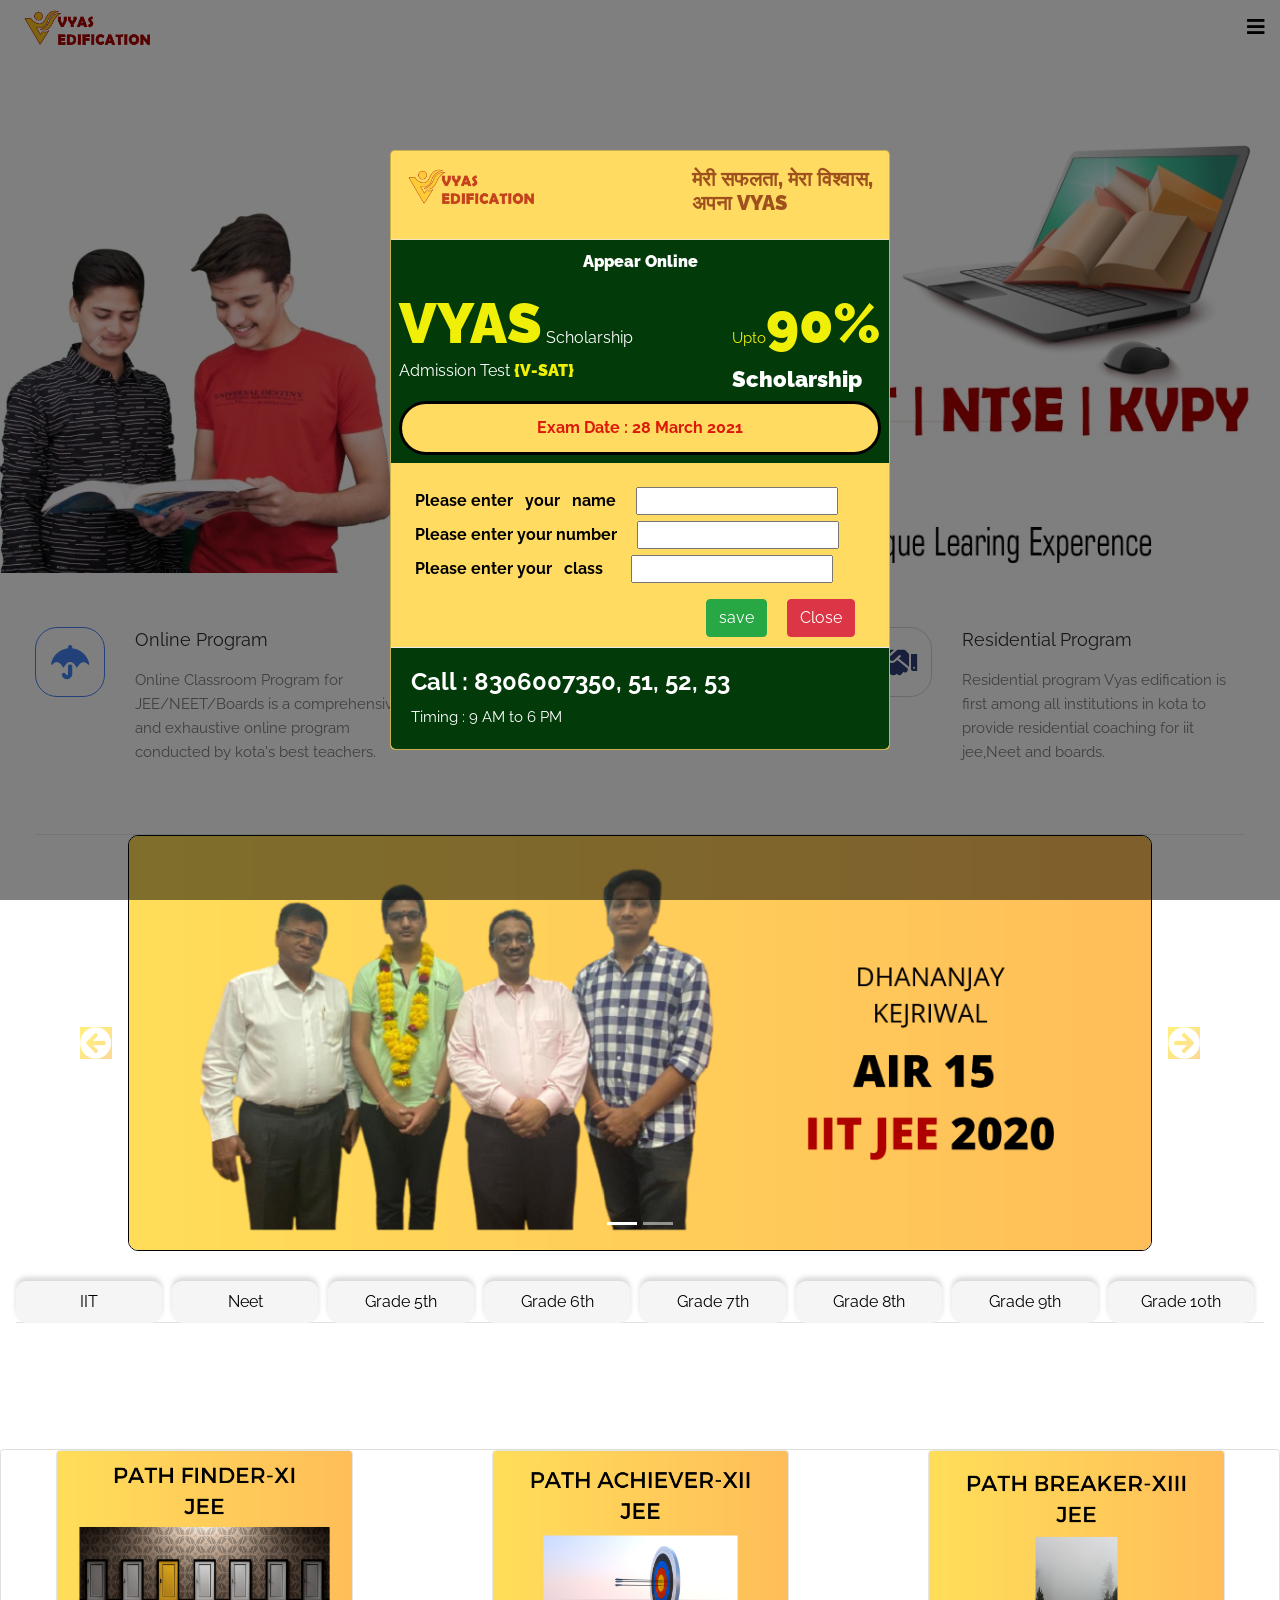
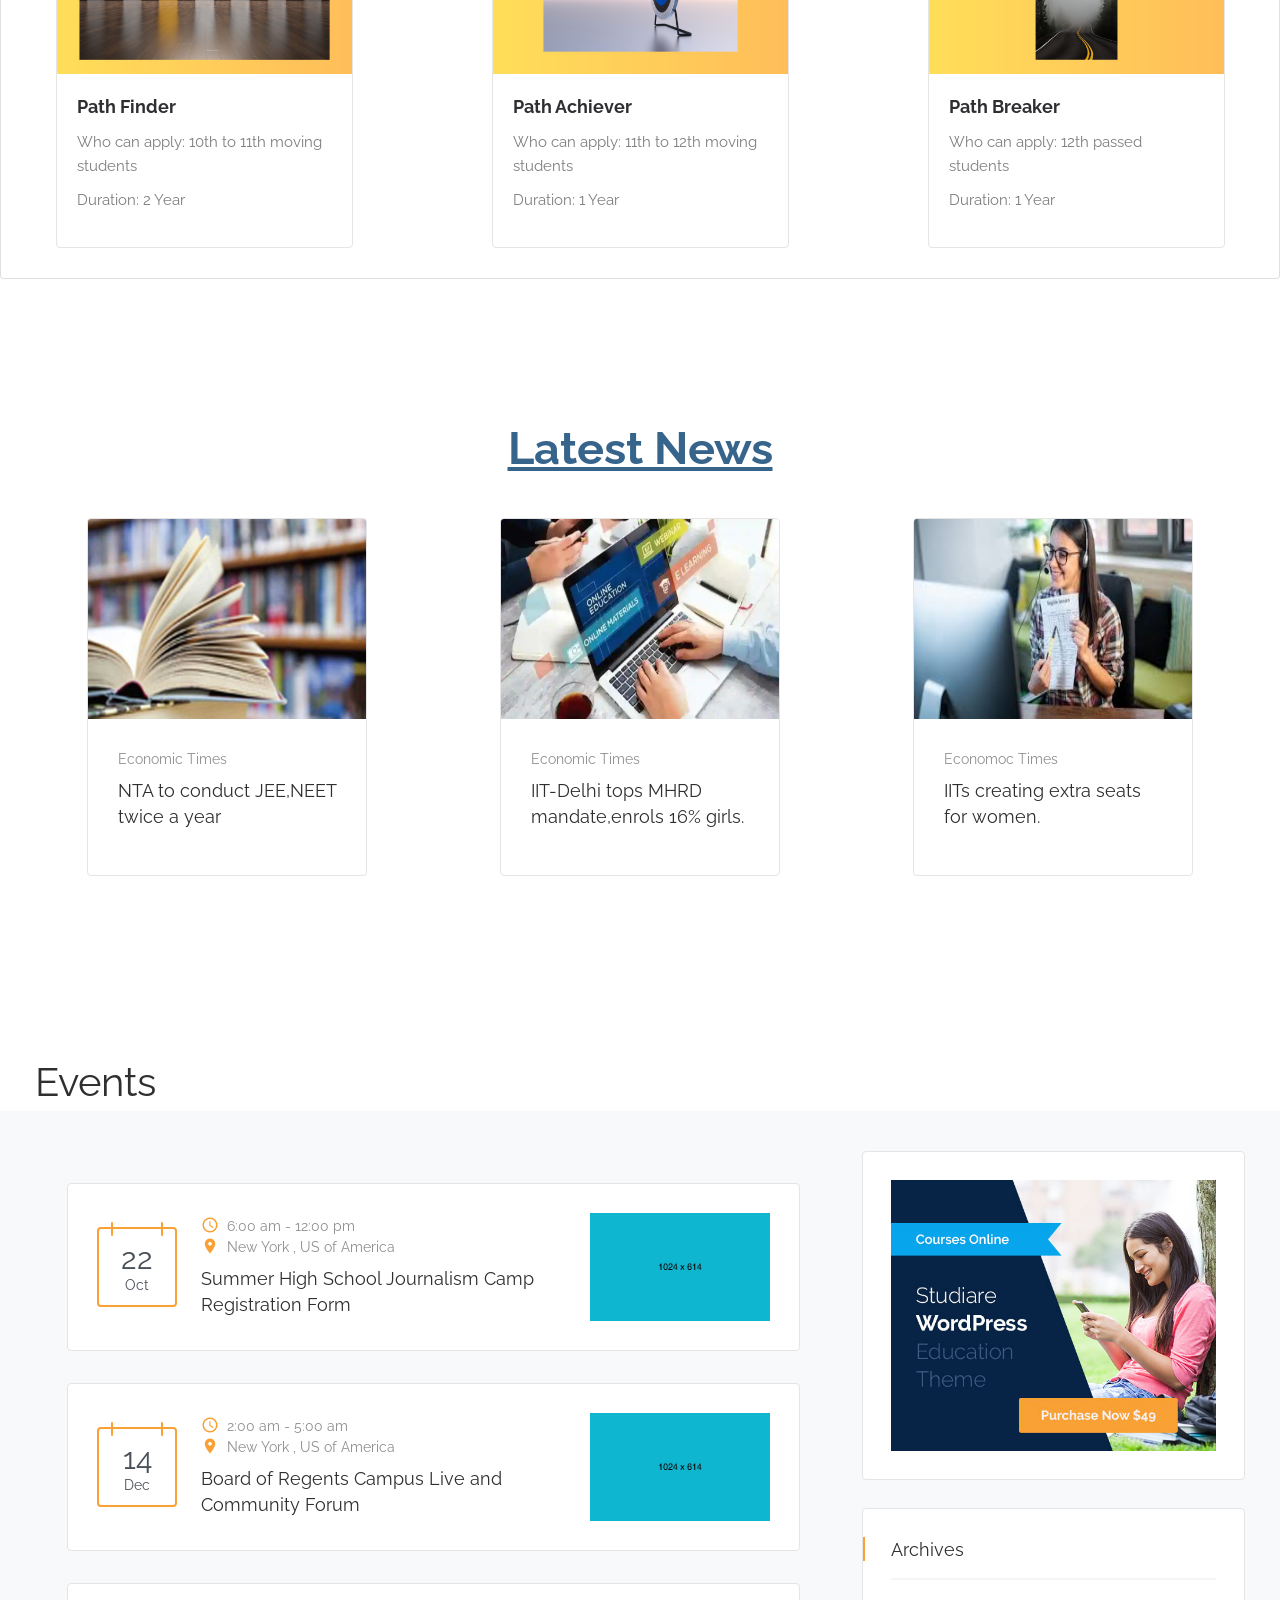
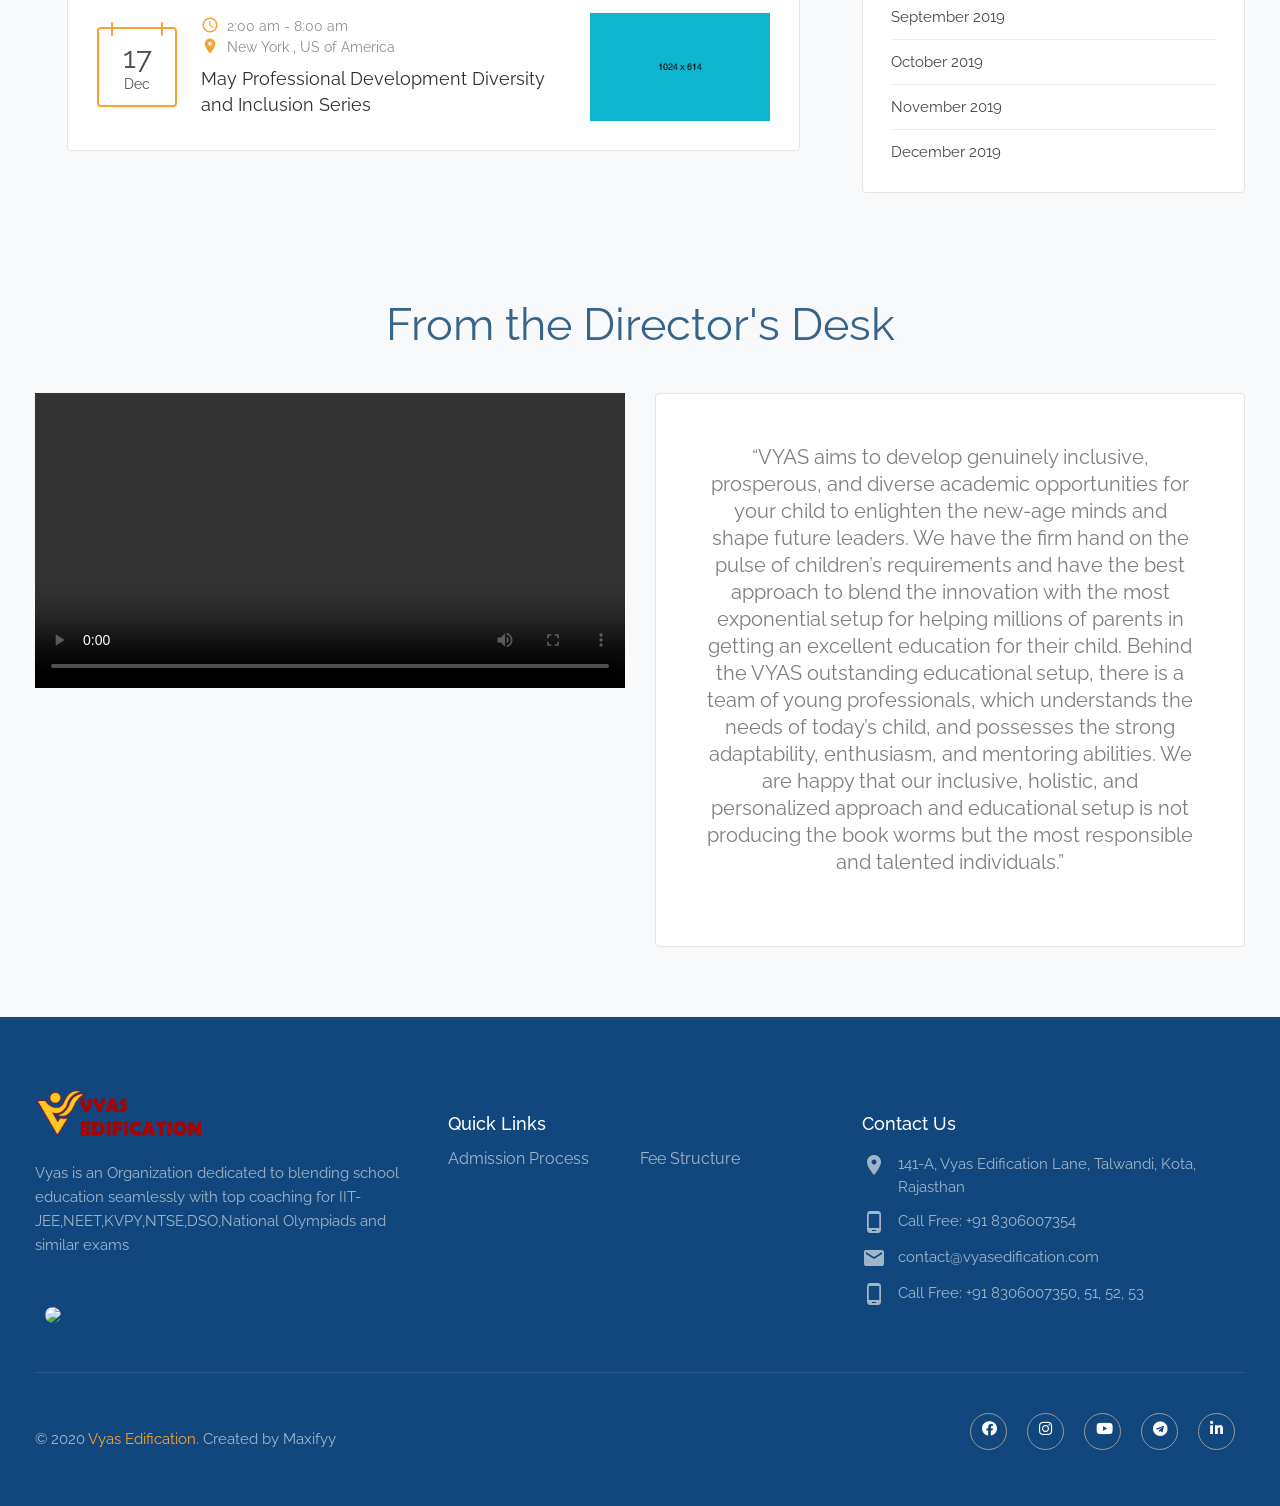
==== commit 432e2b9d: "Update index.html" ====
--- a/Vyas/index.html
+++ b/Vyas/index.html
@@ -1380,7 +1380,7 @@
 
               <div class="ads-widget widget">
                 <a href="#">
-                  <img src="upload/blog/ad-banner.jpg" alt="">
+                  <img src="images/ad-banner.jpg" alt="">
                 </a>
               </div>
 
